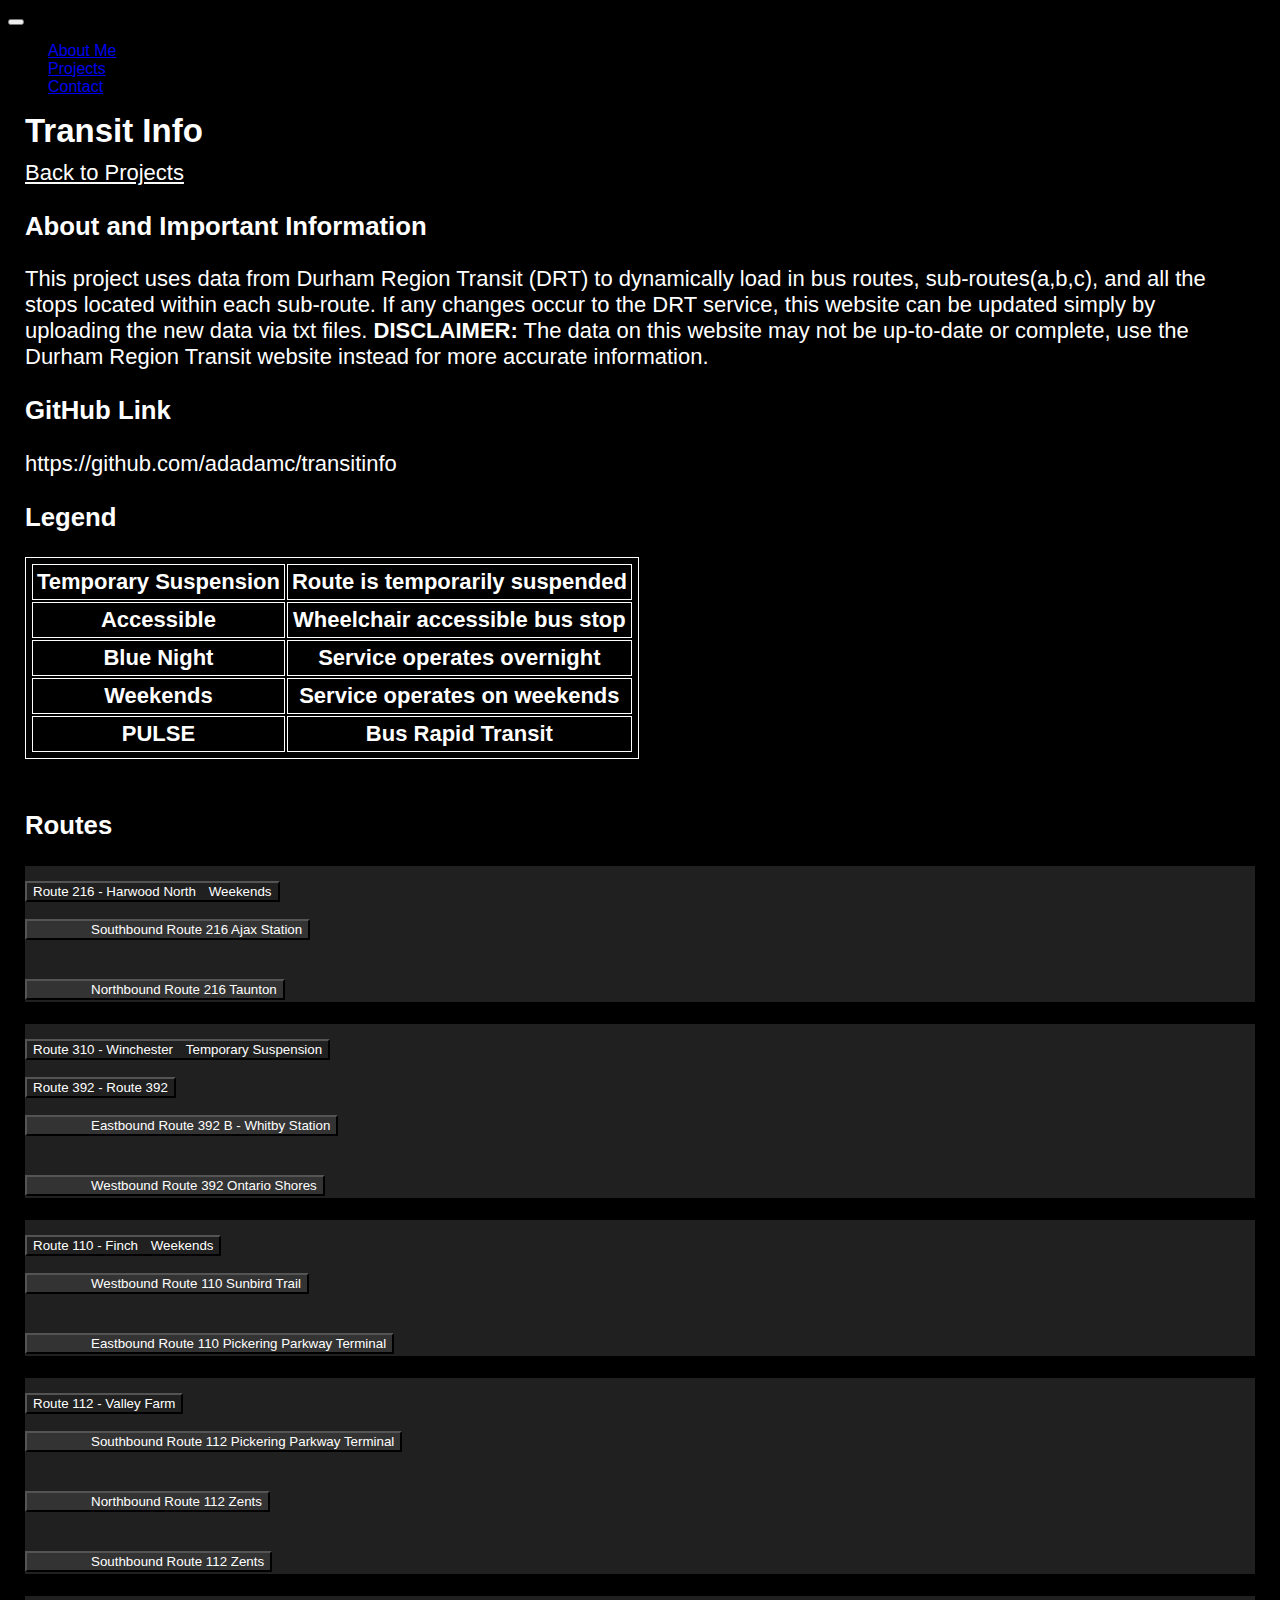
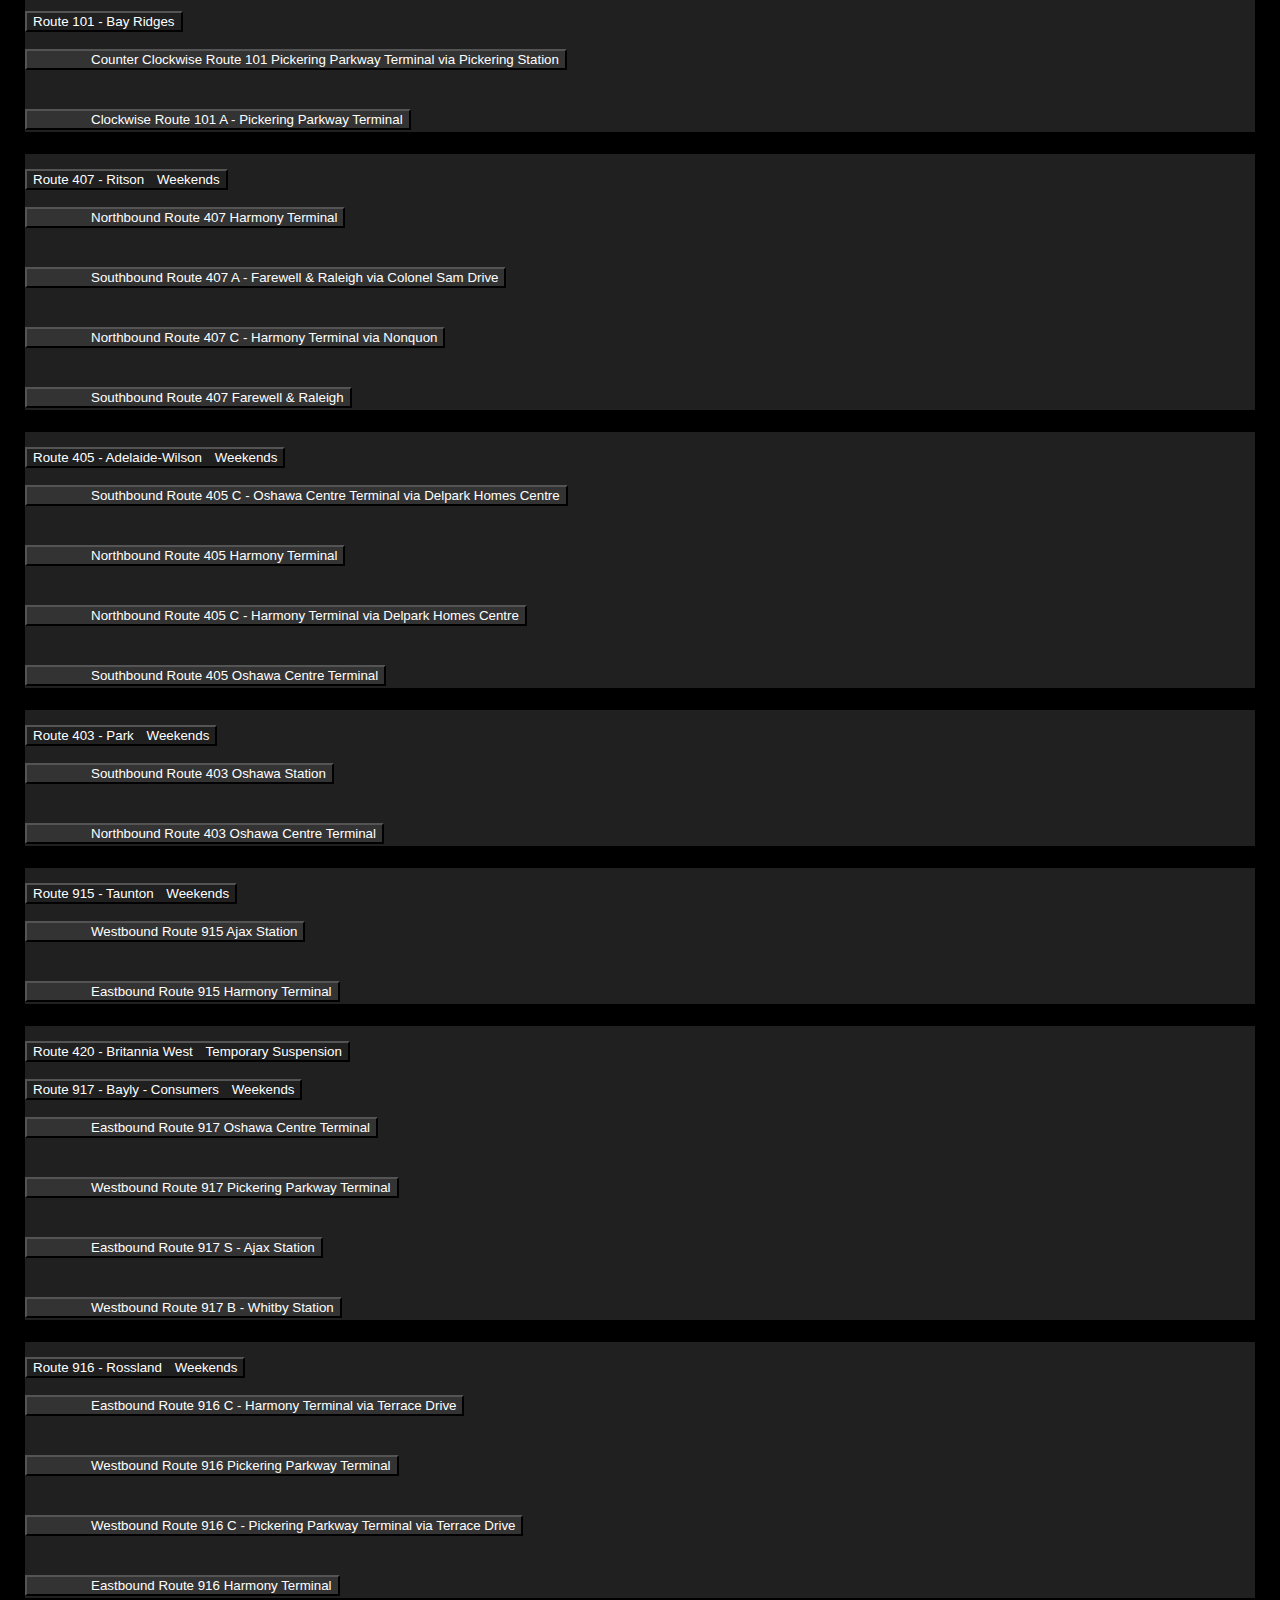
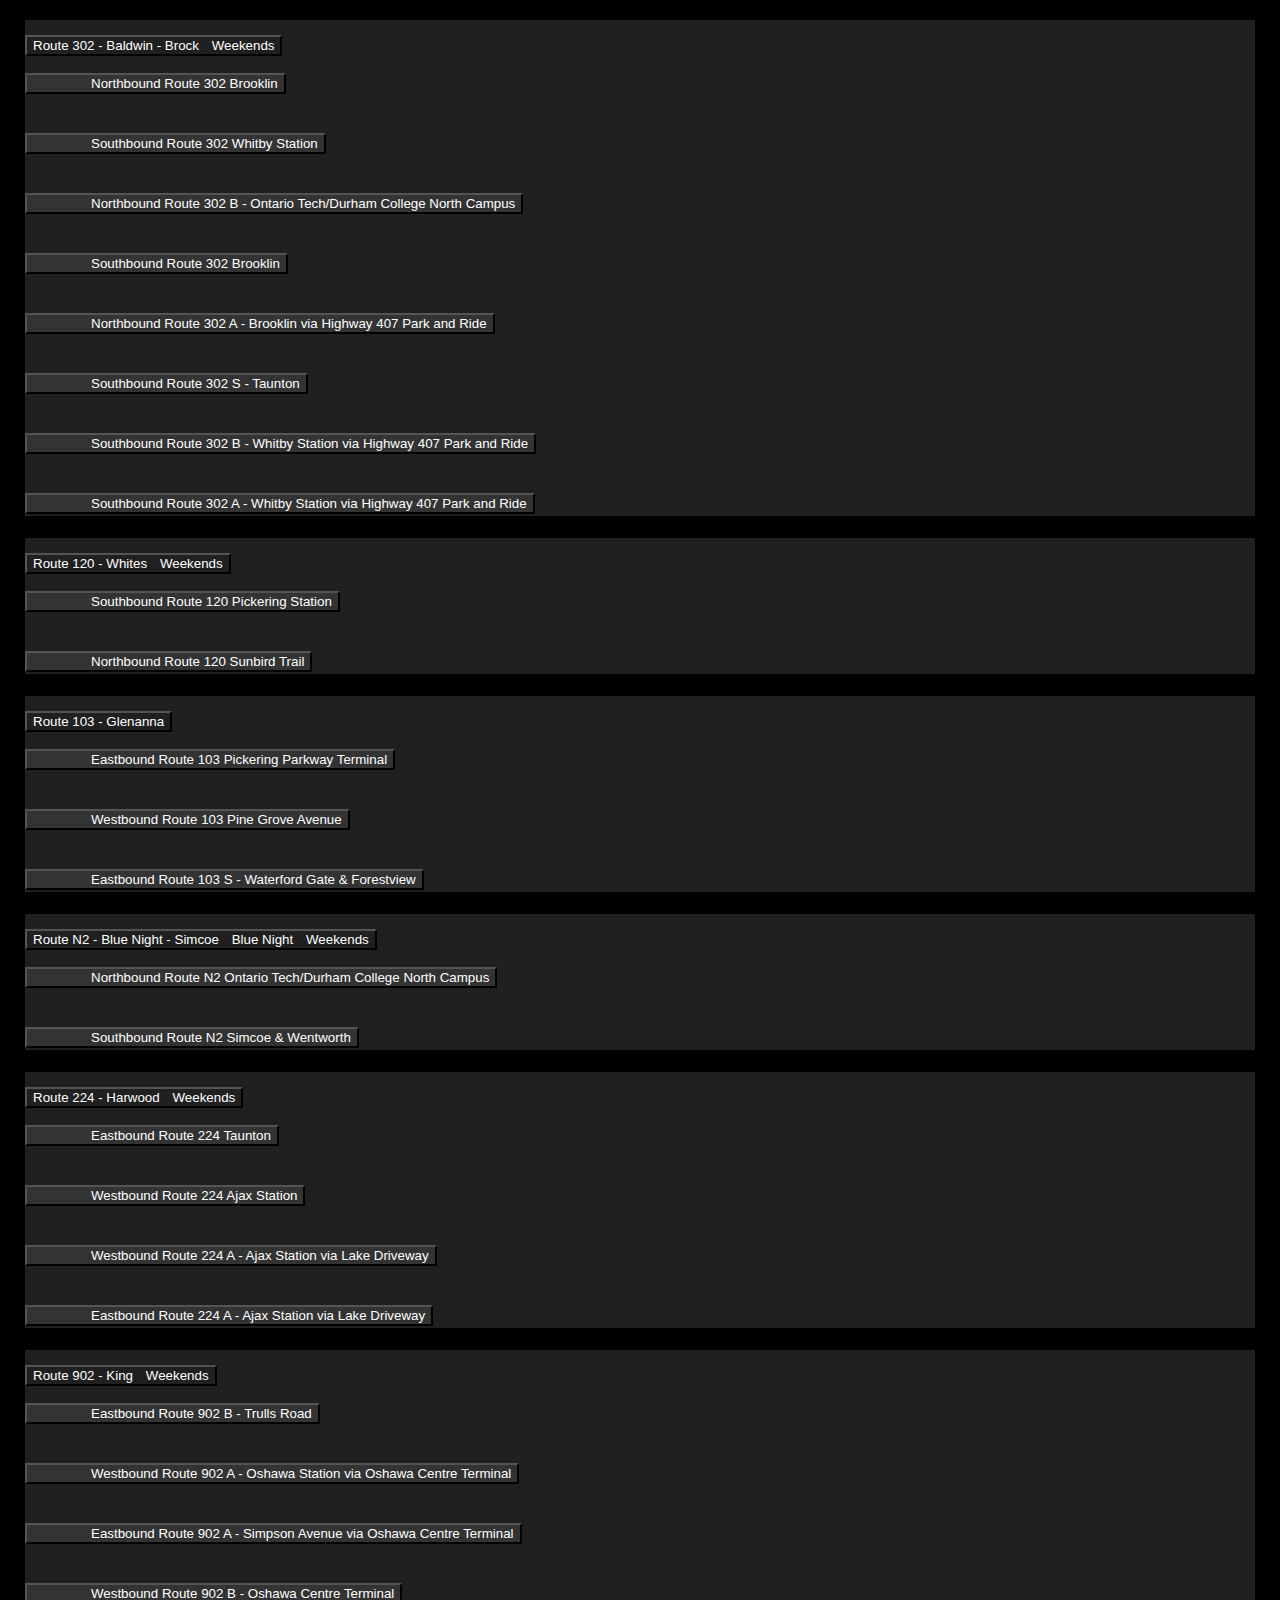
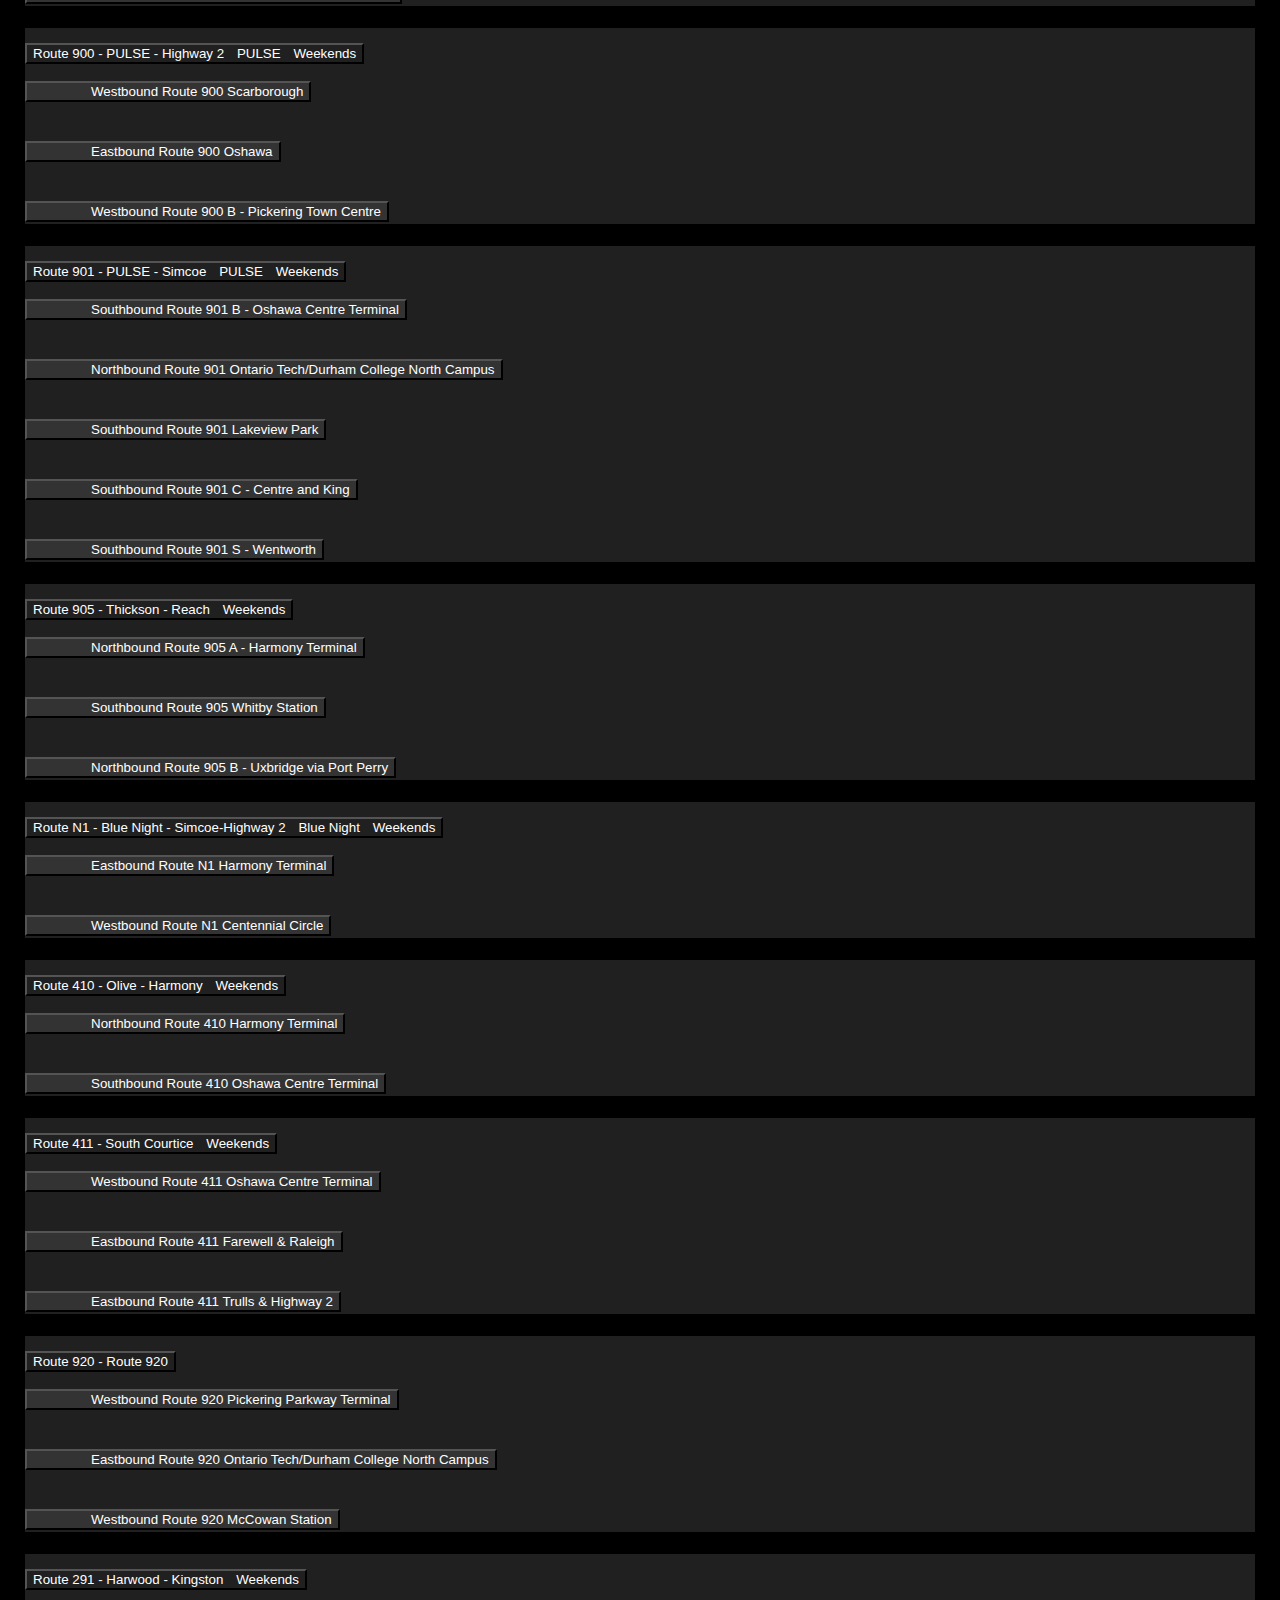
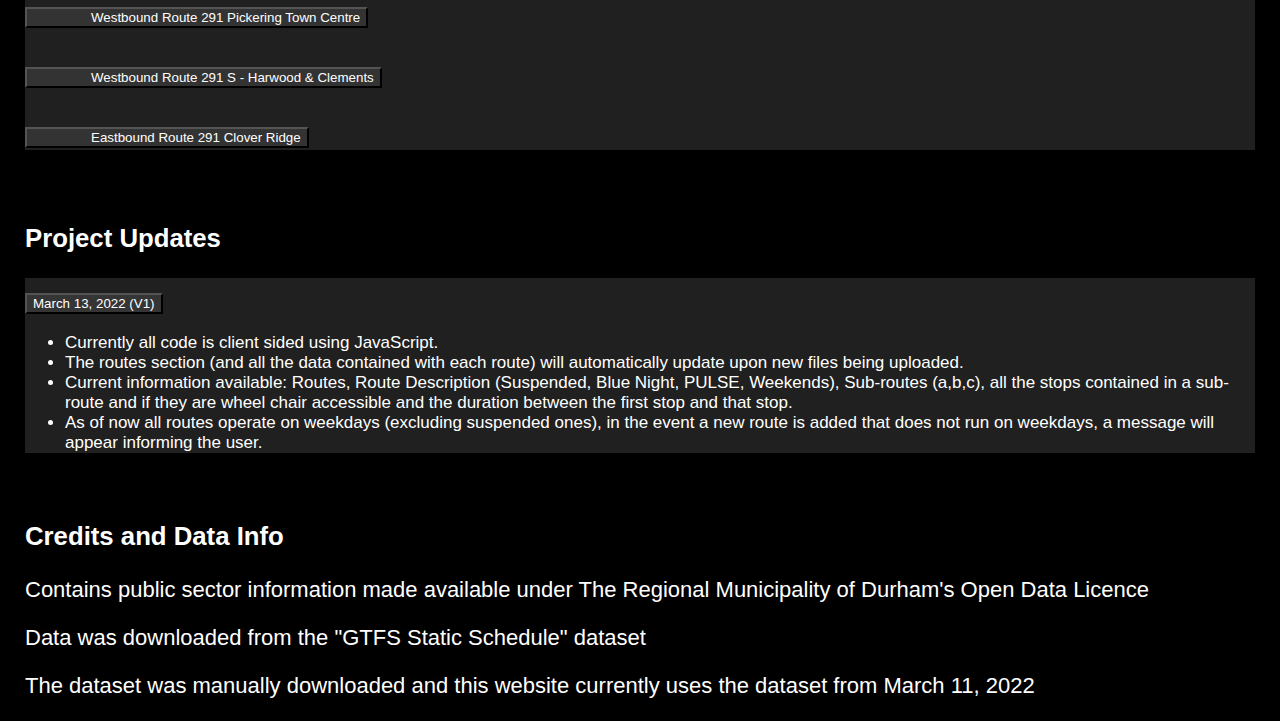
==== html/busProject.html @ e588ae8f "Now contains README" ====
<!DOCTYPE html>
<html lang="en">
<head>
    <meta charset="UTF-8">
    <meta http-equiv="X-UA-Compatible" content="IE=edge">
    <meta name="viewport" content="width=device-width, initial-scale=1.0">
    <title>Transit Info</title>
    <link href="https://cdn.jsdelivr.net/npm/bootstrap@5.1.3/dist/css/bootstrap.min.css" rel="stylesheet" integrity="sha384-1BmE4kWBq78iYhFldvKuhfTAU6auU8tT94WrHftjDbrCEXSU1oBoqyl2QvZ6jIW3" crossorigin="anonymous">
    <link rel="stylesheet" href="../styles/transit.css" type="text/css"/>
    <script src="https://ajax.googleapis.com/ajax/libs/jquery/3.5.1/jquery.min.js"></script>


</head>


<svg xmlns="http://www.w3.org/2000/svg" style="display: none;">
  <symbol id="exclamation-triangle-fill" fill="currentColor" viewBox="0 0 16 16">
    <path d="M8.982 1.566a1.13 1.13 0 0 0-1.96 0L.165 13.233c-.457.778.091 1.767.98 1.767h13.713c.889 0 1.438-.99.98-1.767L8.982 1.566zM8 5c.535 0 .954.462.9.995l-.35 3.507a.552.552 0 0 1-1.1 0L7.1 5.995A.905.905 0 0 1 8 5zm.002 6a1 1 0 1 1 0 2 1 1 0 0 1 0-2z"/>
  </symbol>
</svg>


<nav class="navbar navbar-expand-lg navbar-dark bg-dark">
    <div class="container-fluid">
      <button class="navbar-toggler" type="button" data-bs-toggle="collapse" data-bs-target="#navbarNav" aria-controls="navbarNav" aria-expanded="false" aria-label="Toggle navigation">
        <span class="navbar-toggler-icon"></span>
      </button>
      <div class="collapse navbar-collapse" id="navbarNav">
        <ul class="navbar-nav">
          <li class="nav-item">
            <a class="nav-link active" aria-current="page" href="../index.html">About Me</a>
          </li>
          <li class="nav-item">
            <a class="nav-link" href="projects.html">Projects</a>
          </li>
          <li class="nav-item">
            <a class="nav-link" href="contact.html">Contact</a>
          </li>
        </ul>
      </div>
    </div>
  </nav>



<body>

  <div class="transitproject">
    <div class="row" id="row">
      <div class="col"><h2>Transit Info</h2></div>
      <a class="col" id="returnproj" href="../html/projects.html">Back to Projects</a>
    </div>
  
      <h3>About and Important Information</h3>
      <p>This project uses data from Durham Region Transit (DRT) to dynamically load in bus routes, sub-routes(a,b,c), and all the stops located within each sub-route. If any changes occur to the DRT service, this website can be updated simply by uploading the new data via txt files. <b>DISCLAIMER:</b> The data on this website
        may not be up-to-date or complete, use the <a href="https://www.durhamregiontransit.com/" id="linkDRT">Durham Region Transit</a> website instead for more accurate information.
      </p>

      <h3>GitHub Link</h3>
      <p><a id="linkGitHubTransit" href="https://github.com/adadamc/transitinfo">https://github.com/adadamc/transitinfo</a></p>
      

      <h3>Legend</h3>

      <table id="projecttable">
        <tr>
            <th><span class="badge bg-danger">Temporary Suspension</span></th>
            <th>Route is temporarily suspended</th>
        </tr>
        <tr>
            <th><span class="badge bg-success">Accessible</span></th>
            <th>Wheelchair accessible bus stop</th>
        </tr>
        <tr>
            <th><span class="badge bg-primary">Blue Night</span></th>
            <th>Service operates overnight</th>
        </tr>
        <tr>
          <th><span class="badge bg-secondary">Weekends</span></th>
          <th>Service operates on weekends</th>
      </tr>
        <tr>
            <th><span class="badge bg-warning text-dark">PULSE</span></th>
            <th>Bus Rapid Transit</th>
        </tr>
      </table>
      
      <br>


      <h3>Routes</h3>

      <h5 id="loadingnotice">Please allow around 5-15 seconds for data to load.</h5>

      <div class="d-flex justify-content-center" id="loadingspinner">
        <div class="spinner-border" role="status">
          <span class="visually-hidden">Loading...</span>
        </div>
      </div>

      <div class="accordion accordion-flush" id="routeacc">
        <!-- Dynamically loaded in busproject.js -->
      </div>


    <br>

      <h3>Project Updates</h3>

      <div class="accordion" id="accordionExampleBus" id="accr">


        <div class="accordion-item" id="accr">
          <h2 class="accordion-header" id="headingOne">
            <button class="accordion-button" type="button" data-bs-toggle="collapse" data-bs-target="#collapseOne" aria-expanded="true" aria-controls="collapseOne" id="acr2">
              March 13, 2022 (V1)
            </button>
          </h2>
          <div id="collapseOne" class="accordion-collapse collapse show" aria-labelledby="headingOne" data-bs-parent="#accordionExampleBus">
            <div class="accordion-body">
              <ul>
                <li>Currently all code is client sided using JavaScript.</li>
                <li>The routes section (and all the data contained with each route) will automatically update upon new files being uploaded.</li>
                <li>Current information available: Routes, Route Description (Suspended, Blue Night, PULSE, Weekends), Sub-routes (a,b,c), all the stops contained in a sub-route and if they are
                  wheel chair accessible and the duration between the first stop and that stop.
                </li>
                <li>As of now all routes operate on weekdays (excluding suspended ones), in the event a new route is added that does not run on weekdays, a message will appear informing the user.</li>
            </ul>
            </div>
          </div>
        </div>


    </div>

    <Br>

      <h3>Credits and Data Info</h3>
      <p>Contains public sector information made available under The Regional Municipality of Durham's Open Data Licence</p>
      <p>Data was downloaded from the "GTFS Static Schedule" dataset</p>
      <p>The dataset was manually downloaded and this website currently uses the dataset from March 11, 2022</p>
  </div>
  <script src="../scripts/busproject.js" type="module"></script>
  <script src="https://cdn.jsdelivr.net/npm/bootstrap@5.1.3/dist/js/bootstrap.bundle.min.js" integrity="sha384-ka7Sk0Gln4gmtz2MlQnikT1wXgYsOg+OMhuP+IlRH9sENBO0LRn5q+8nbTov4+1p" crossorigin="anonymous"></script>
</body>
</html>
---- styles/transit.css ----
.main{
    margin-left: 17px;
    margin-right: 17px;
    font-size: 22px;
    color: white;
    font-family: Arial, Helvetica, sans-serif;
}

body{
    font-family: Arial, Helvetica, sans-serif;
}

.accordion-body{
    font-size: 17px;
    padding-bottom: 0px;
}

.accordion-button:after{
    background-image: url("data:image/svg+xml,<svg xmlns='http://www.w3.org/2000/svg' viewBox='0 0 16 16' fill='%23ffffff'><path fill-rule='evenodd' d='M1.646 4.646a.5.5 0 0 1 .708 0L8 10.293l5.646-5.647a.5.5 0 0 1 .708.708l-6 6a.5.5 0 0 1-.708 0l-6-6a.5.5 0 0 1 0-.708z'/></svg>") !important;
}

h2{
    margin: 10px 0px;
    font-family: Arial, Helvetica, sans-serif;
}

[id^=accr] h2{
    margin: 0px 0px;
    font-family: Arial, Helvetica, sans-serif;
}

/* id starts with accr*/
[id^=accr]{
    background-color: #202020;
    width: 100%;
}

[id^=Badge_]{
    margin-left: 1vw;
}

[id^=acButtonRoute]{
    background-color: #202020;
    color: white;
}

[id^=acButtonRoute]:hover{
    background-color: #292929;
    color: white;
}

[id^=acButtonRoute]:not(.collapsed){
    background-color: #202020;
    color: white;
}

[id^=acButtonRoute]:focus{
    background-color: #292929 !important;
    outline: 0 !important;
    border-radius: 0px !important;
    color: white;
}


[id^=bcButtonRoute]{
    background-color: #333333;
    color: white;
    padding-left: 5vw;
}

[id^=bcButtonRoute]:hover{
    background-color: #292929;
    color: white;
}

[id^=bcButtonRoute]:not(.collapsed){
    background-color: #333333;
    color: white;
}

[id^=bcButtonRoute]:focus{
    background-color: #292929 !important;
    outline: 0 !important;
    border-radius: 0px !important;
    color: white;
}

[id^=busStopInnerList]{
    background-color: #444444;
    color: white;
    font-family: Arial, Helvetica, sans-serif;
    font-size: 17px;
}

[id^=stopGroup]{
    background-color: #444444;
    color: white;
    font-family: Arial, Helvetica, sans-serif;
    font-size: 17px;
}

[id^=subText]{
    background-color: #444444;
    color: rgb(219, 219, 219);
    font-family: Arial, Helvetica, sans-serif;
    font-size: 13px;
}


#acr2{
    background-color: #353535;
    color: white;
}

#row{
    width: 100%;
}

#returnproj{
    font-family: Arial, Helvetica, sans-serif;
    margin: 10px 0px;
    text-decoration: underline;
    text-align: right;
}

#returnproj:hover{
    color: rgb(198, 228, 255);
}


.transitproject{
    margin-left: 17px;
    margin-right: 17px;
    font-size: 22px;
    color: white;
    font-family: Arial, Helvetica, sans-serif;
}

.transitproject a{
    color: white;
    font-family: Arial, Helvetica, sans-serif;
    text-decoration: none;
}

[id^=link]:hover{
    color: rgb(198, 228, 255);
}

[id^=link]{
    text-decoration: underline;
    color: white;
}

#projecttable, #projecttable th{
    border: 1px solid;
    padding: 4px;
}

body{
    background-color: black;
}
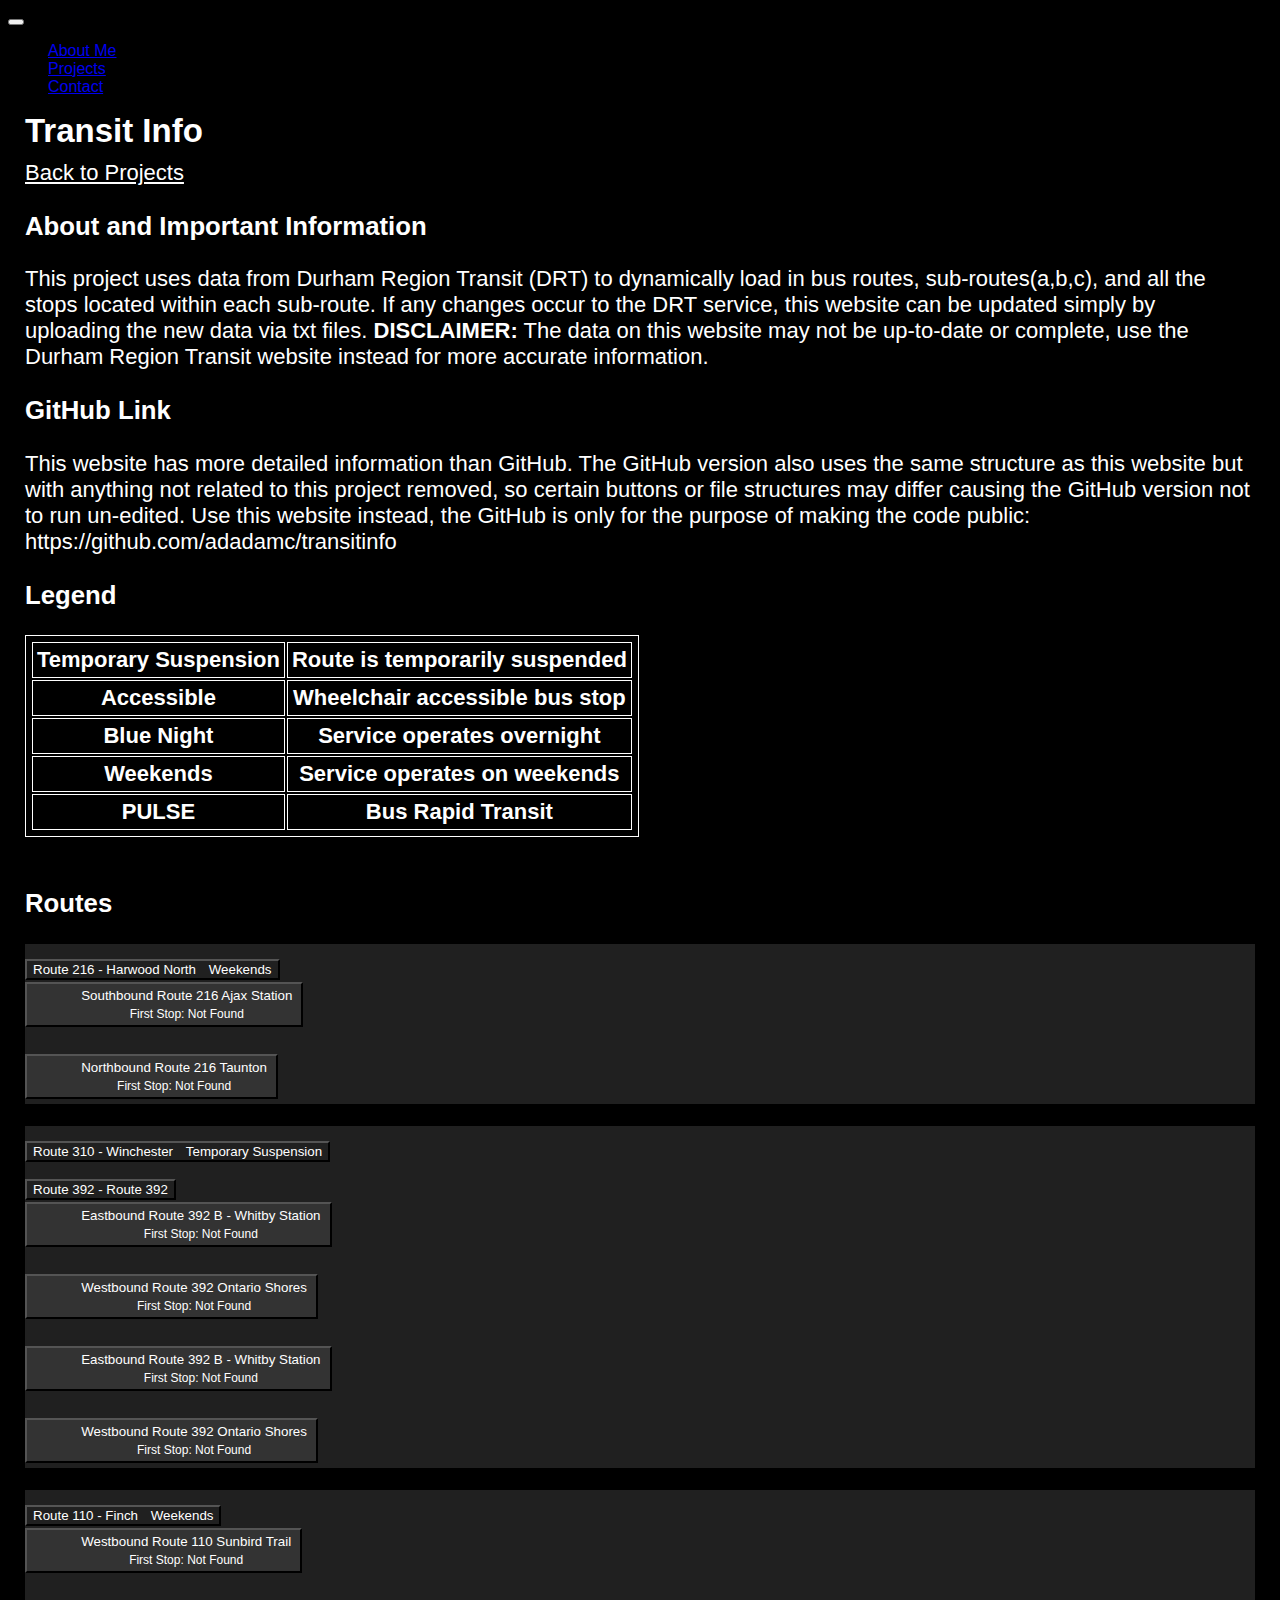
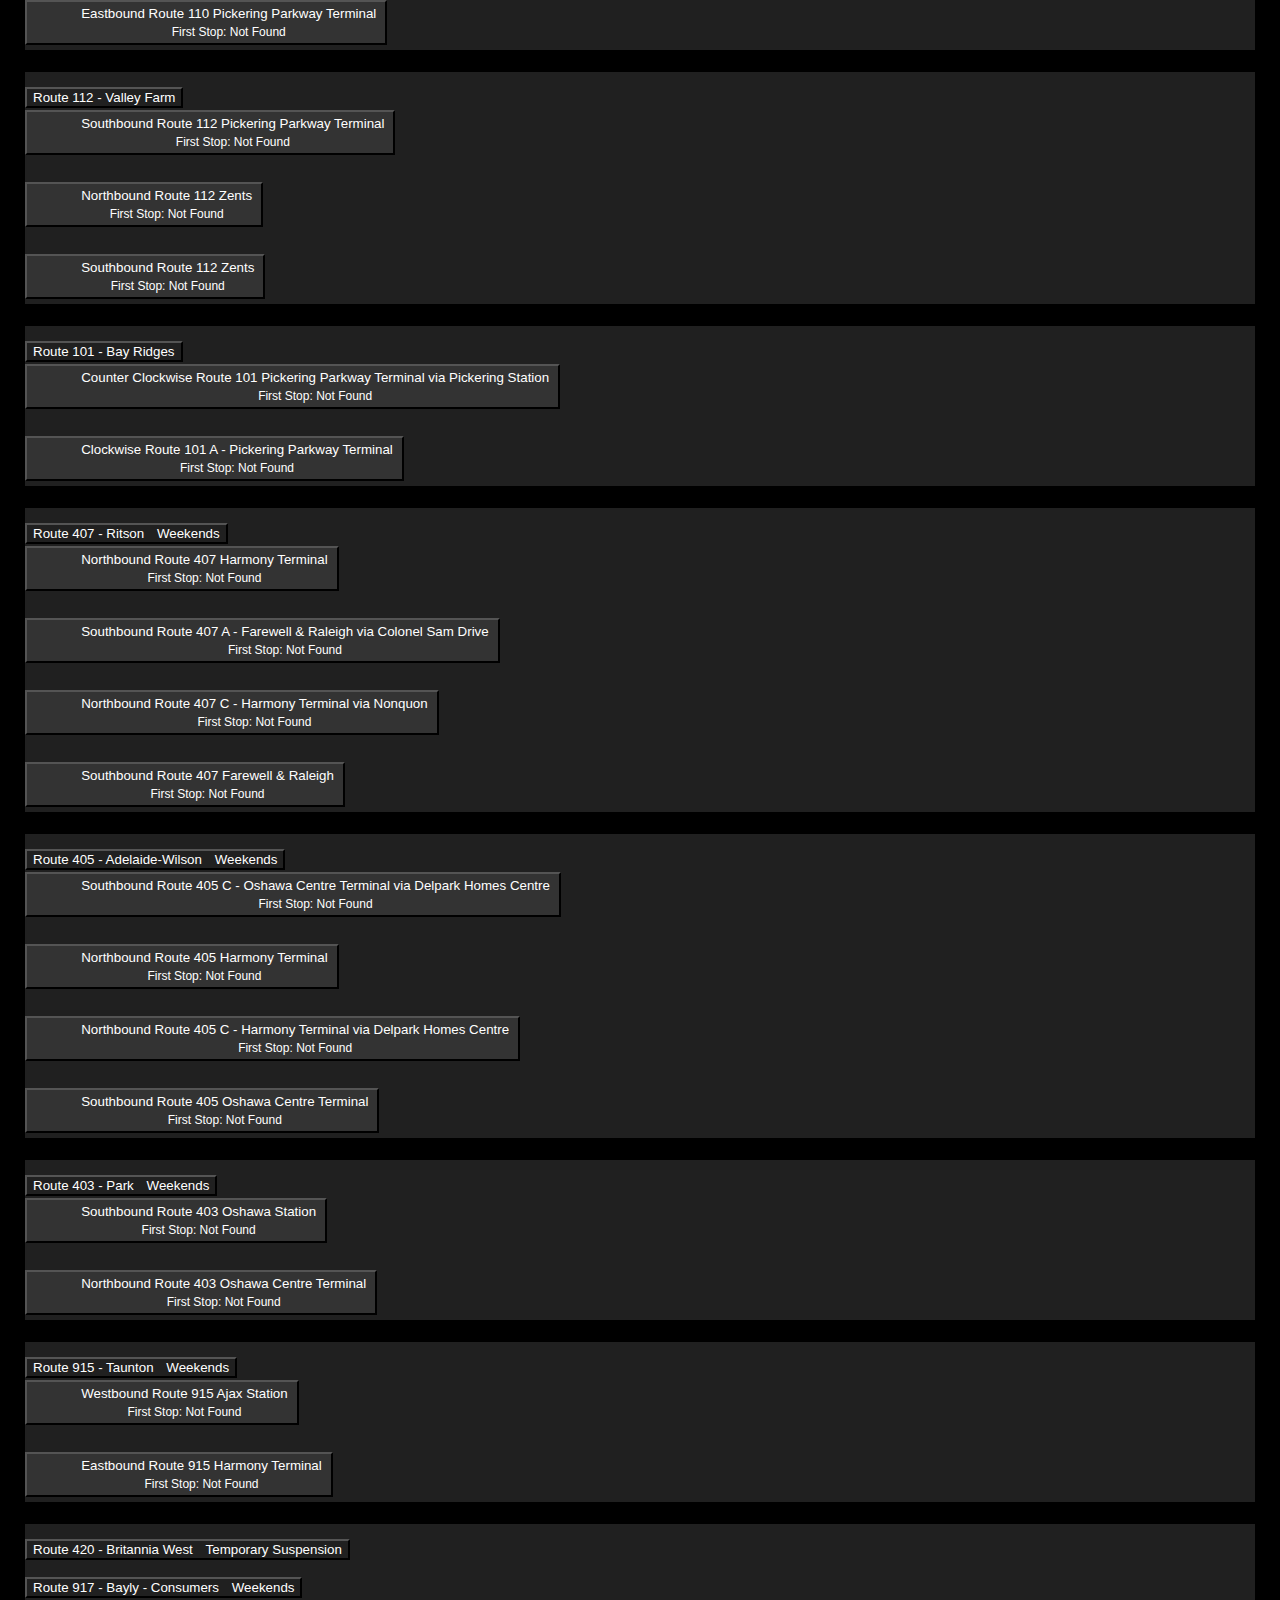
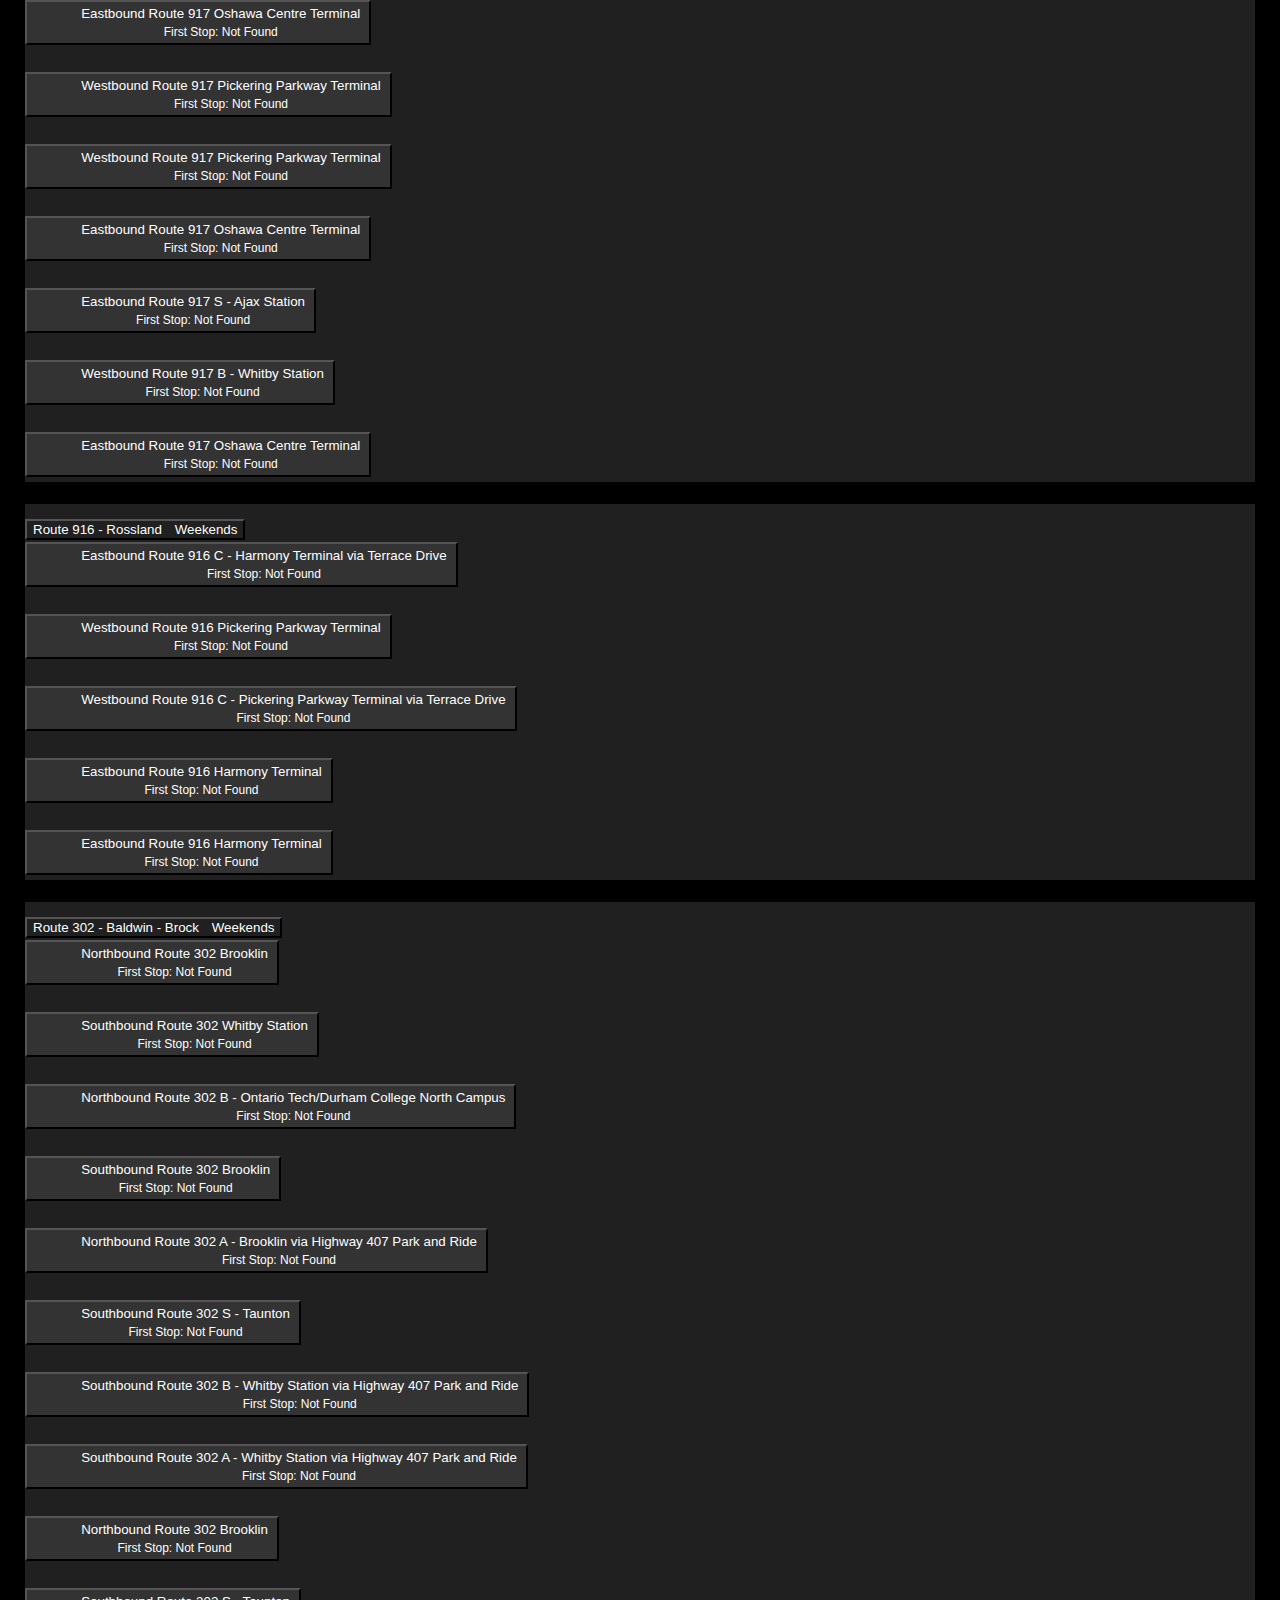
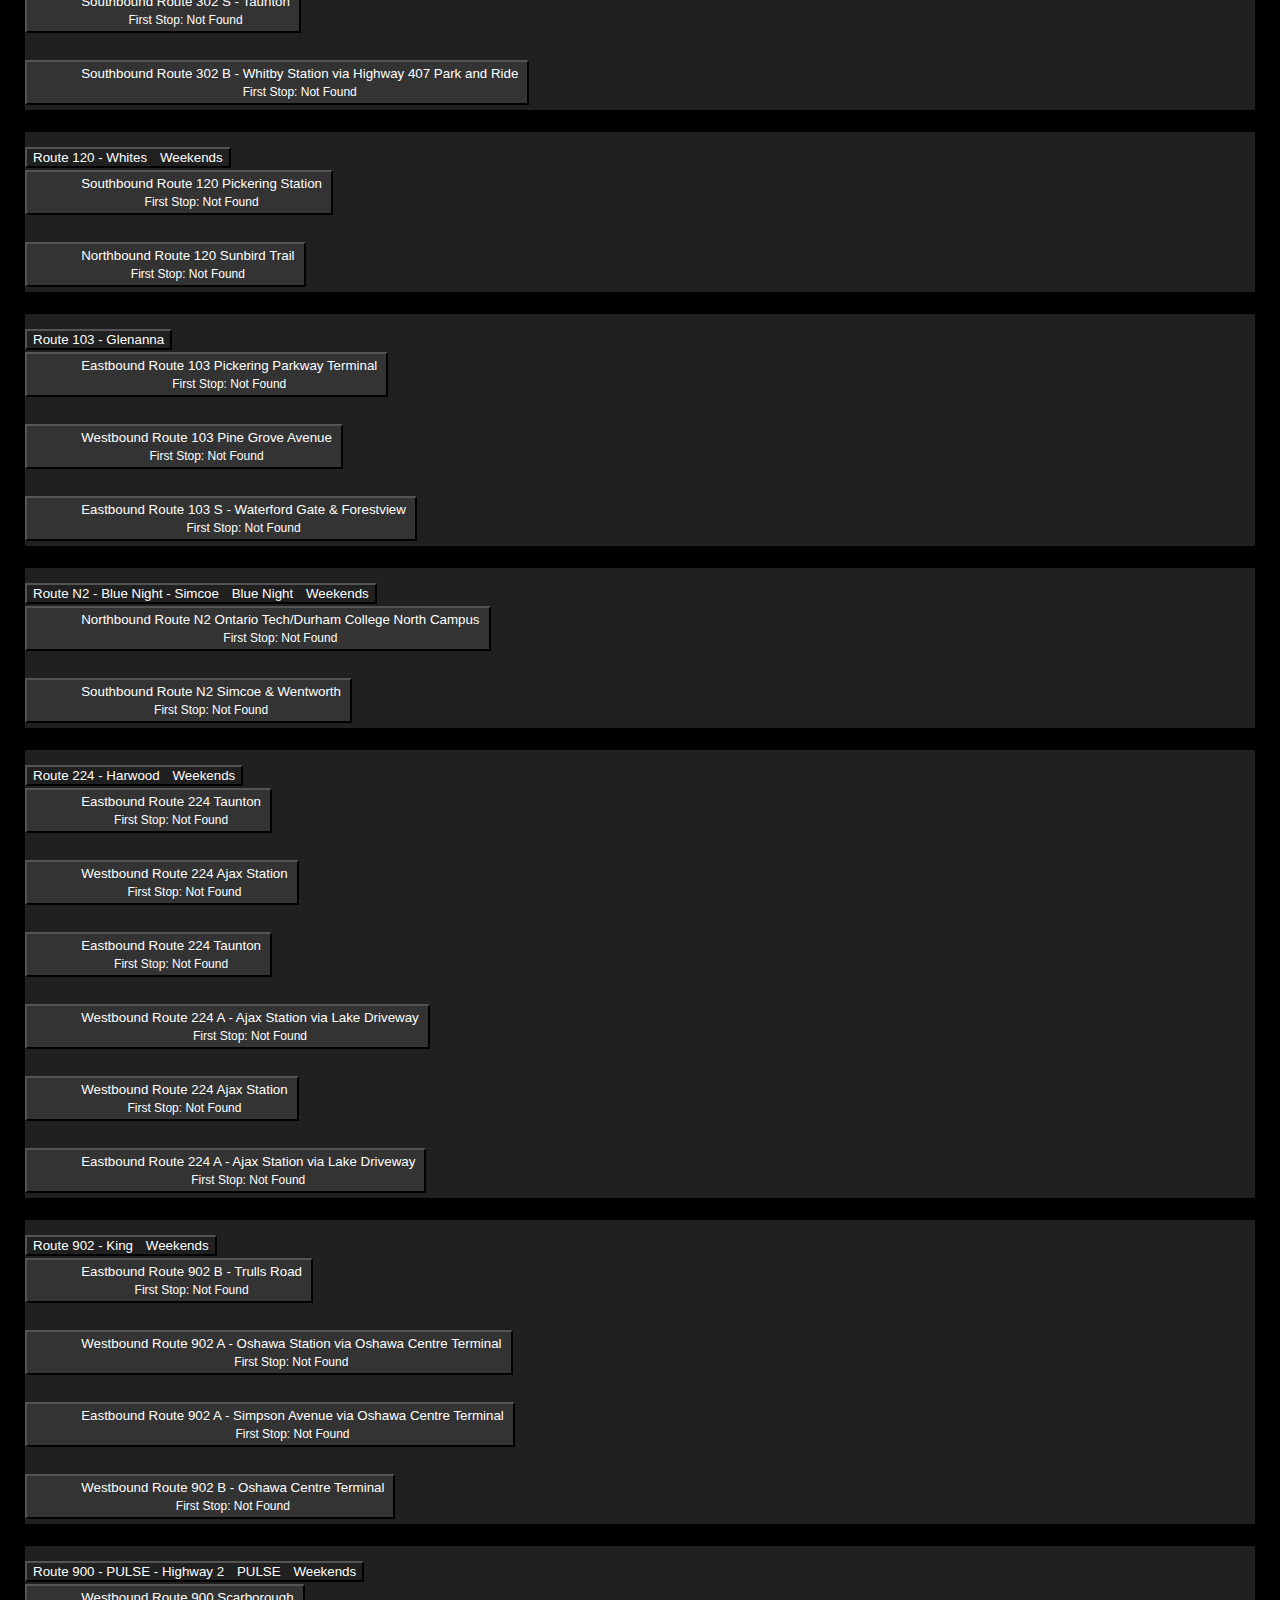
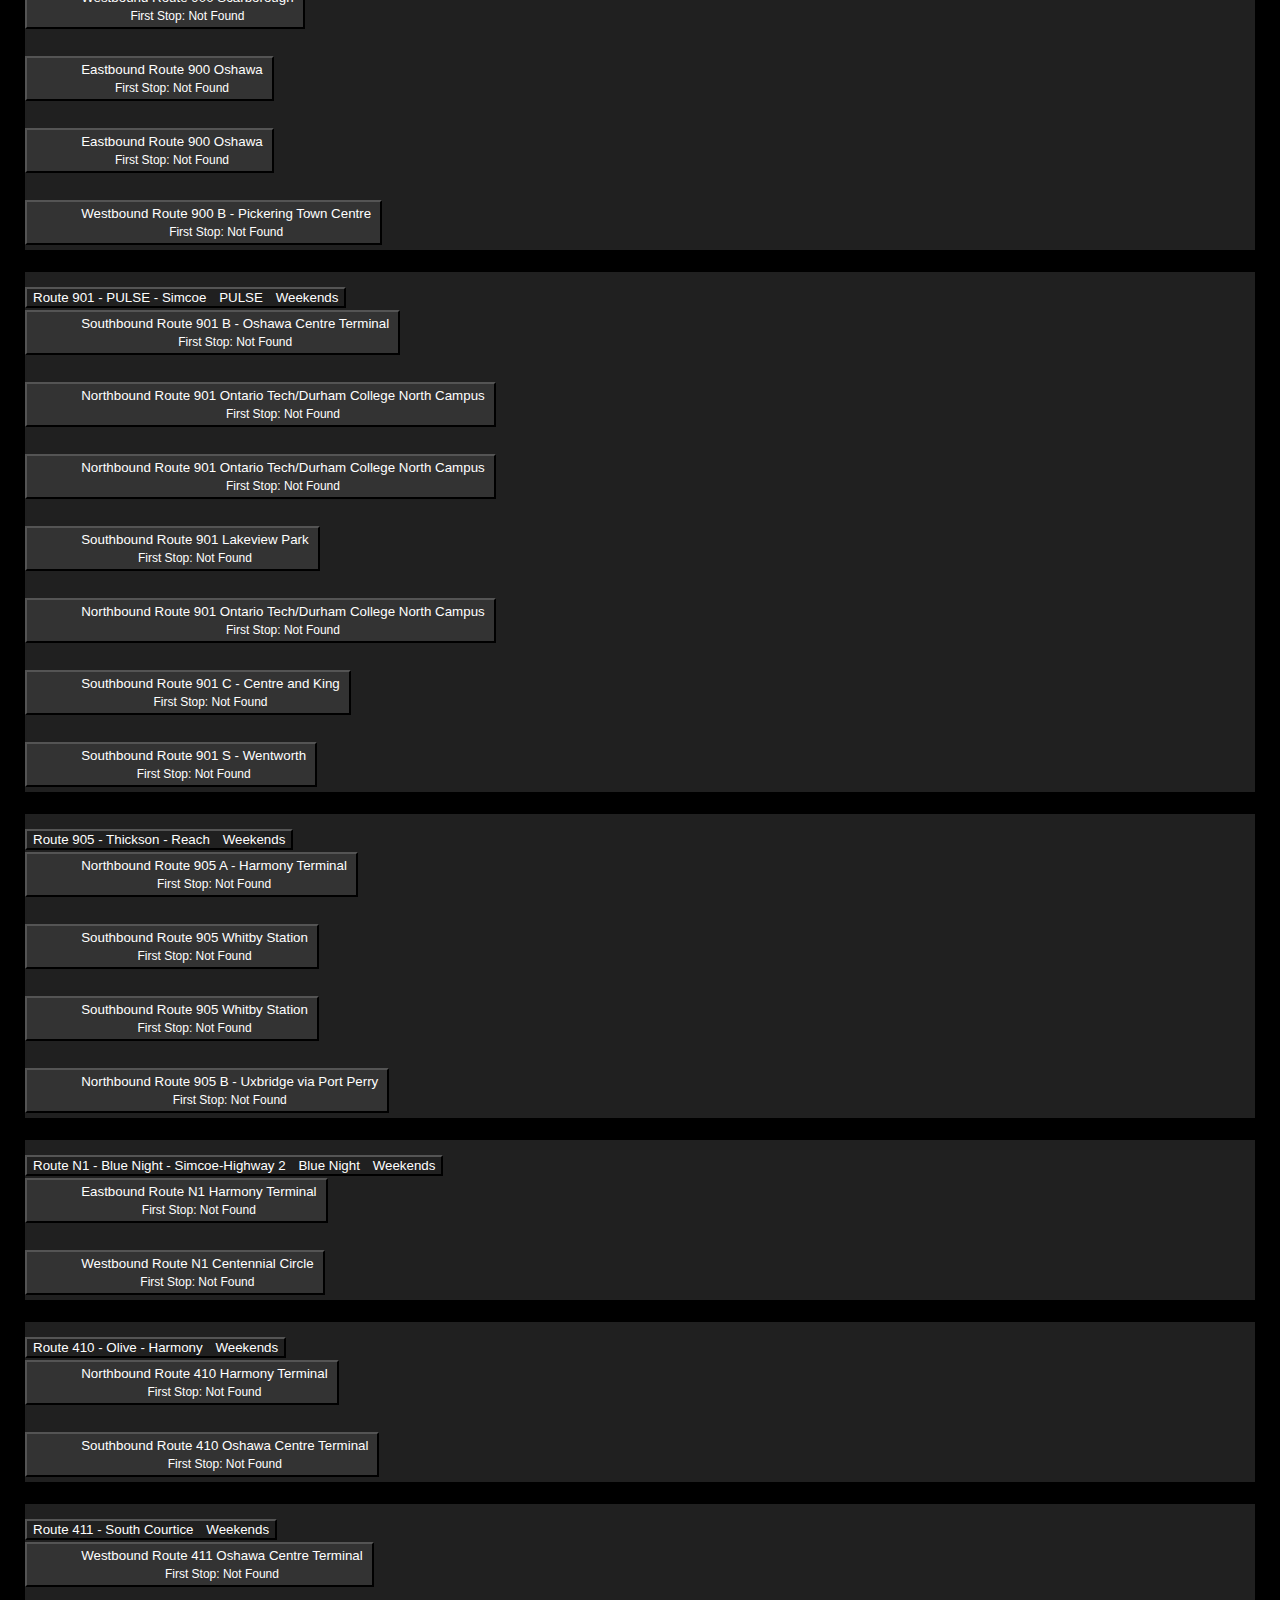
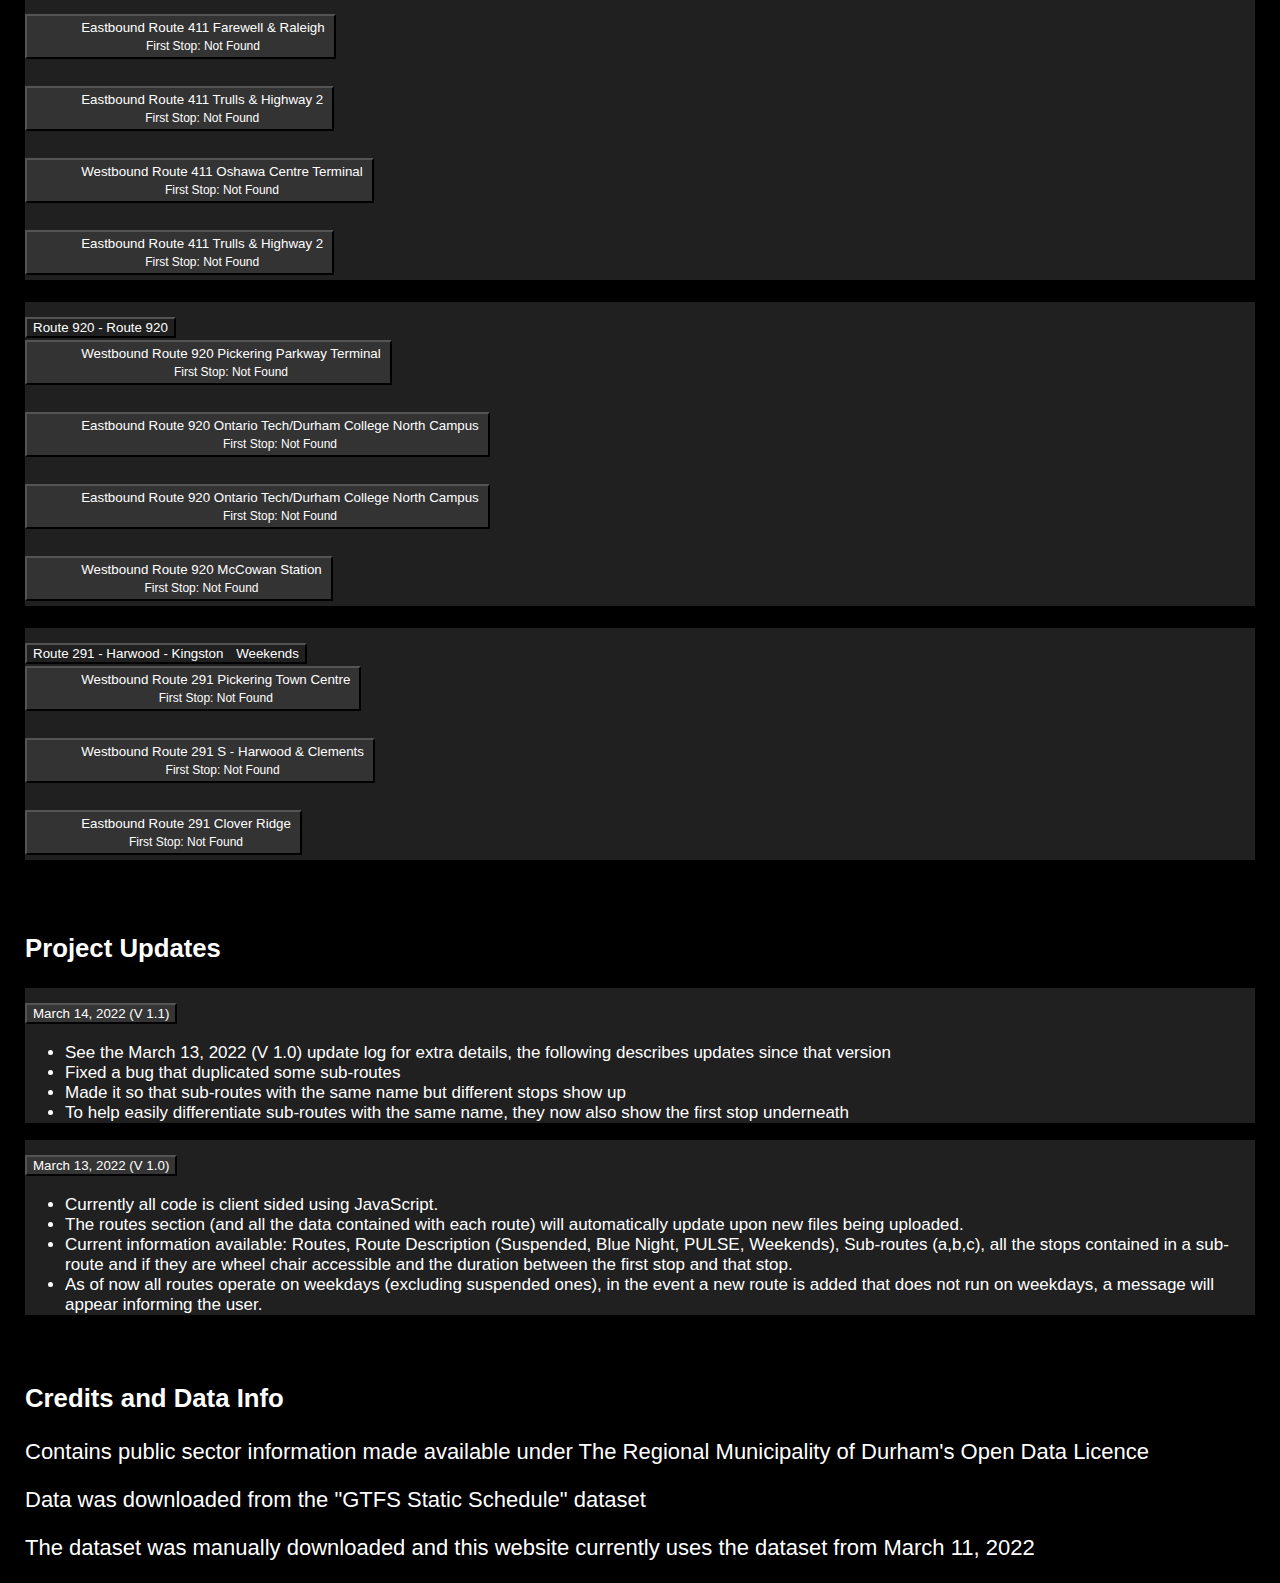
==== commit 481c0406: "V 1.1 bug fixes and visual" ====
--- a/html/busProject.html
+++ b/html/busProject.html
@@ -7,7 +7,6 @@
     <title>Transit Info</title>
     <link href="https://cdn.jsdelivr.net/npm/bootstrap@5.1.3/dist/css/bootstrap.min.css" rel="stylesheet" integrity="sha384-1BmE4kWBq78iYhFldvKuhfTAU6auU8tT94WrHftjDbrCEXSU1oBoqyl2QvZ6jIW3" crossorigin="anonymous">
     <link rel="stylesheet" href="../styles/transit.css" type="text/css"/>
-    <script src="https://ajax.googleapis.com/ajax/libs/jquery/3.5.1/jquery.min.js"></script>
 
 
 </head>
@@ -57,7 +56,9 @@
       </p>
 
       <h3>GitHub Link</h3>
-      <p><a id="linkGitHubTransit" href="https://github.com/adadamc/transitinfo">https://github.com/adadamc/transitinfo</a></p>
+      <p>This website has more detailed information than GitHub. The GitHub version also uses the same structure as this website but with anything not related
+        to this project removed, so certain buttons or file structures may differ causing the GitHub version not to run un-edited. Use this website instead, the
+        GitHub is only for the purpose of making the code public: <a id="linkGitHubTransit" href="https://github.com/adadamc/transitinfo">https://github.com/adadamc/transitinfo</a></p>
       
 
       <h3>Legend</h3>
@@ -112,11 +113,30 @@
 
         <div class="accordion-item" id="accr">
           <h2 class="accordion-header" id="headingOne">
-            <button class="accordion-button" type="button" data-bs-toggle="collapse" data-bs-target="#collapseOne" aria-expanded="true" aria-controls="collapseOne" id="acr2">
-              March 13, 2022 (V1)
+            <button class="accordion-button collapsed" type="button" data-bs-toggle="collapse" data-bs-target="#collapseOne" aria-expanded="true" aria-controls="collapseOne" id="acr2">
+              March 14, 2022 (V 1.1)
             </button>
           </h2>
-          <div id="collapseOne" class="accordion-collapse collapse show" aria-labelledby="headingOne" data-bs-parent="#accordionExampleBus">
+          <div id="collapseOne" class="accordion-collapse collapse" aria-labelledby="headingOne" data-bs-parent="#accordionExampleBus">
+            <div class="accordion-body">
+              <ul>
+                <li>See the March 13, 2022 (V 1.0) update log for extra details, the following describes updates since that version</li>
+                <li>Fixed a bug that duplicated some sub-routes</li>
+                <li>Made it so that sub-routes with the same name but different stops show up
+                </li>
+                <li>To help easily differentiate sub-routes with the same name, they now also show the first stop underneath</li>
+            </ul>
+            </div>
+          </div>
+        </div>
+
+        <div class="accordion-item" id="accr">
+          <h2 class="accordion-header" id="headingTwo">
+            <button class="accordion-button collapsed" type="button" data-bs-toggle="collapse" data-bs-target="#collapseTwo" aria-expanded="true" aria-controls="collapseTwo" id="acr3">
+              March 13, 2022 (V 1.0)
+            </button>
+          </h2>
+          <div id="collapseTwo" class="accordion-collapse collapse" aria-labelledby="headingTwo" data-bs-parent="#accordionExampleBus">
             <div class="accordion-body">
               <ul>
                 <li>Currently all code is client sided using JavaScript.</li>
--- a/styles/transit.css
+++ b/styles/transit.css
@@ -27,6 +27,11 @@
 [id^=accr] h2{
     margin: 0px 0px;
     font-family: Arial, Helvetica, sans-serif;
+}
+
+[id^=FirstStop]{
+    font-family: Arial, Helvetica, sans-serif;
+    font-size: 12px;
 }
 
 /* id starts with accr*/
@@ -65,7 +70,7 @@
 [id^=bcButtonRoute]{
     background-color: #333333;
     color: white;
-    padding-left: 5vw;
+    padding-left: 4vw;
 }
 
 [id^=bcButtonRoute]:hover{
@@ -108,6 +113,11 @@
 
 
 #acr2{
+    background-color: #353535;
+    color: white;
+}
+
+#acr3{
     background-color: #353535;
     color: white;
 }
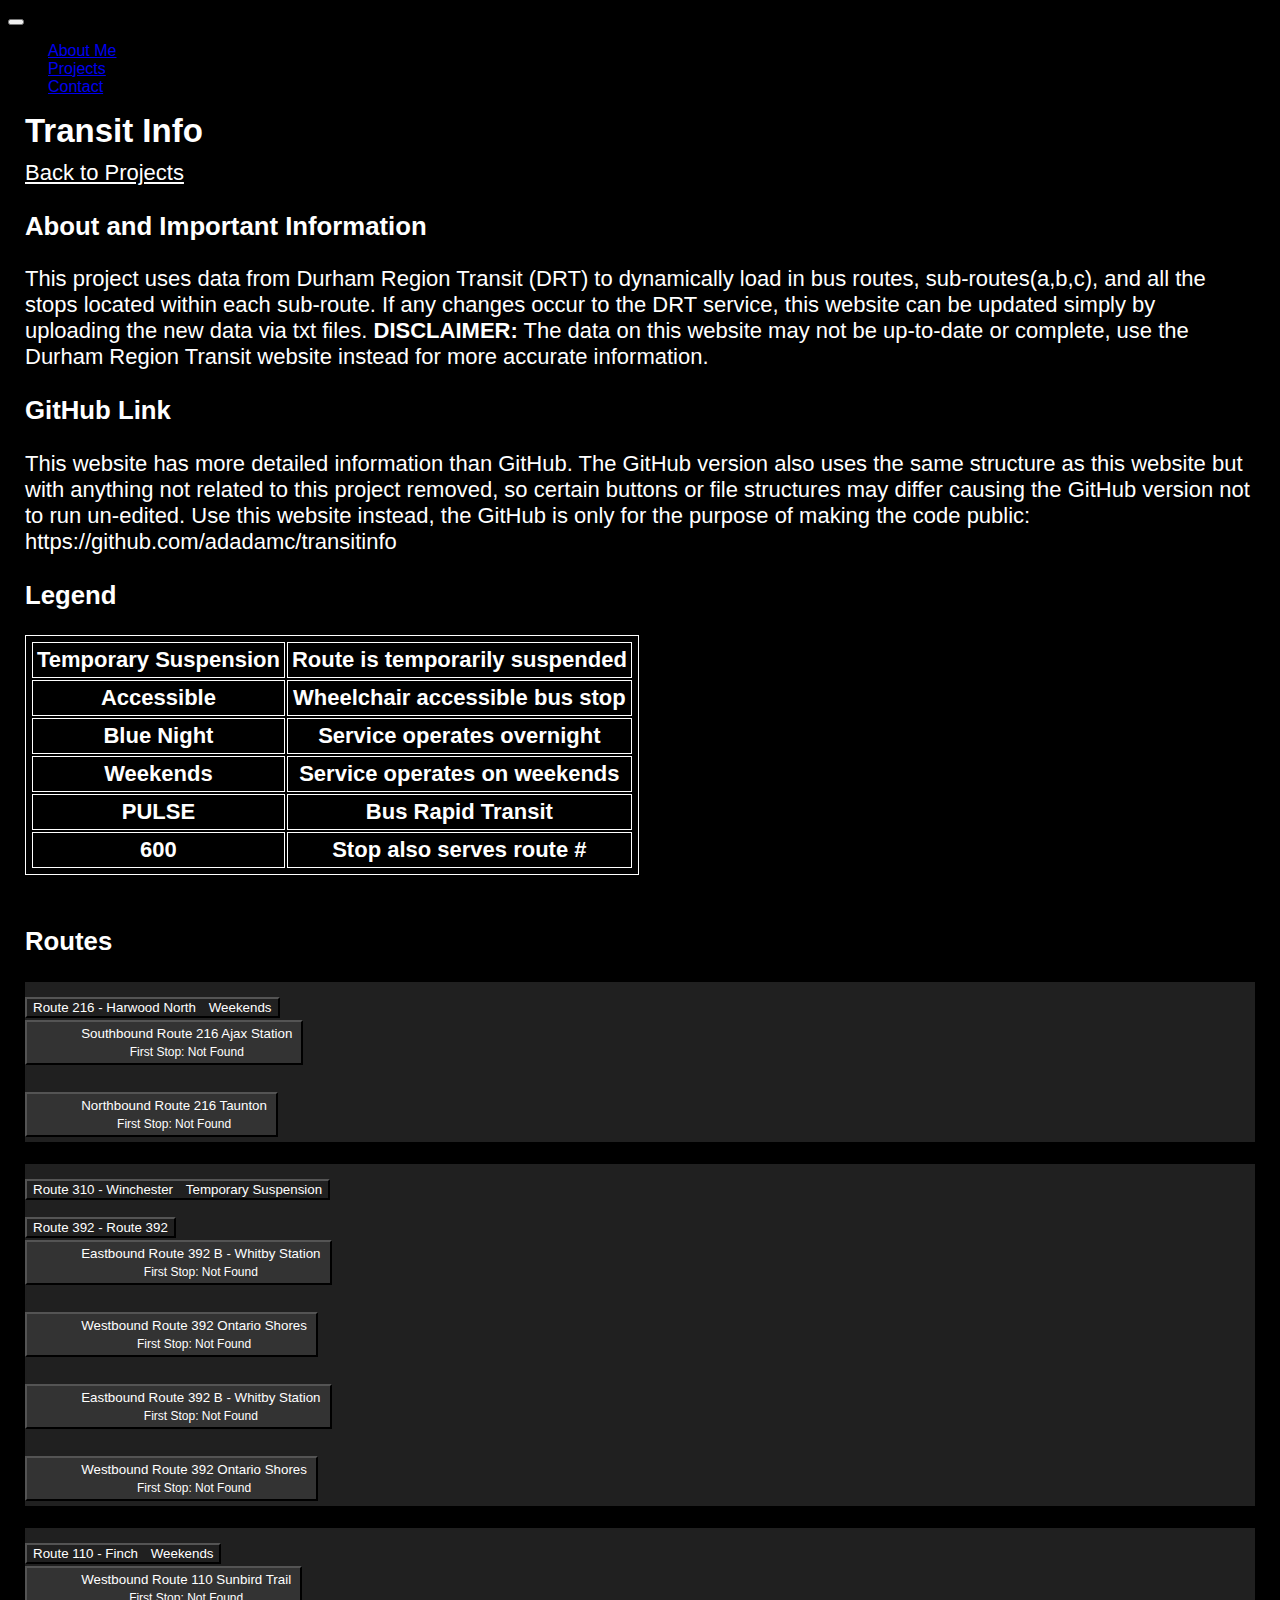
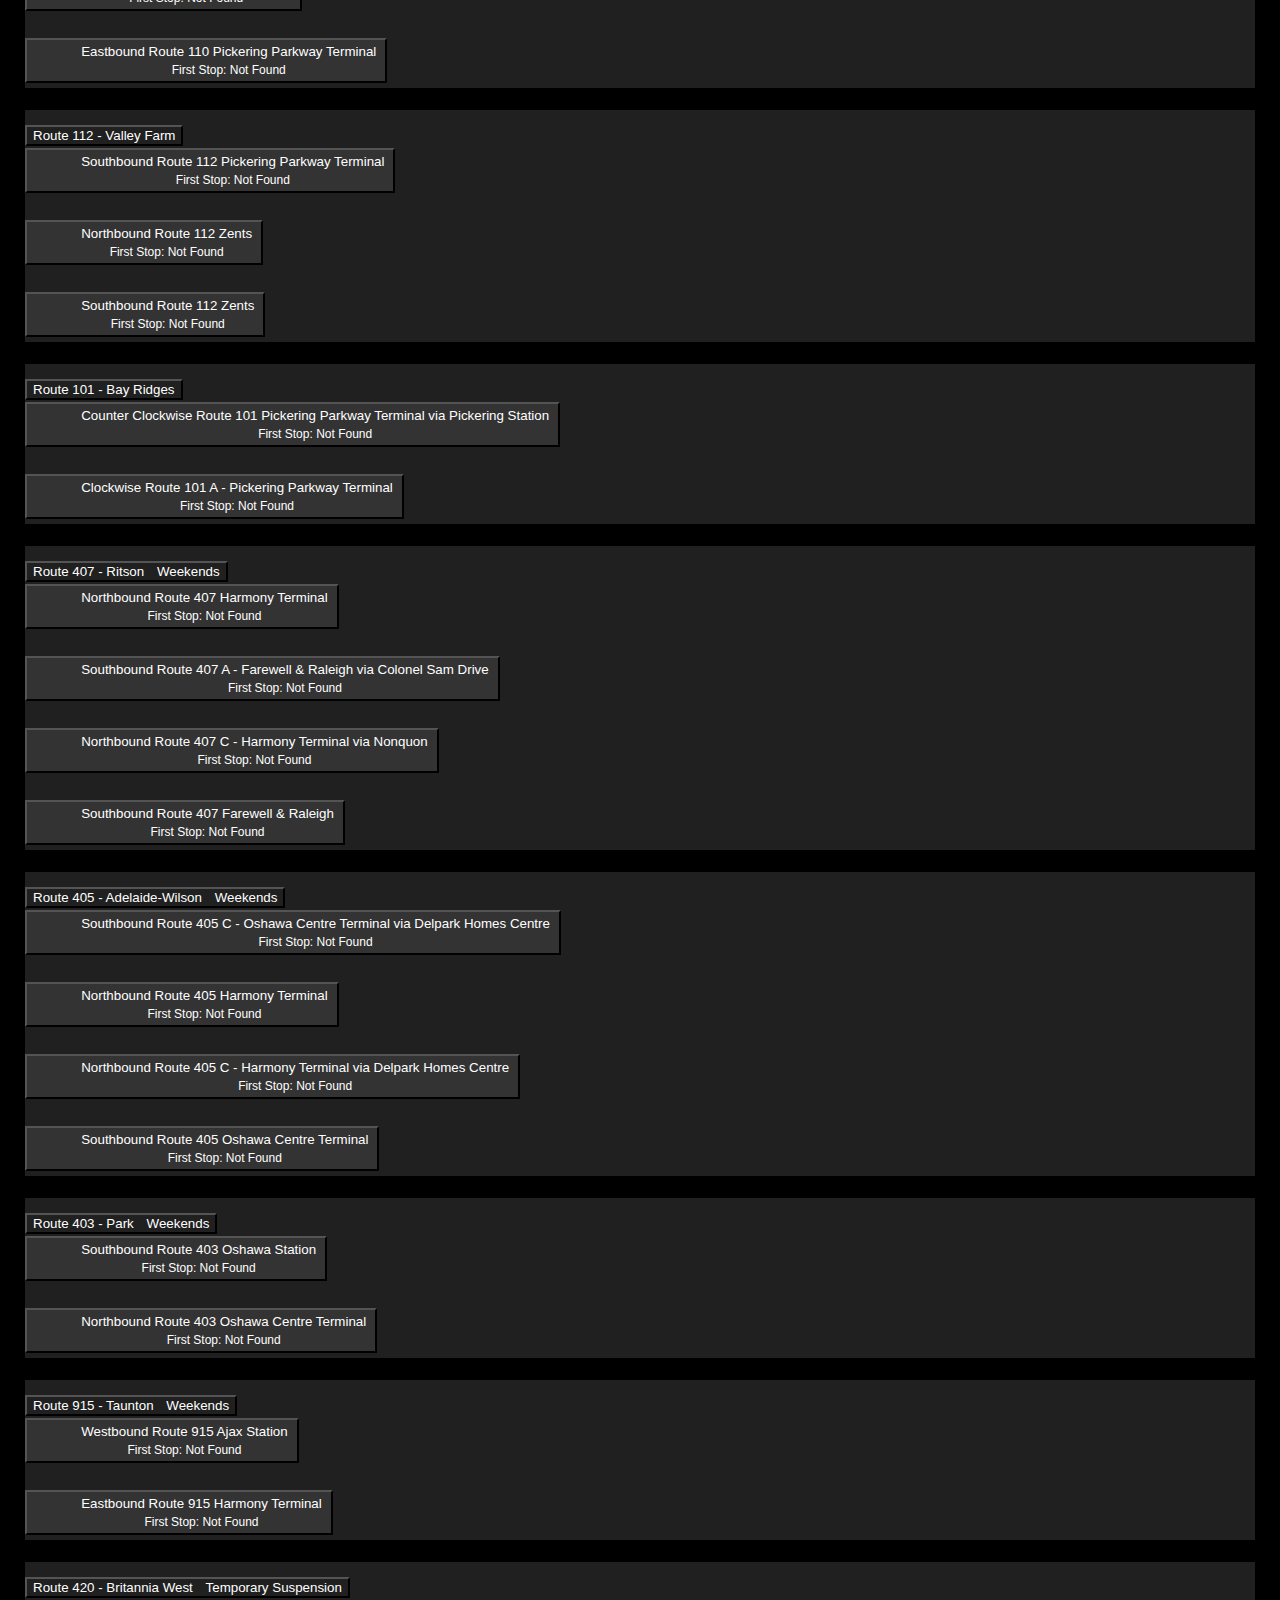
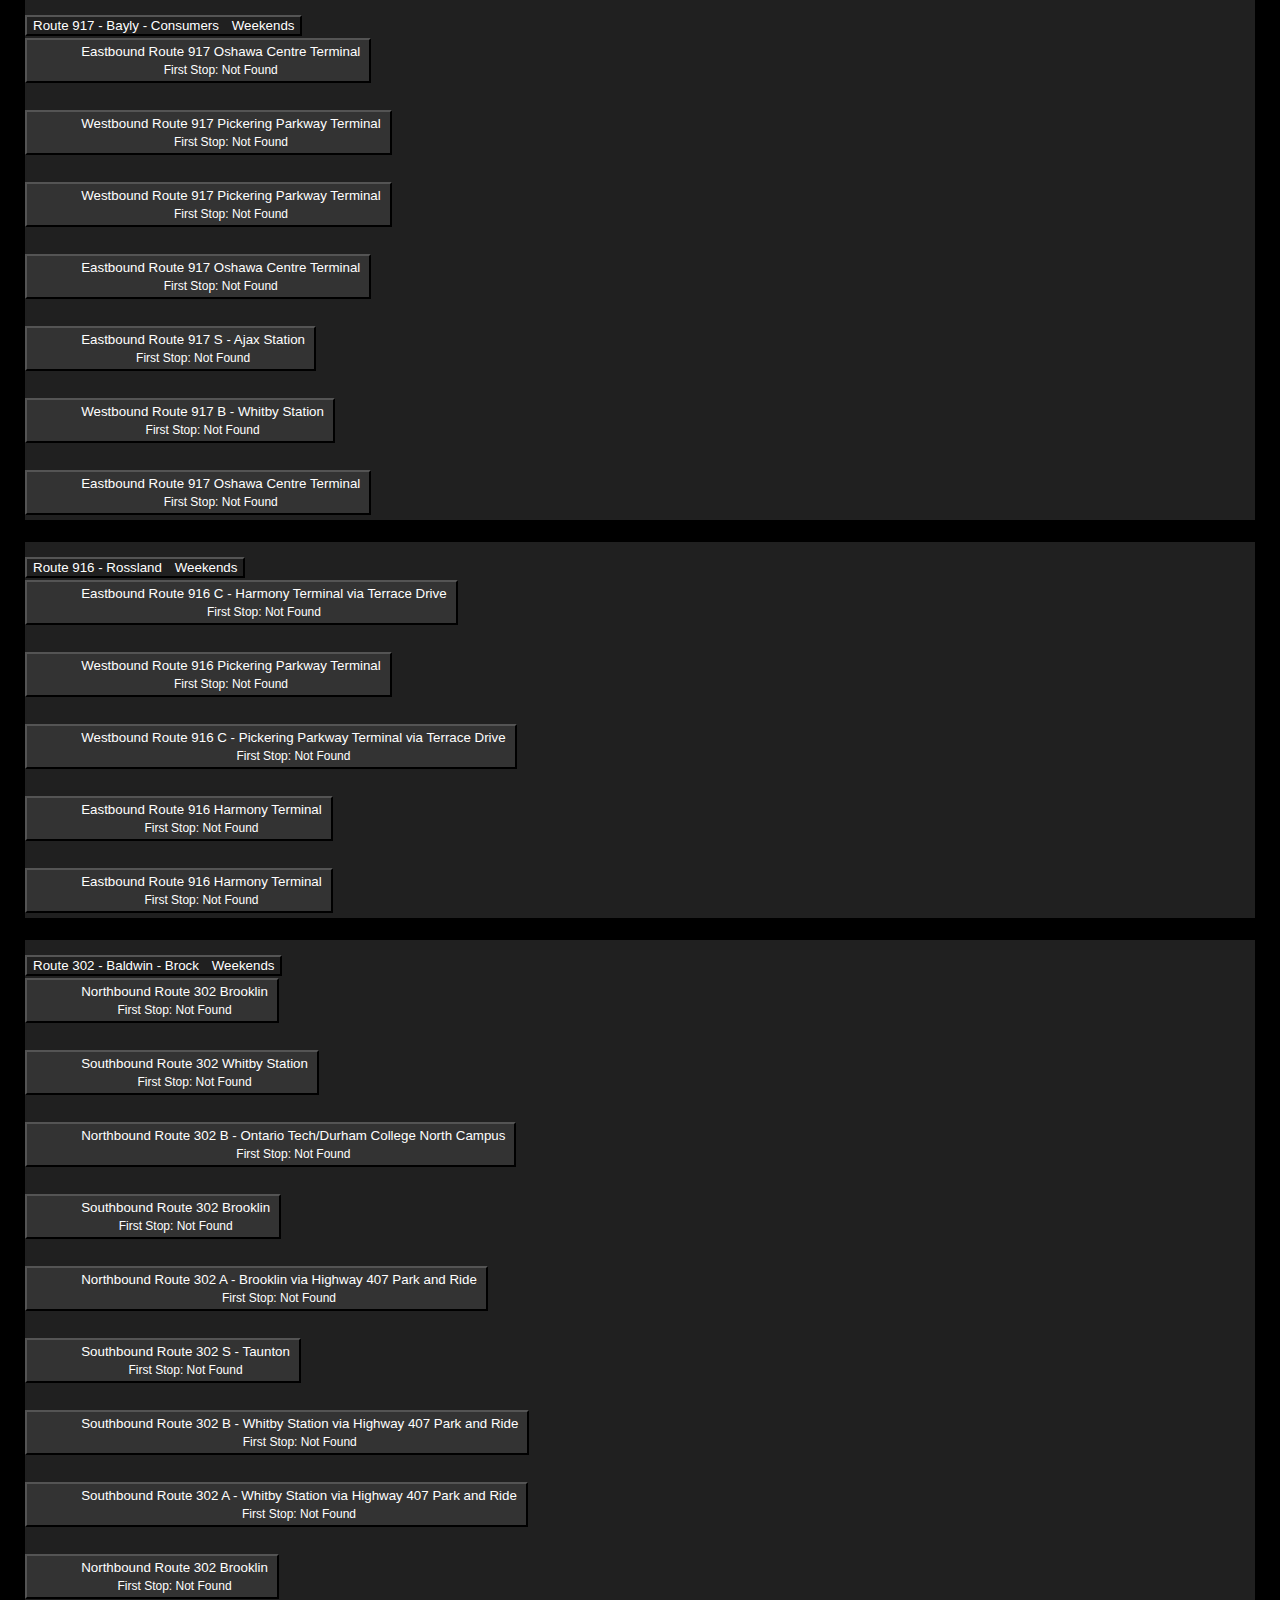
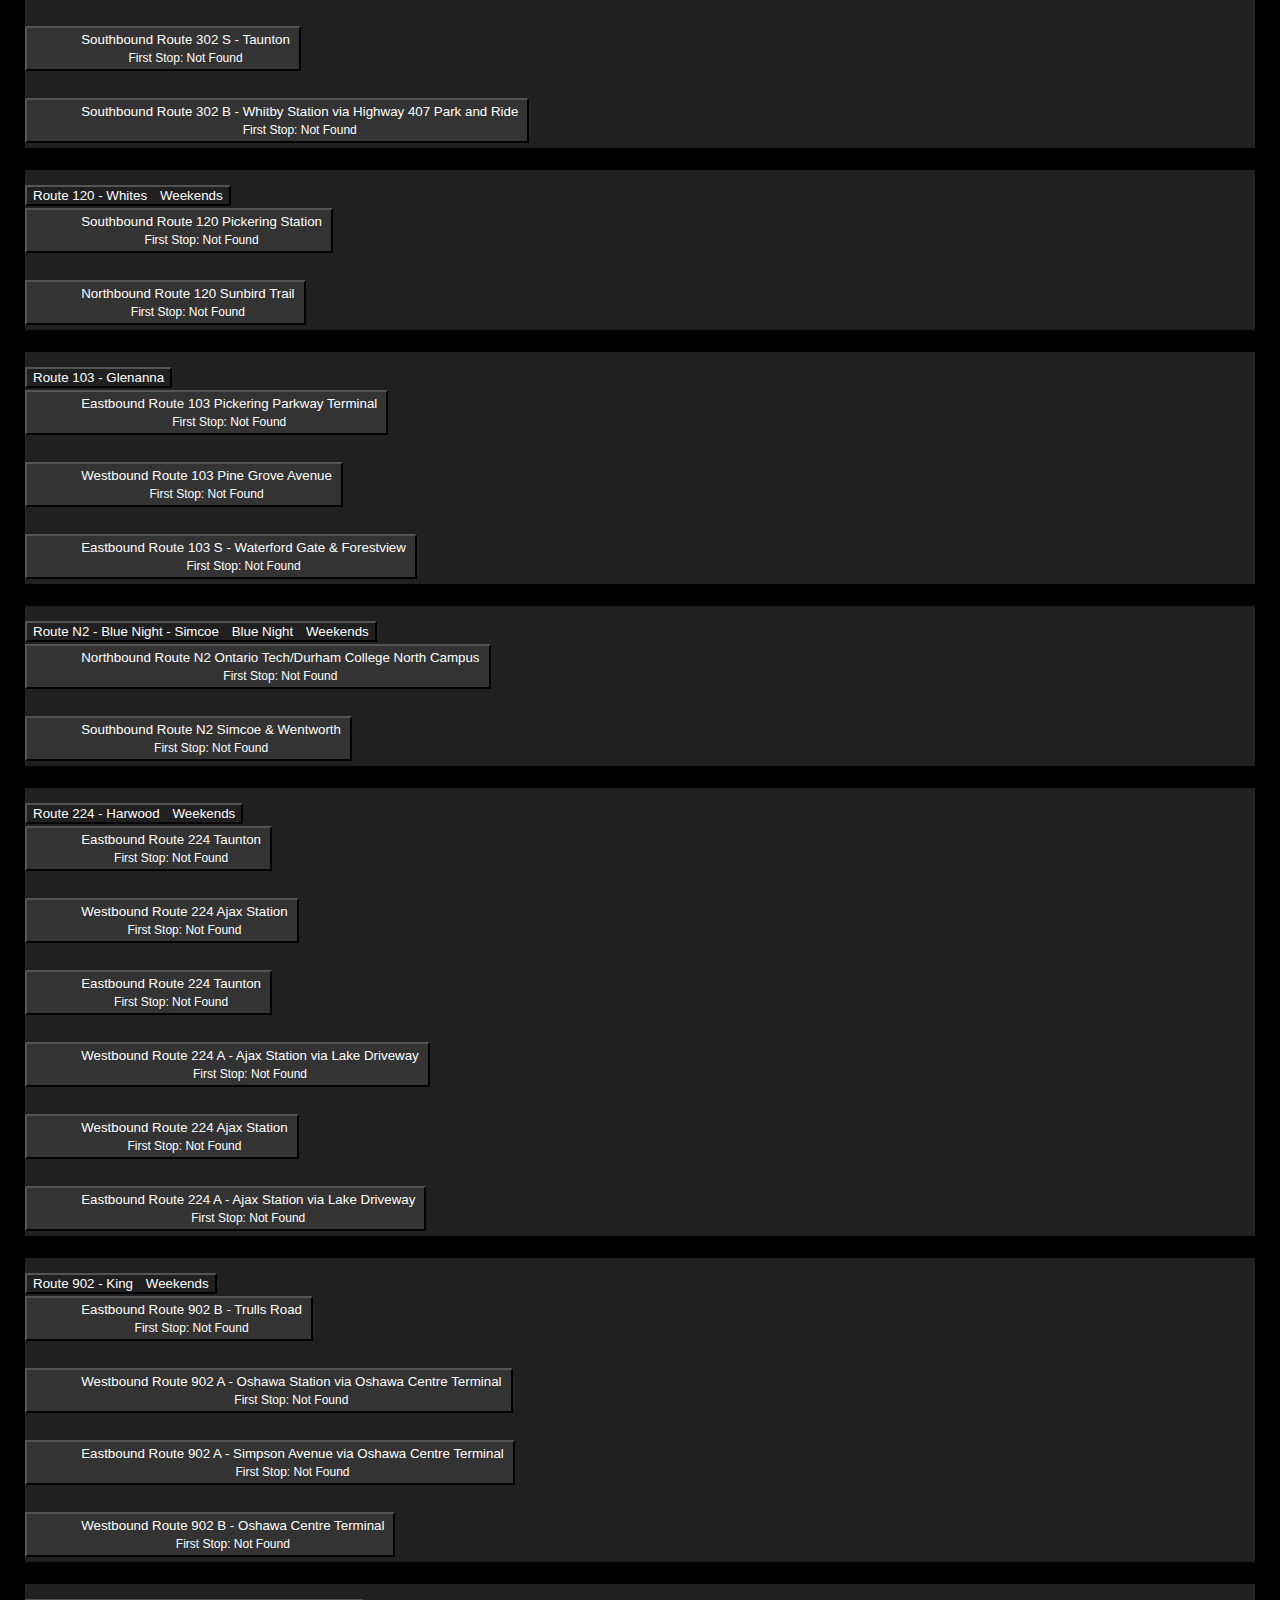
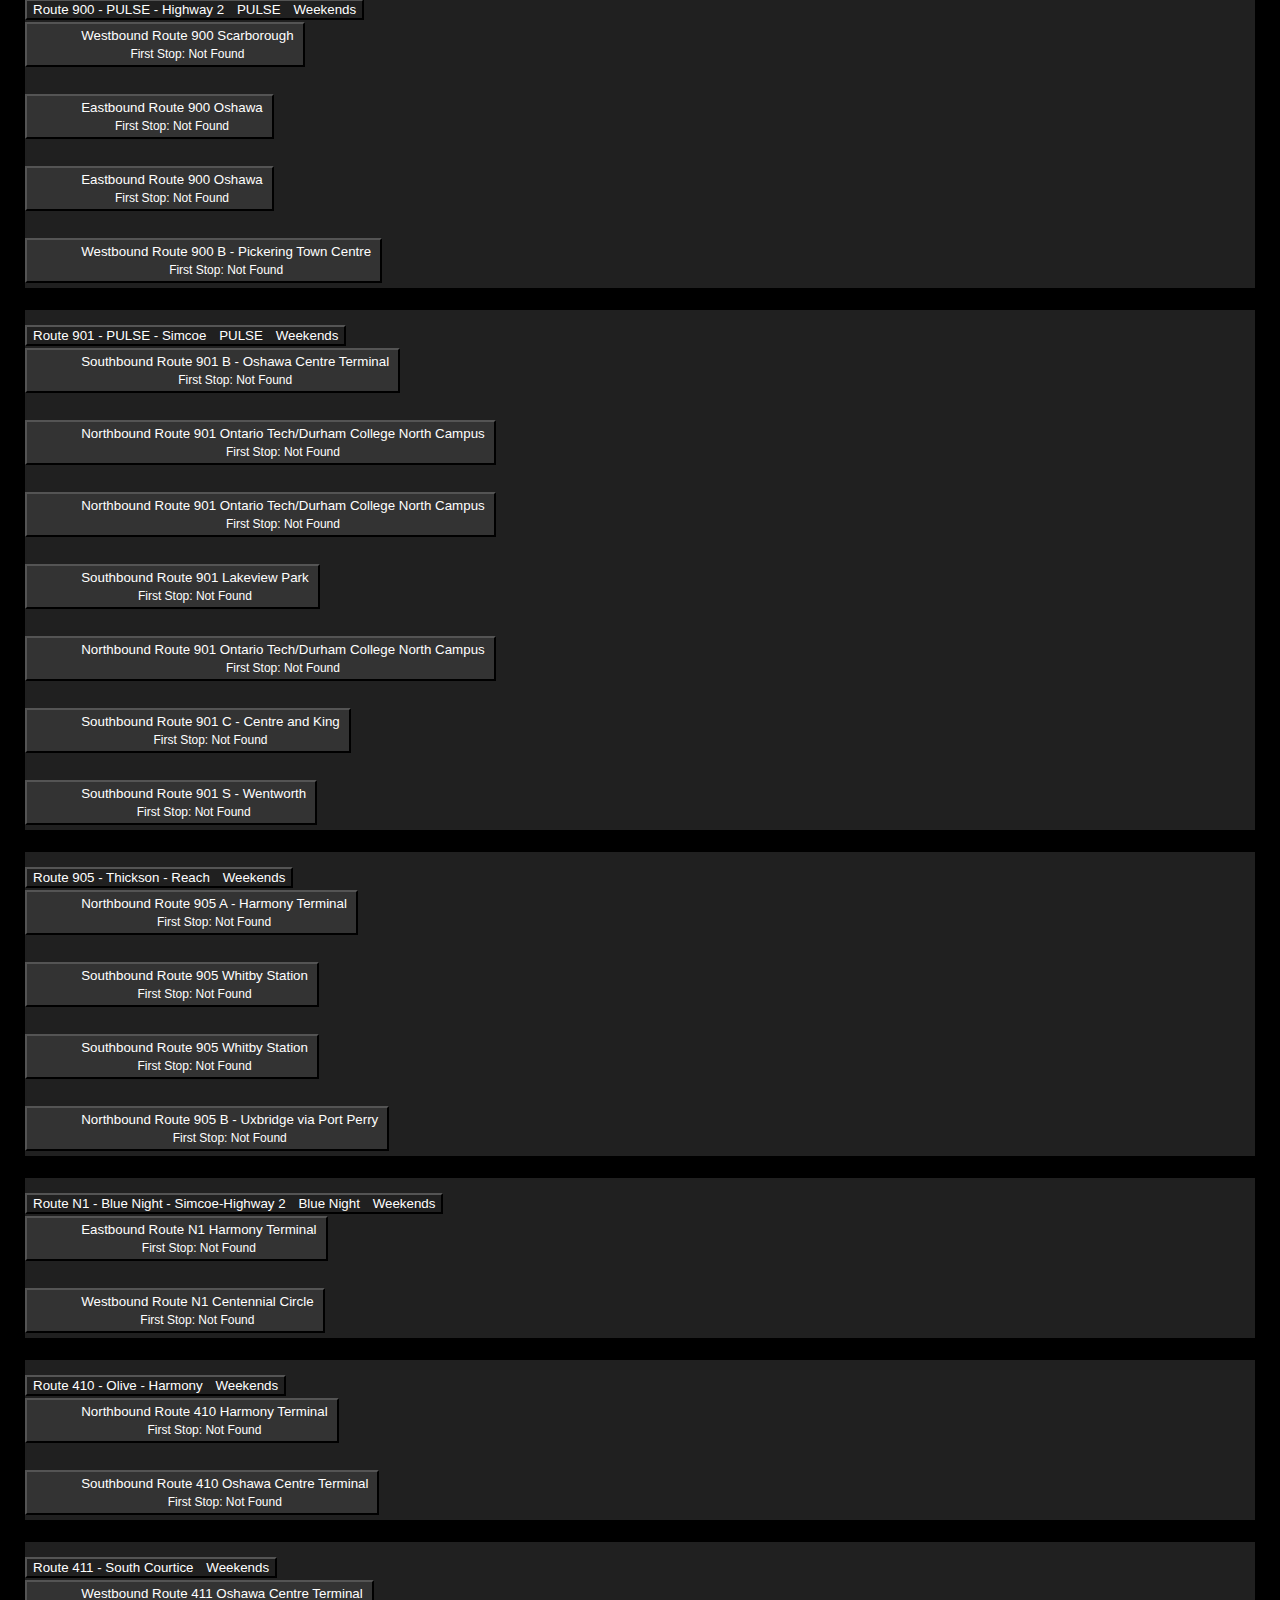
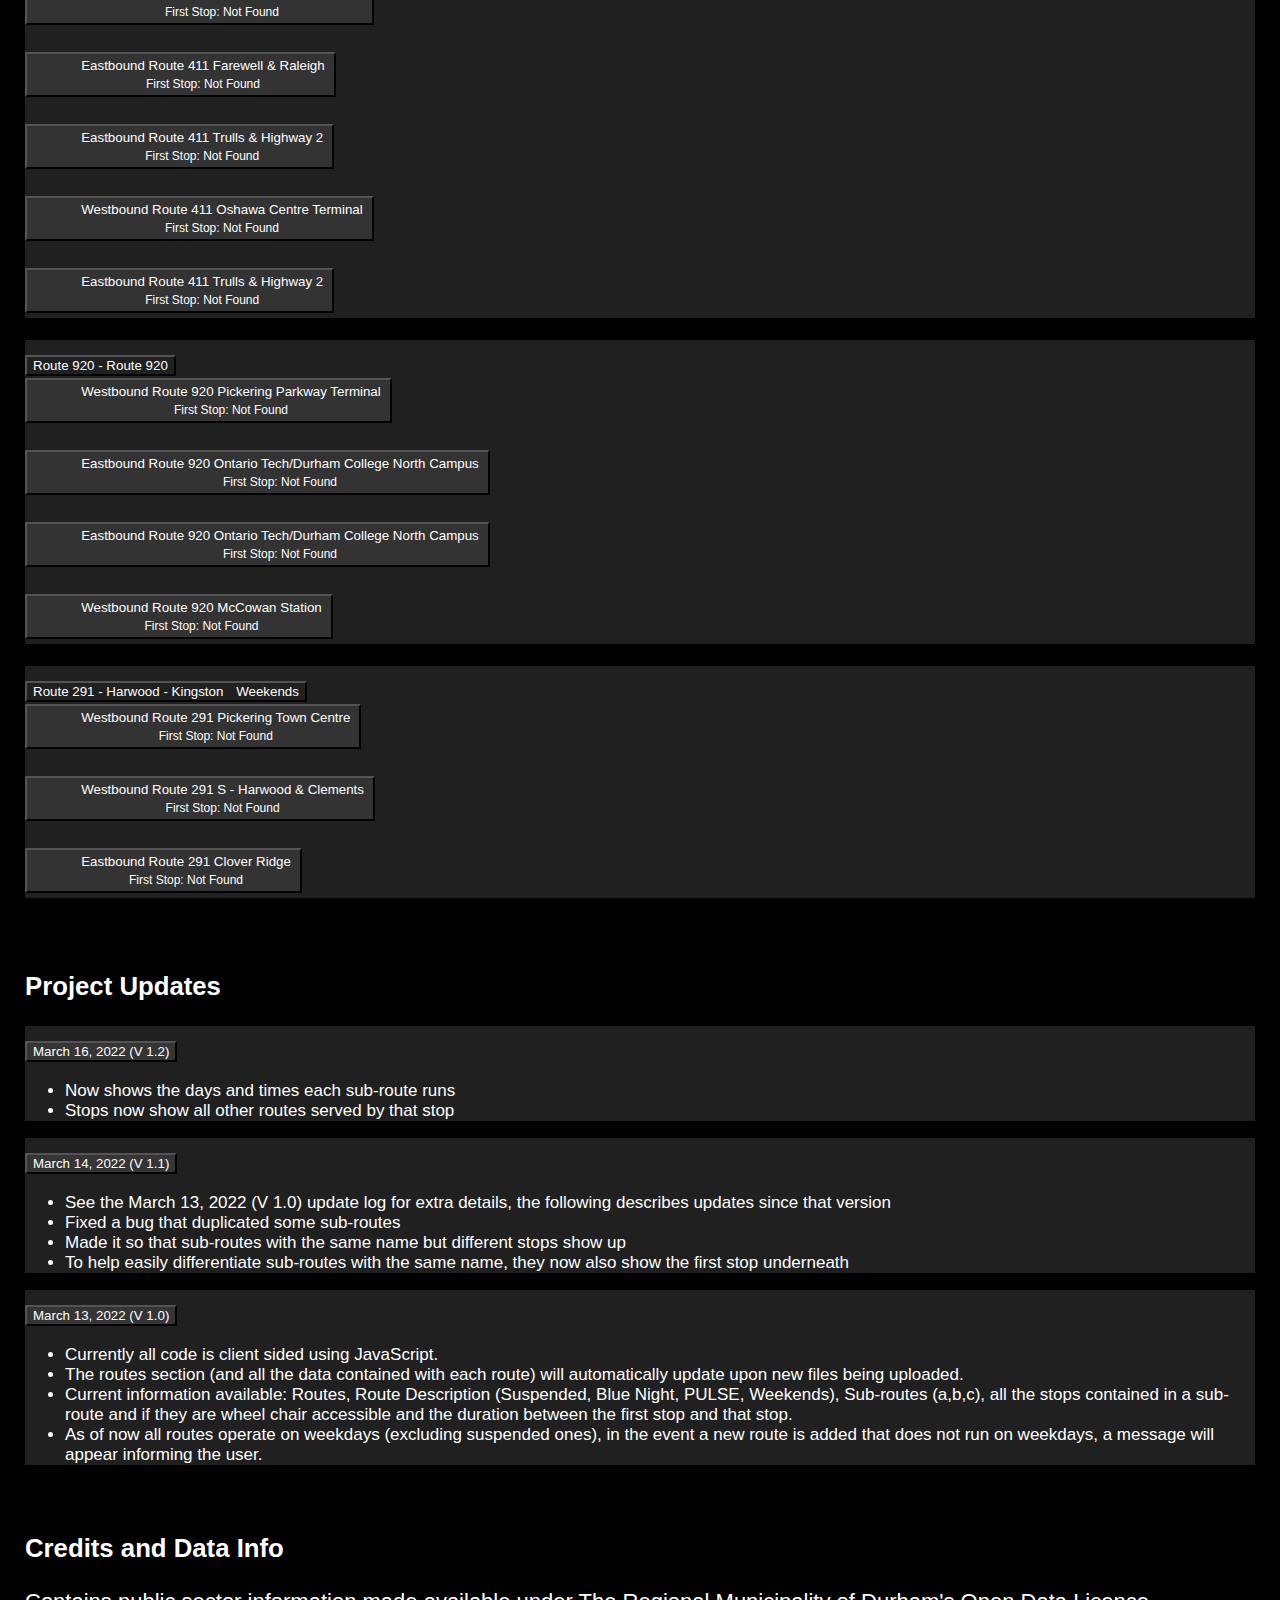
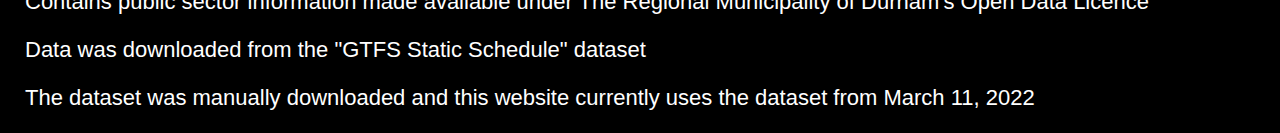
==== commit a9871111: "Now shows sub-route times and connections" ====
--- a/html/busProject.html
+++ b/html/busProject.html
@@ -84,6 +84,10 @@
             <th><span class="badge bg-warning text-dark">PULSE</span></th>
             <th>Bus Rapid Transit</th>
         </tr>
+        <tr>
+          <th><span class="badge bg-light text-dark">600</span></th>
+          <th>Stop also serves route #</th>
+      </tr>
       </table>
       
       <br>
@@ -91,7 +95,7 @@
 
       <h3>Routes</h3>
 
-      <h5 id="loadingnotice">Please allow around 5-15 seconds for data to load.</h5>
+      <h5 id="loadingnotice">Please allow around 10-20 seconds for data to load.</h5>
 
       <div class="d-flex justify-content-center" id="loadingspinner">
         <div class="spinner-border" role="status">
@@ -110,14 +114,30 @@
 
       <div class="accordion" id="accordionExampleBus" id="accr">
 
+        <div class="accordion-item" id="accr">
+          <h2 class="accordion-header" id="headingThree">
+            <button class="accordion-button collapsed" type="button" data-bs-toggle="collapse" data-bs-target="#collapseThree" aria-expanded="true" aria-controls="collapseThree" id="acr3">
+              March 16, 2022 (V 1.2)
+            </button>
+          </h2>
+          <div id="collapseThree" class="accordion-collapse collapse" aria-labelledby="headingThree" data-bs-parent="#accordionExampleBus">
+            <div class="accordion-body">
+              <ul>
+                <li>Now shows the days and times each sub-route runs</li>
+                <li>Stops now show all other routes served by that stop
+                </li>
+            </ul>
+            </div>
+          </div>
+        </div>
 
         <div class="accordion-item" id="accr">
-          <h2 class="accordion-header" id="headingOne">
-            <button class="accordion-button collapsed" type="button" data-bs-toggle="collapse" data-bs-target="#collapseOne" aria-expanded="true" aria-controls="collapseOne" id="acr2">
+          <h2 class="accordion-header" id="headingTwo">
+            <button class="accordion-button collapsed" type="button" data-bs-toggle="collapse" data-bs-target="#collapseTwo" aria-expanded="true" aria-controls="collapseTwo" id="acr2">
               March 14, 2022 (V 1.1)
             </button>
           </h2>
-          <div id="collapseOne" class="accordion-collapse collapse" aria-labelledby="headingOne" data-bs-parent="#accordionExampleBus">
+          <div id="collapseTwo" class="accordion-collapse collapse" aria-labelledby="headingTwo" data-bs-parent="#accordionExampleBus">
             <div class="accordion-body">
               <ul>
                 <li>See the March 13, 2022 (V 1.0) update log for extra details, the following describes updates since that version</li>
@@ -131,12 +151,12 @@
         </div>
 
         <div class="accordion-item" id="accr">
-          <h2 class="accordion-header" id="headingTwo">
-            <button class="accordion-button collapsed" type="button" data-bs-toggle="collapse" data-bs-target="#collapseTwo" aria-expanded="true" aria-controls="collapseTwo" id="acr3">
+          <h2 class="accordion-header" id="headingOne">
+            <button class="accordion-button collapsed" type="button" data-bs-toggle="collapse" data-bs-target="#collapseOne" aria-expanded="true" aria-controls="collapseOne" id="acr1">
               March 13, 2022 (V 1.0)
             </button>
           </h2>
-          <div id="collapseTwo" class="accordion-collapse collapse" aria-labelledby="headingTwo" data-bs-parent="#accordionExampleBus">
+          <div id="collapseOne" class="accordion-collapse collapse" aria-labelledby="headingOne" data-bs-parent="#accordionExampleBus">
             <div class="accordion-body">
               <ul>
                 <li>Currently all code is client sided using JavaScript.</li>
--- a/styles/transit.css
+++ b/styles/transit.css
@@ -111,13 +111,7 @@
     font-size: 13px;
 }
 
-
-#acr2{
-    background-color: #353535;
-    color: white;
-}
-
-#acr3{
+[id^=acr]{
     background-color: #353535;
     color: white;
 }
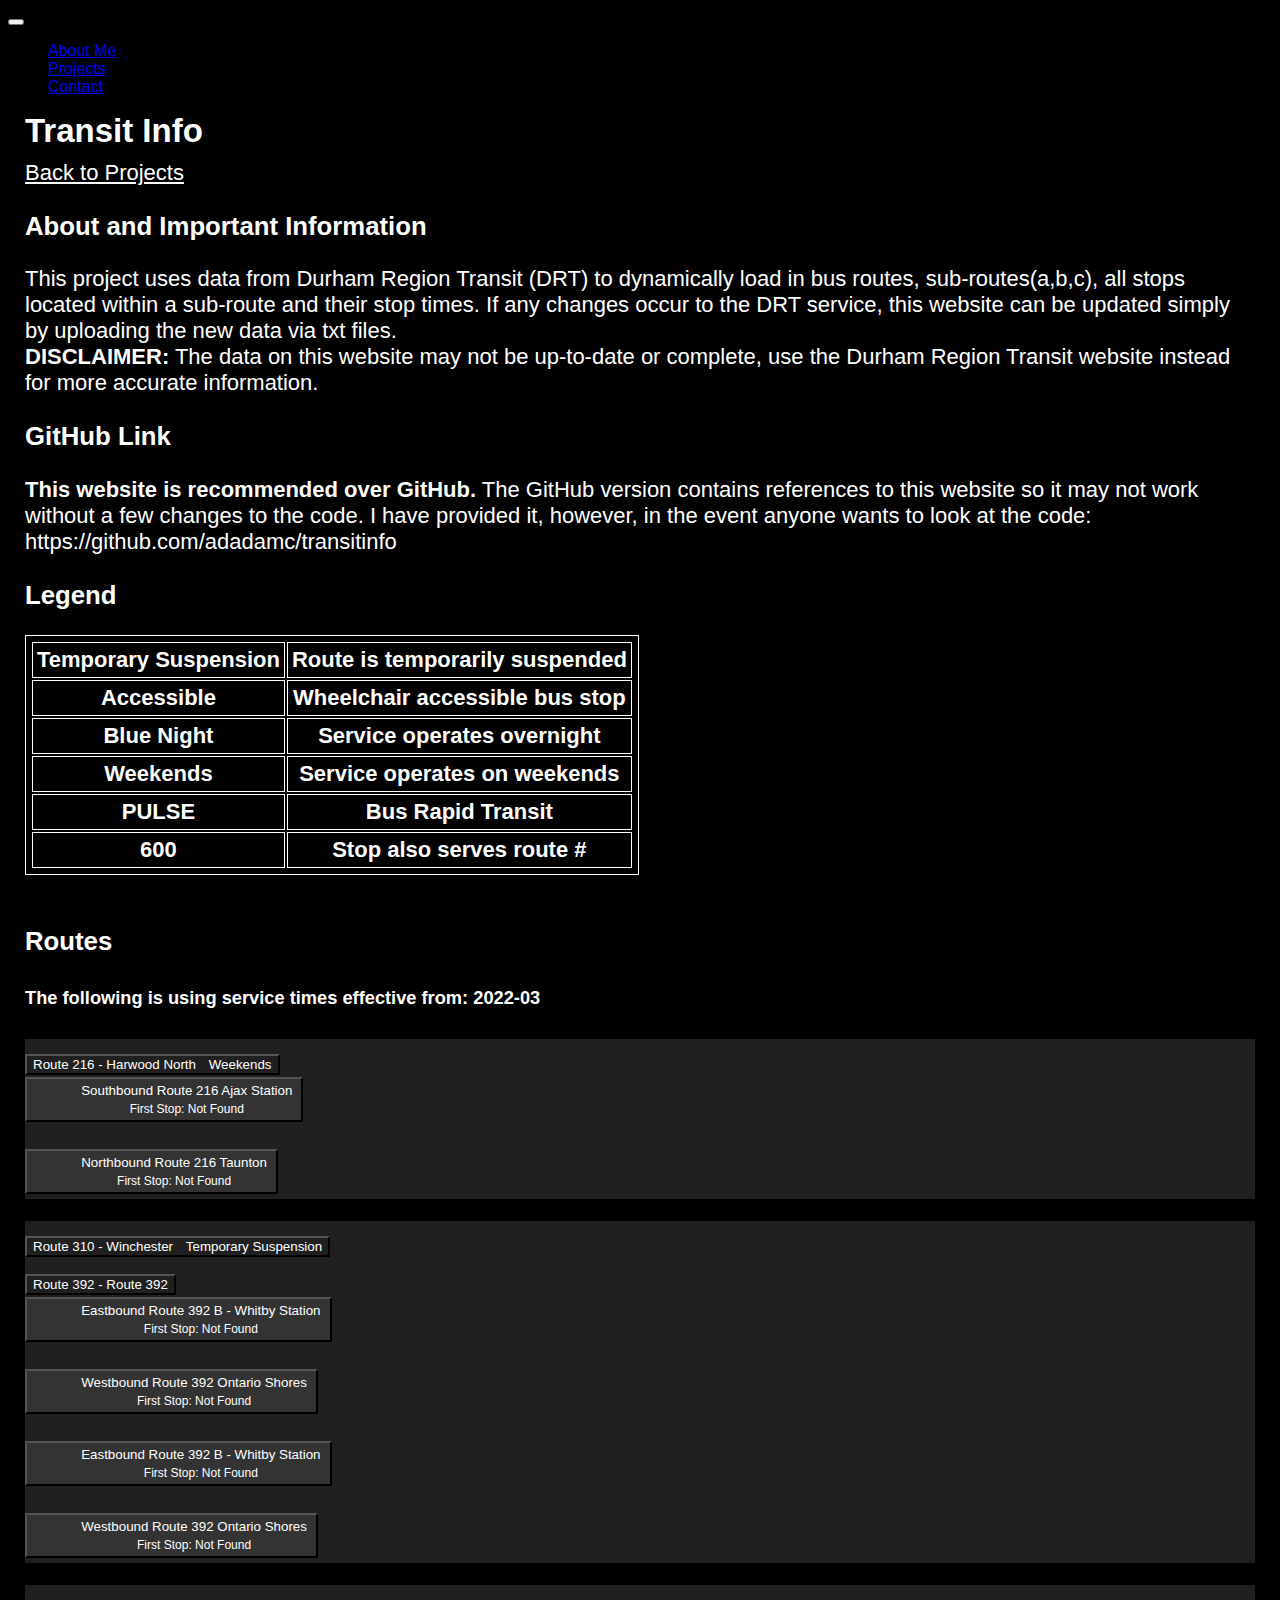
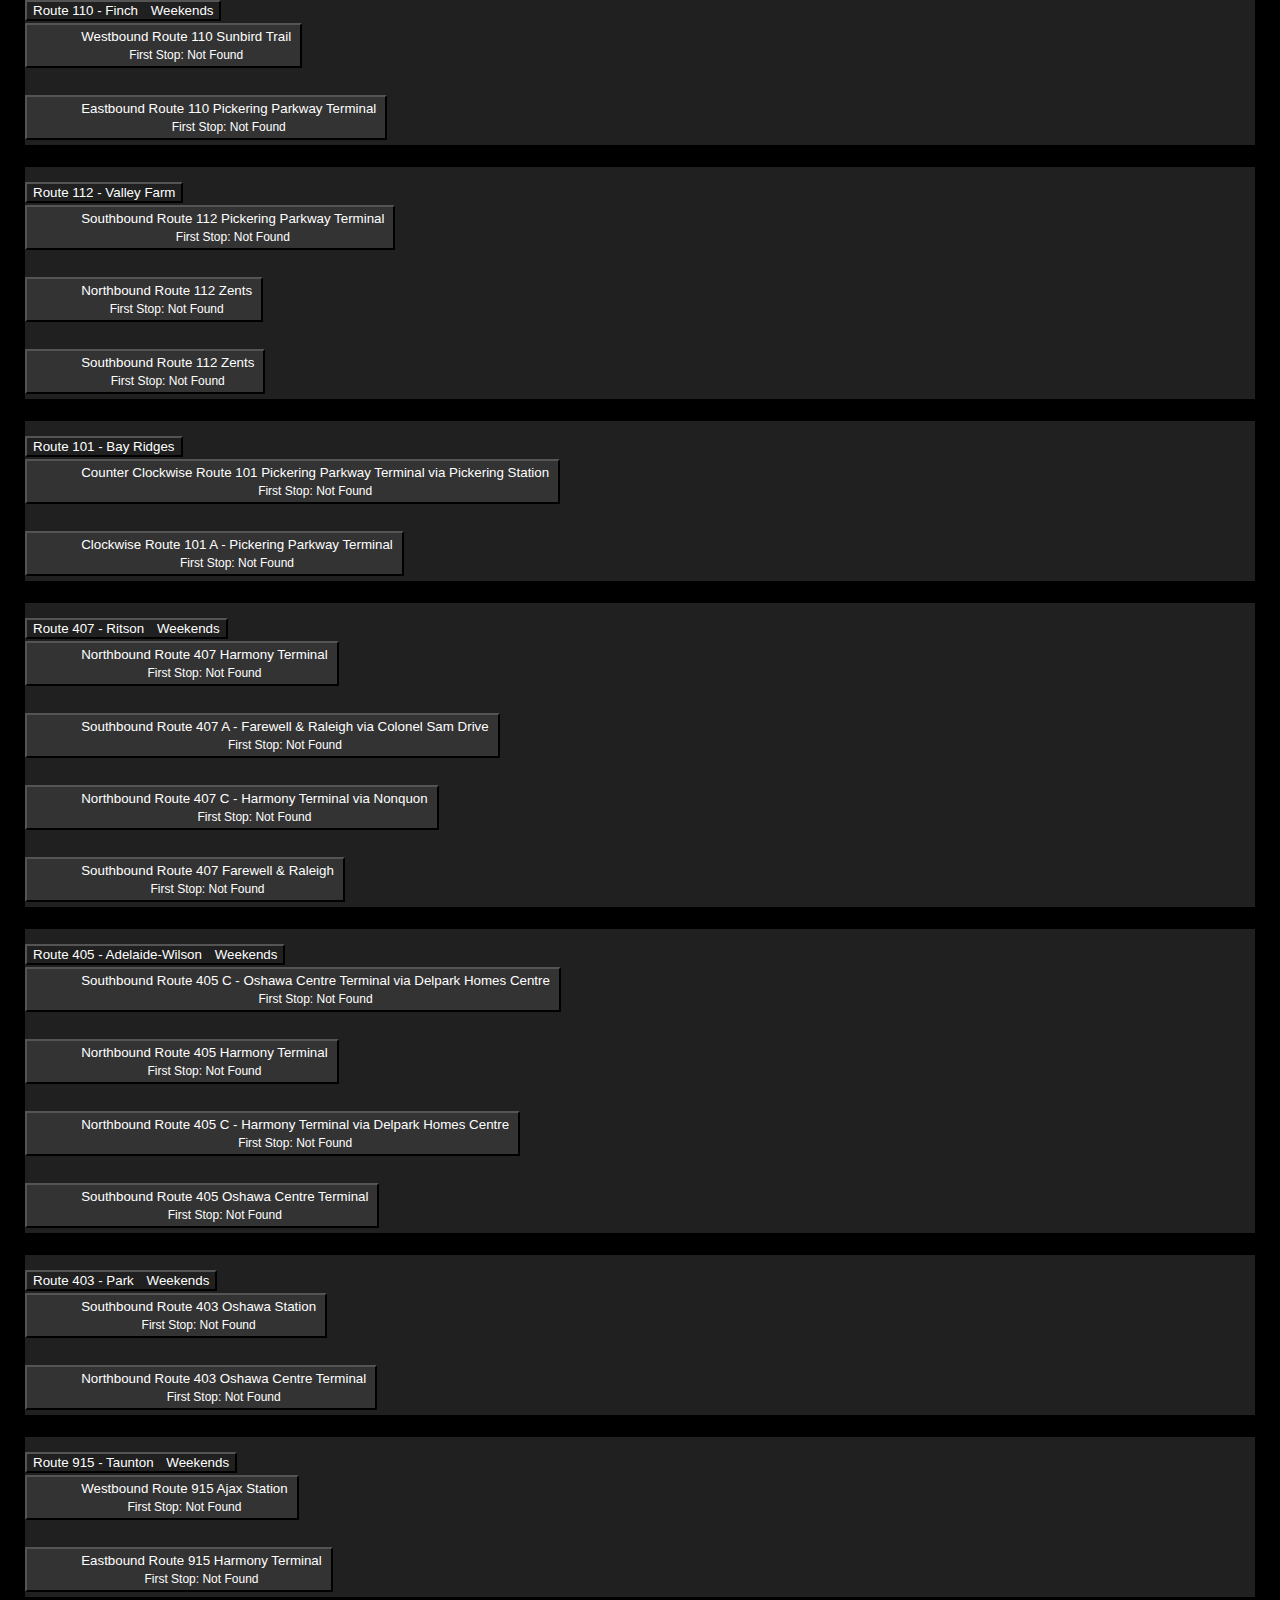
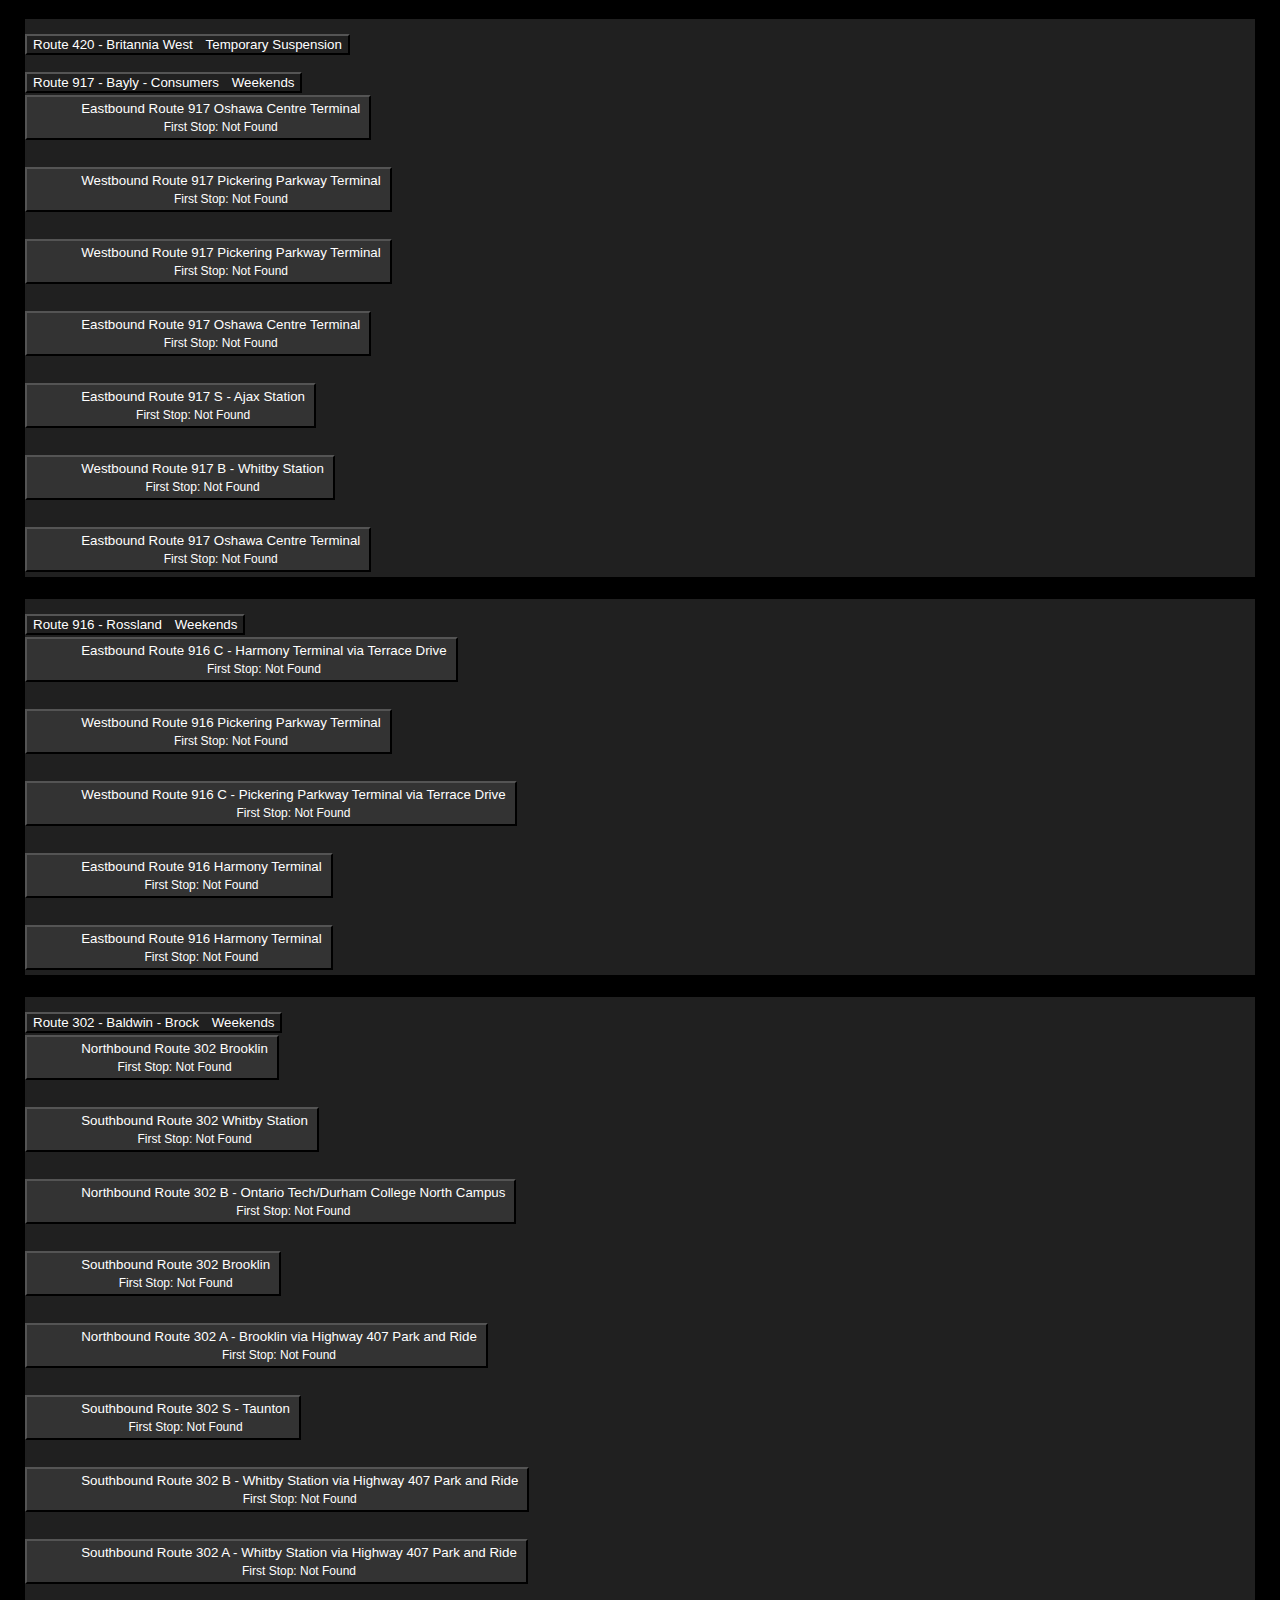
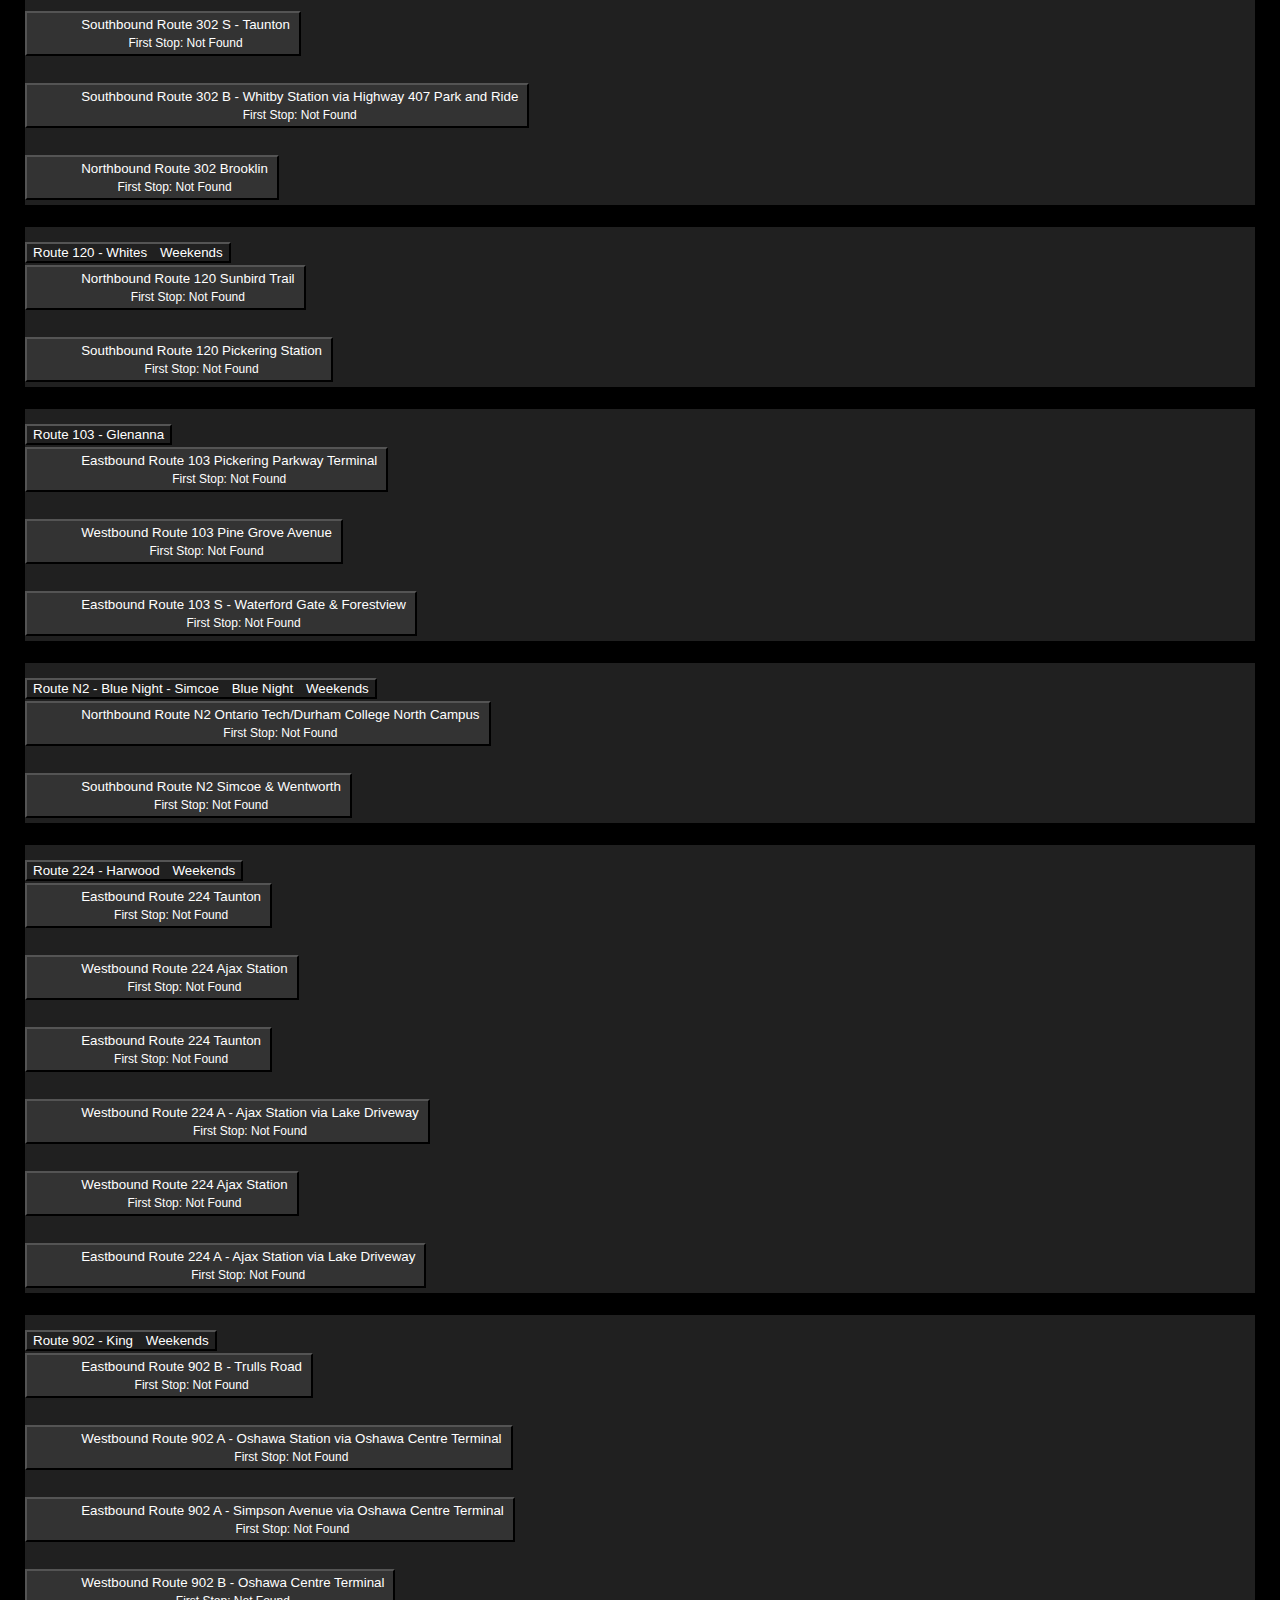
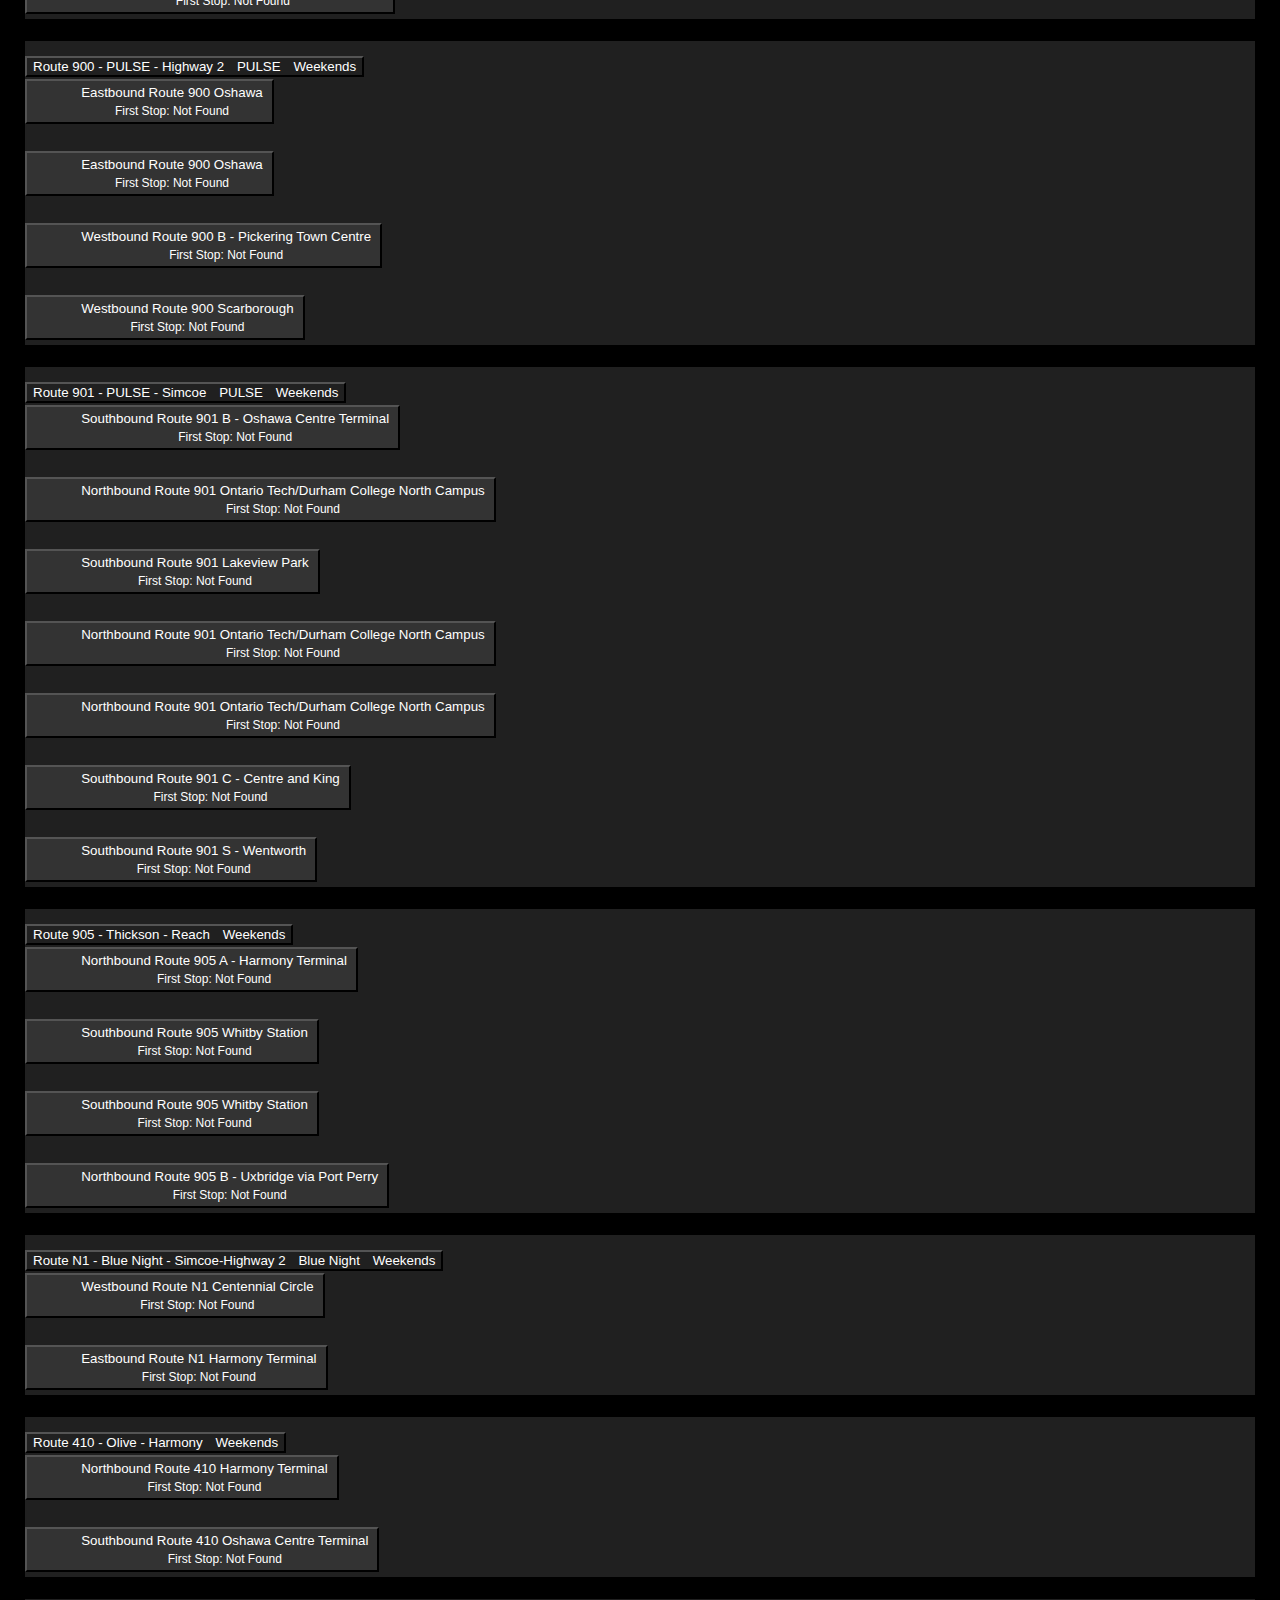
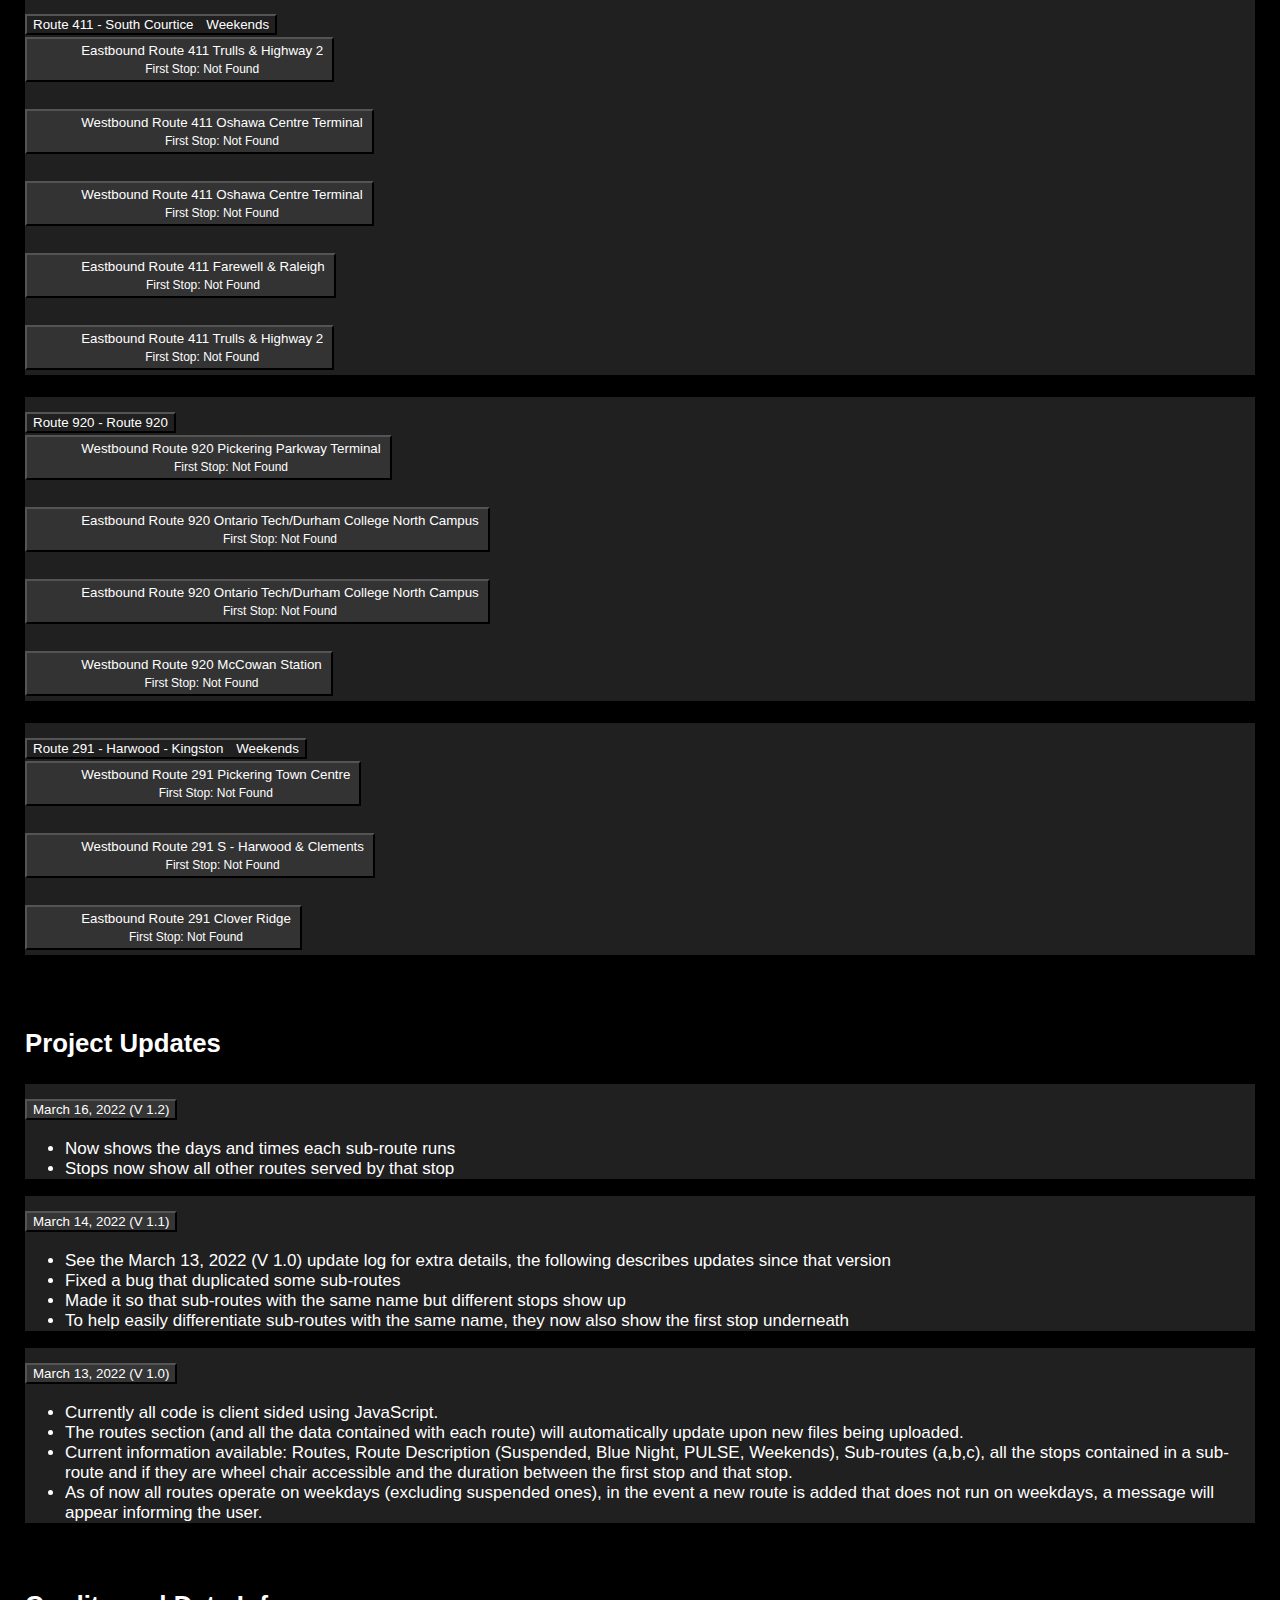
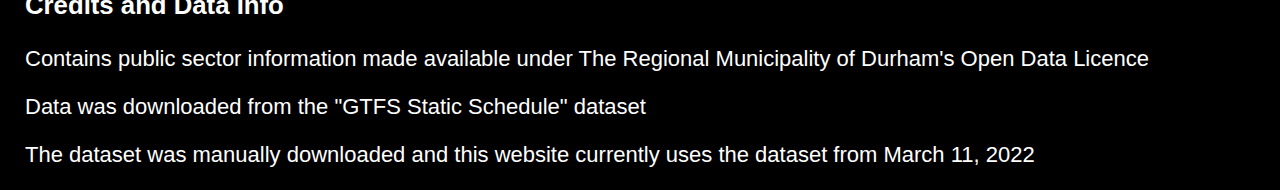
==== commit 4fa28943: "Fixed bug that showed incorrect times for routes that had recent service changes" ====
--- a/html/busProject.html
+++ b/html/busProject.html
@@ -51,14 +51,13 @@
     </div>
   
       <h3>About and Important Information</h3>
-      <p>This project uses data from Durham Region Transit (DRT) to dynamically load in bus routes, sub-routes(a,b,c), and all the stops located within each sub-route. If any changes occur to the DRT service, this website can be updated simply by uploading the new data via txt files. <b>DISCLAIMER:</b> The data on this website
+      <p>This project uses data from Durham Region Transit (DRT) to dynamically load in bus routes, sub-routes(a,b,c), all stops located within a sub-route and their stop times. If any changes occur to the DRT service, this website can be updated simply by uploading the new data via txt files. <br> <b>DISCLAIMER:</b> The data on this website
         may not be up-to-date or complete, use the <a href="https://www.durhamregiontransit.com/" id="linkDRT">Durham Region Transit</a> website instead for more accurate information.
       </p>
 
       <h3>GitHub Link</h3>
-      <p>This website has more detailed information than GitHub. The GitHub version also uses the same structure as this website but with anything not related
-        to this project removed, so certain buttons or file structures may differ causing the GitHub version not to run un-edited. Use this website instead, the
-        GitHub is only for the purpose of making the code public: <a id="linkGitHubTransit" href="https://github.com/adadamc/transitinfo">https://github.com/adadamc/transitinfo</a></p>
+      <p><b>This website is recommended over GitHub.</b> The GitHub version contains references to this website so it may not work
+        without a few changes to the code. I have provided it, however, in the event anyone wants to look at the code: <a id="linkGitHubTransit" href="https://github.com/adadamc/transitinfo">https://github.com/adadamc/transitinfo</a></p>
       
 
       <h3>Legend</h3>
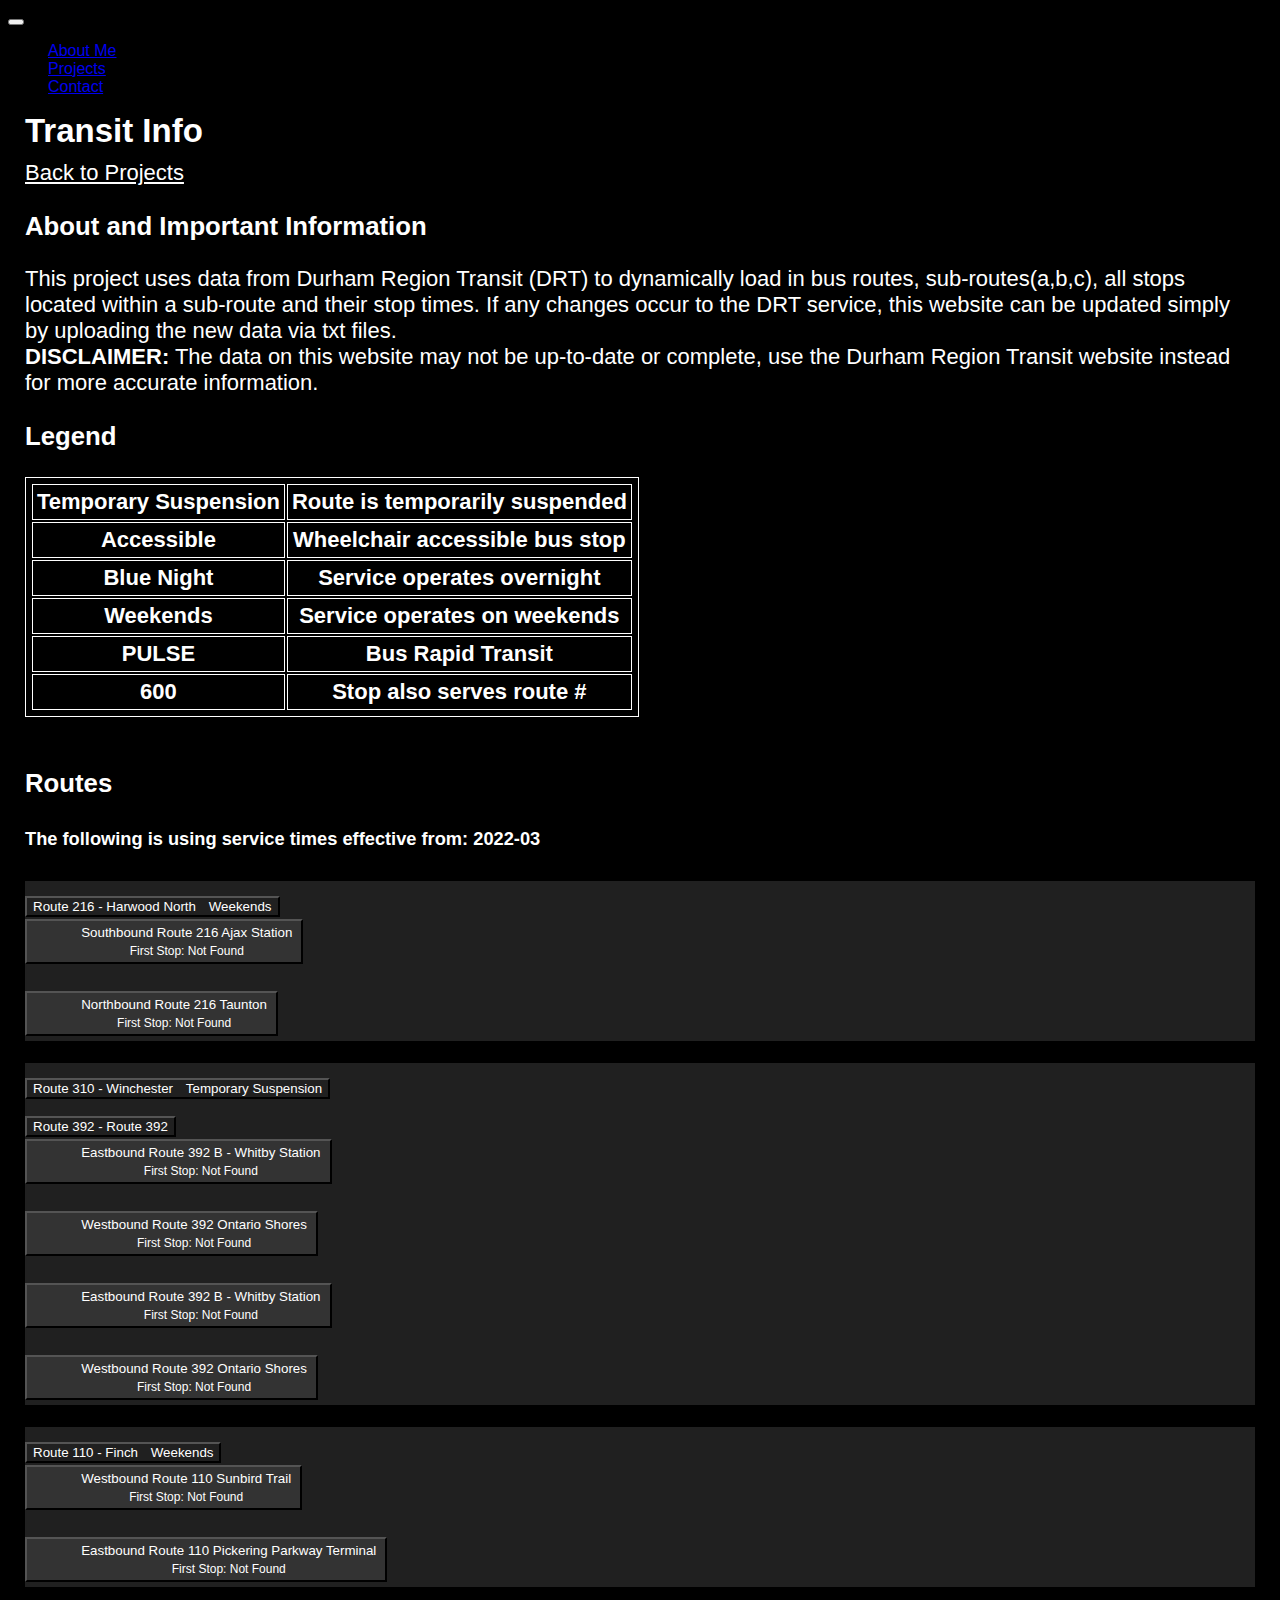
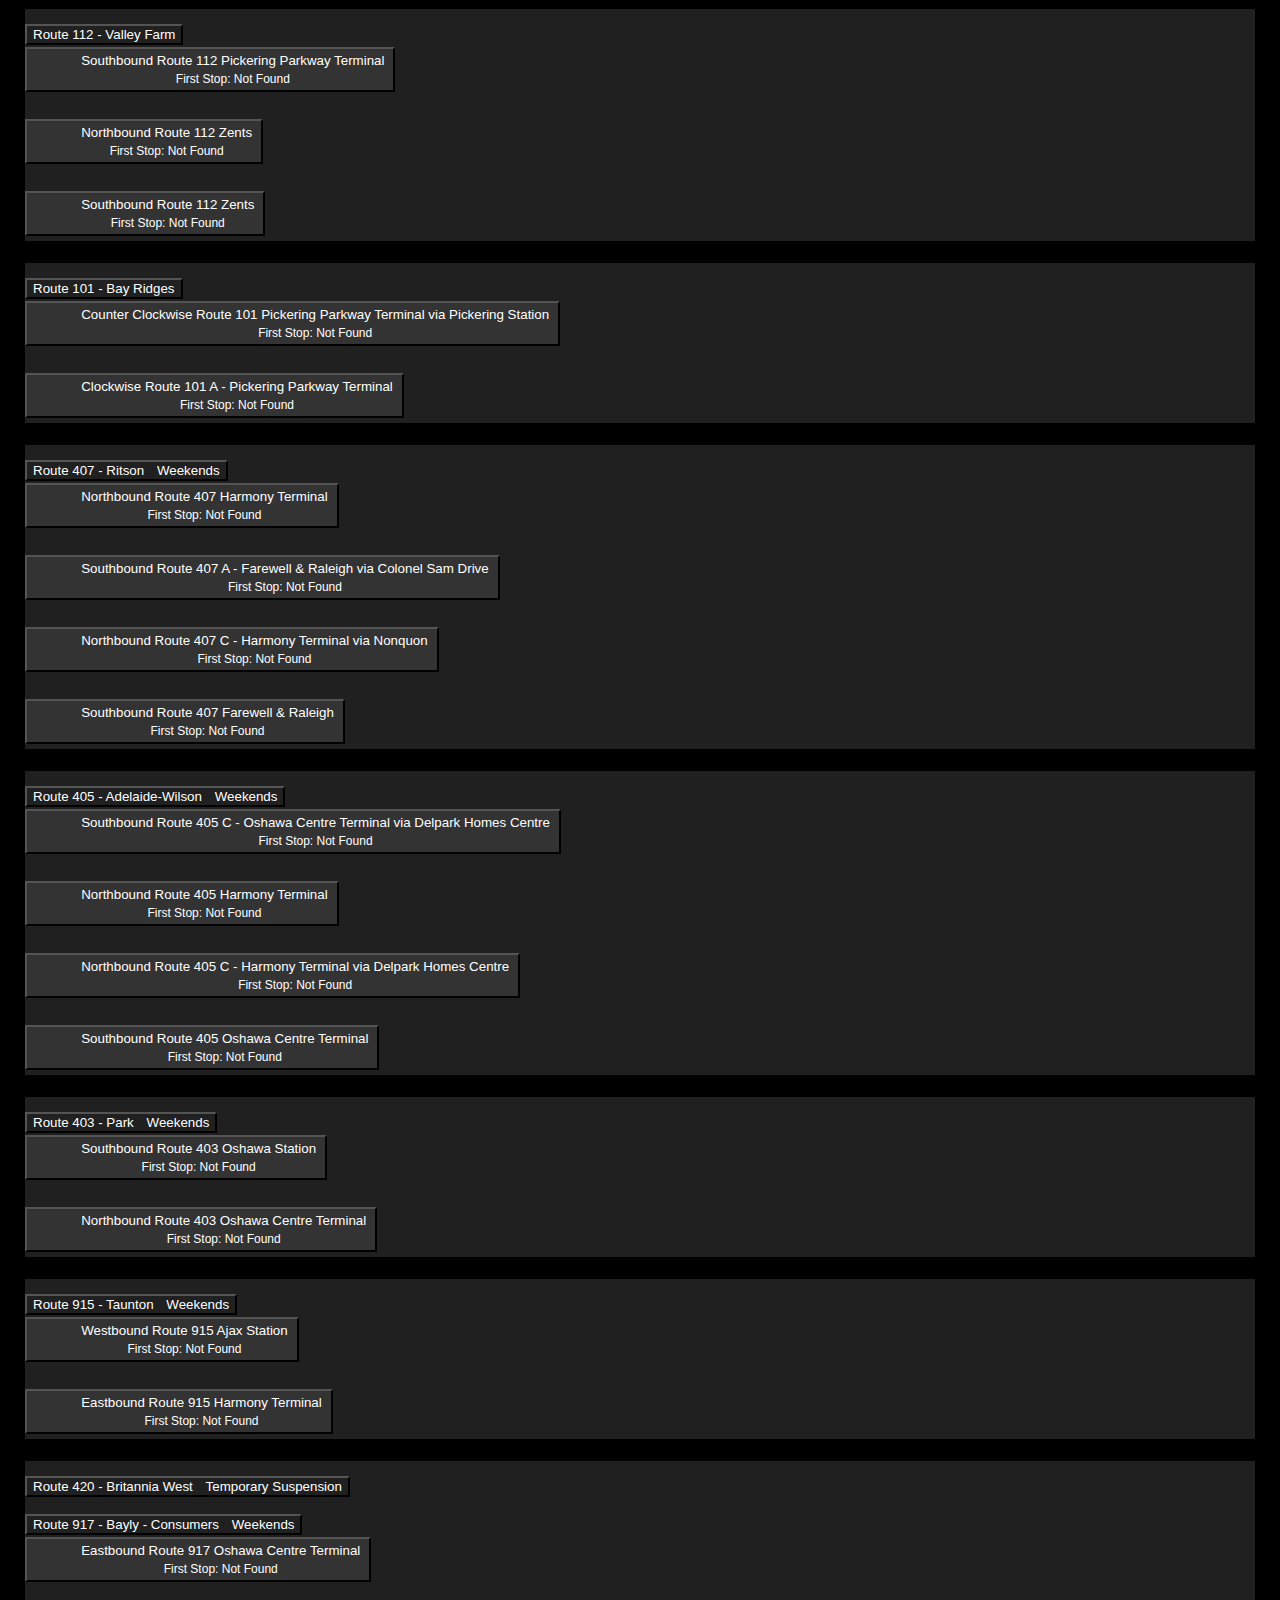
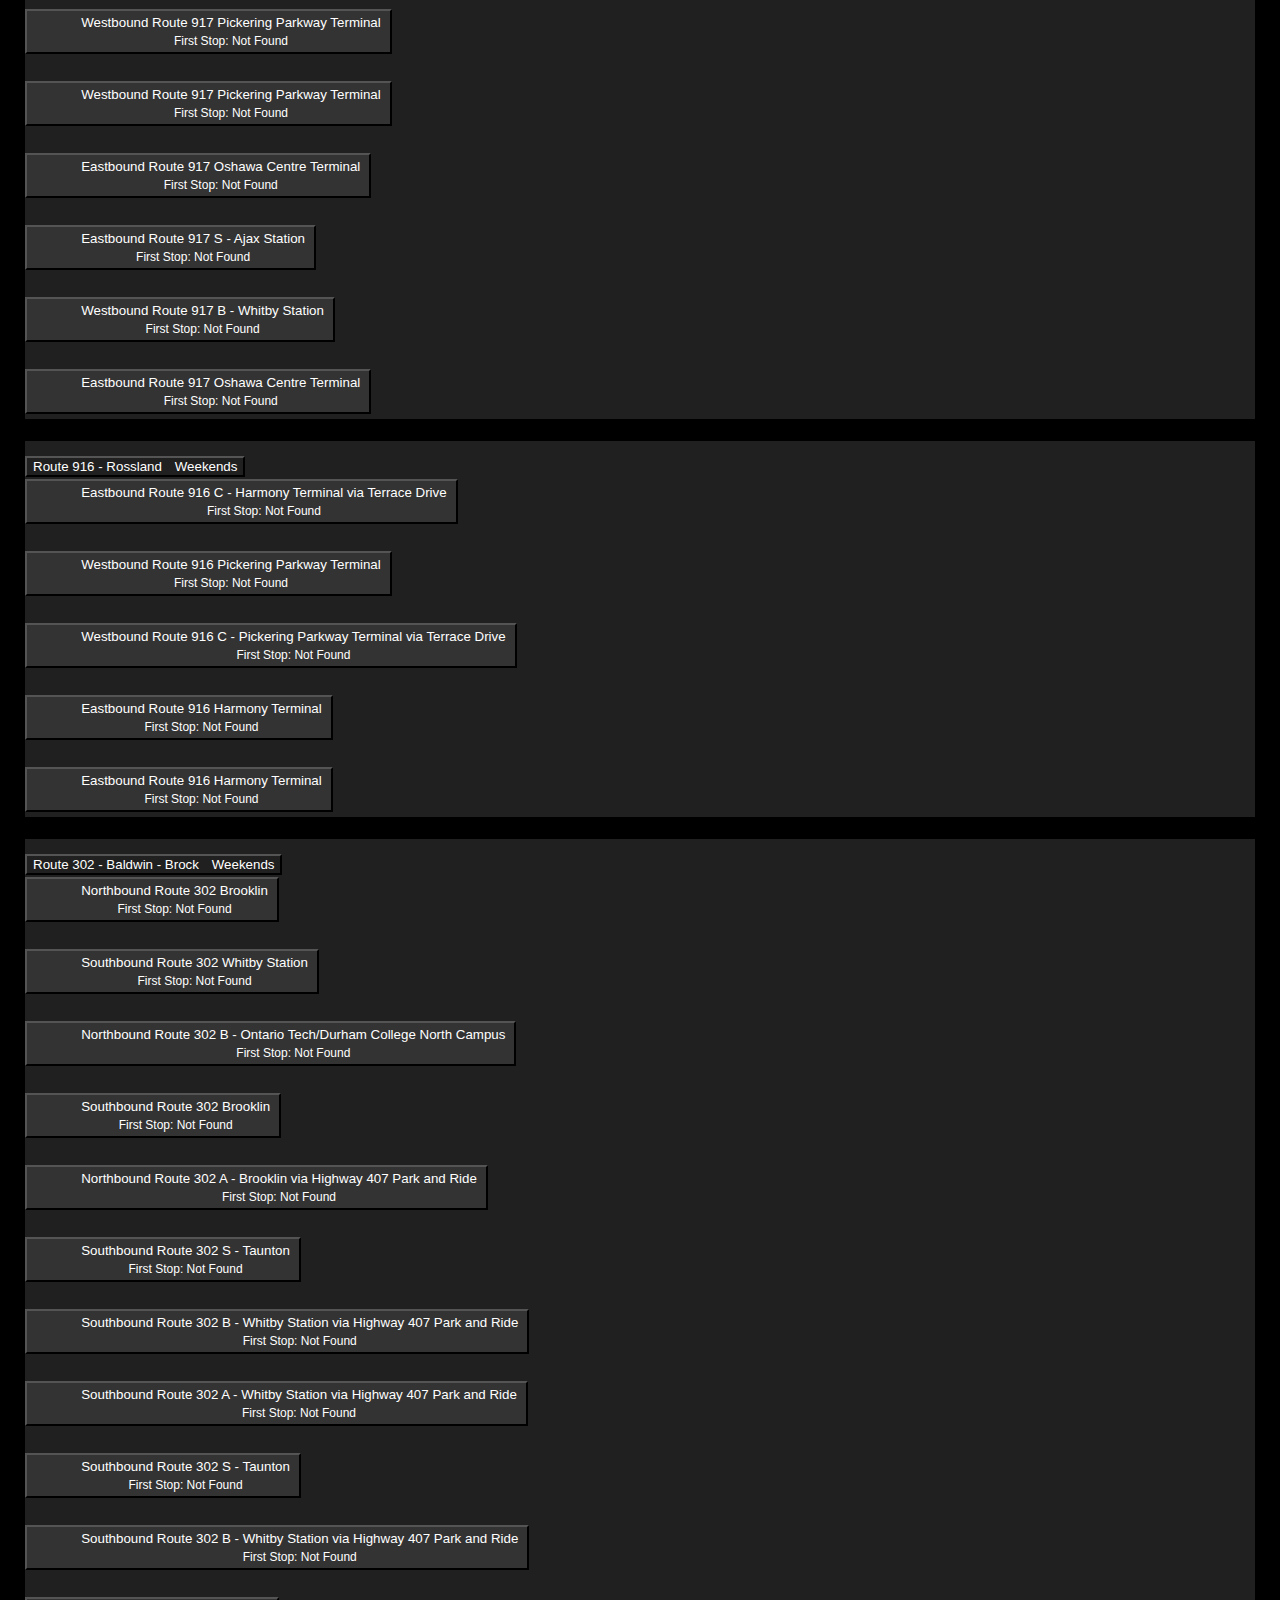
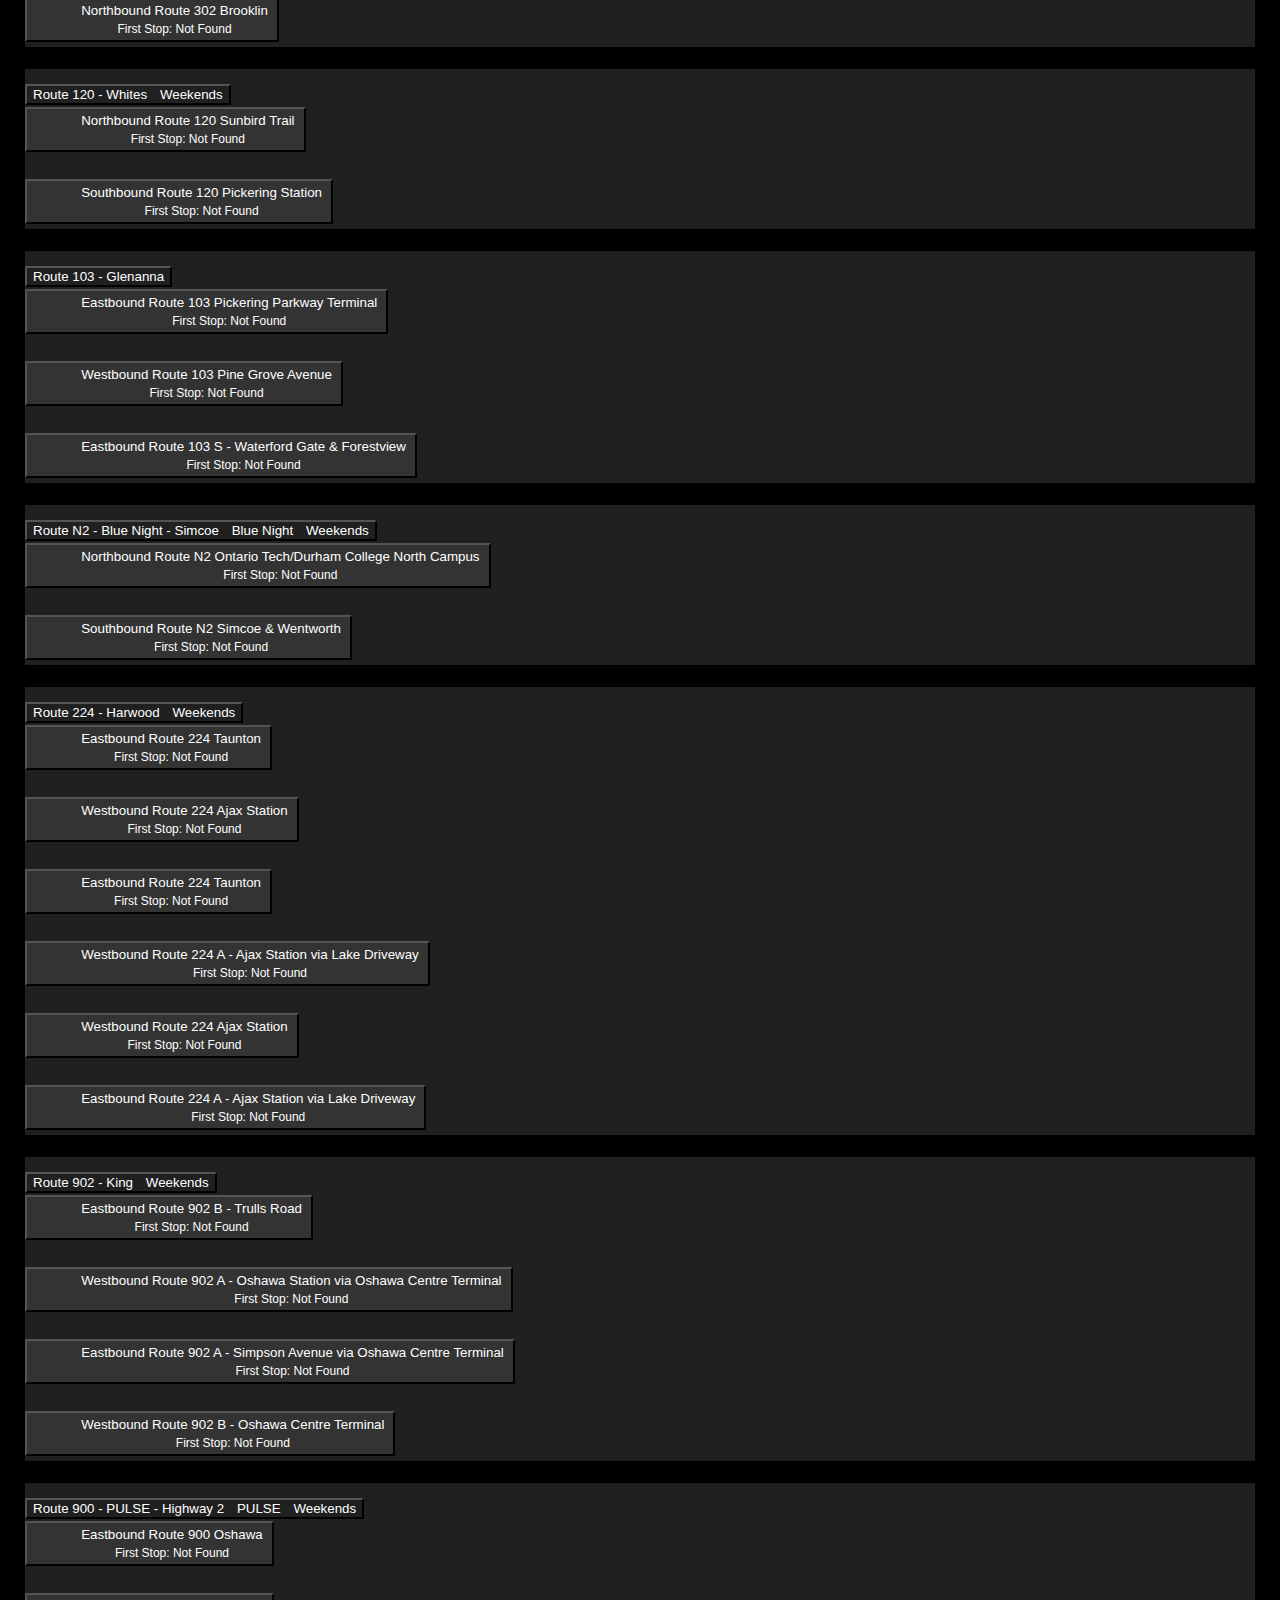
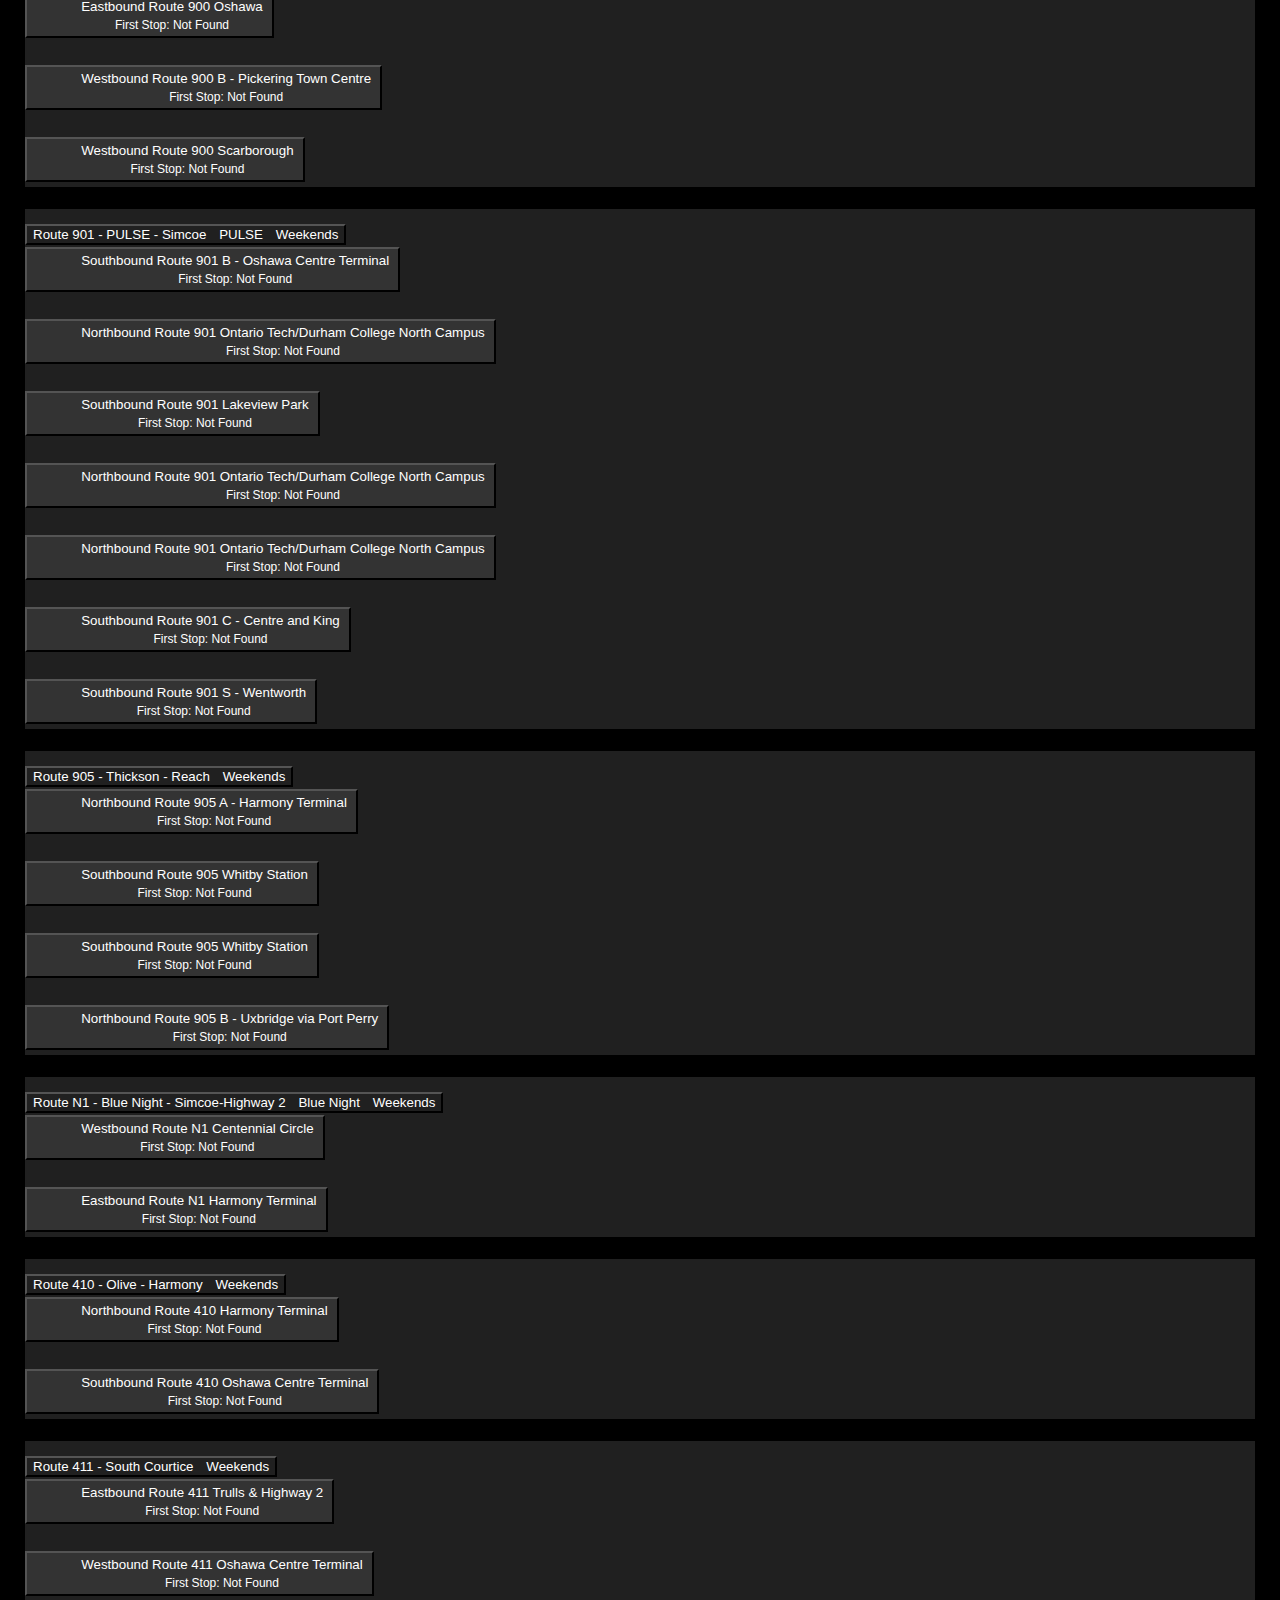
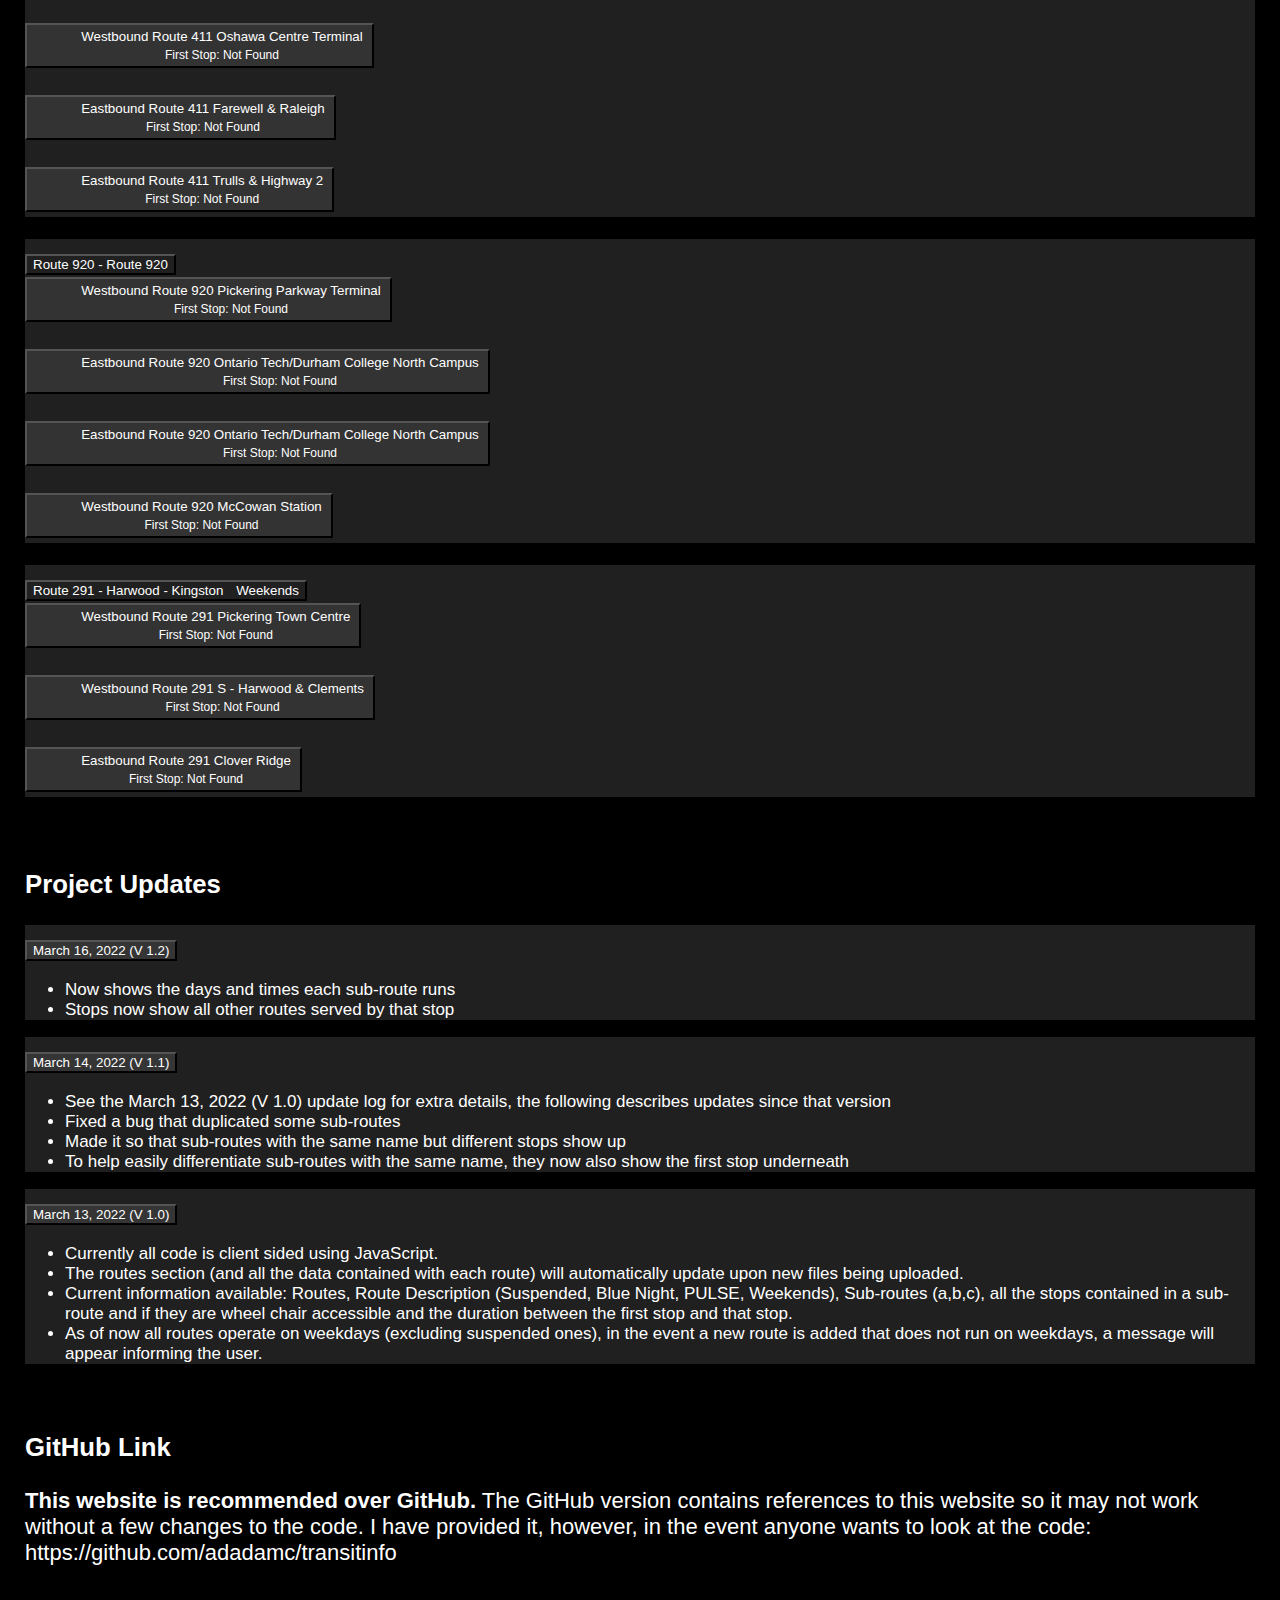
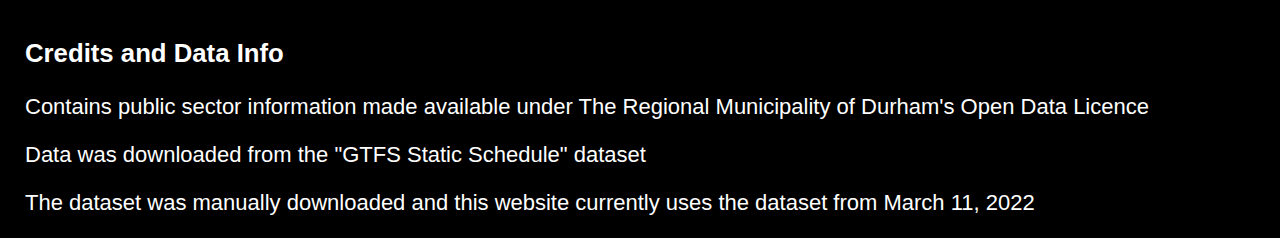
==== commit 99468b3c: "Added comments" ====
--- a/html/busProject.html
+++ b/html/busProject.html
@@ -54,10 +54,6 @@
       <p>This project uses data from Durham Region Transit (DRT) to dynamically load in bus routes, sub-routes(a,b,c), all stops located within a sub-route and their stop times. If any changes occur to the DRT service, this website can be updated simply by uploading the new data via txt files. <br> <b>DISCLAIMER:</b> The data on this website
         may not be up-to-date or complete, use the <a href="https://www.durhamregiontransit.com/" id="linkDRT">Durham Region Transit</a> website instead for more accurate information.
       </p>
-
-      <h3>GitHub Link</h3>
-      <p><b>This website is recommended over GitHub.</b> The GitHub version contains references to this website so it may not work
-        without a few changes to the code. I have provided it, however, in the event anyone wants to look at the code: <a id="linkGitHubTransit" href="https://github.com/adadamc/transitinfo">https://github.com/adadamc/transitinfo</a></p>
       
 
       <h3>Legend</h3>
@@ -174,6 +170,12 @@
 
     <Br>
 
+    <h3>GitHub Link</h3>
+      <p><b>This website is recommended over GitHub.</b> The GitHub version contains references to this website so it may not work
+        without a few changes to the code. I have provided it, however, in the event anyone wants to look at the code: <a id="linkGitHubTransit" href="https://github.com/adadamc/transitinfo">https://github.com/adadamc/transitinfo</a></p>
+
+    <Br>
+
       <h3>Credits and Data Info</h3>
       <p>Contains public sector information made available under The Regional Municipality of Durham's Open Data Licence</p>
       <p>Data was downloaded from the "GTFS Static Schedule" dataset</p>
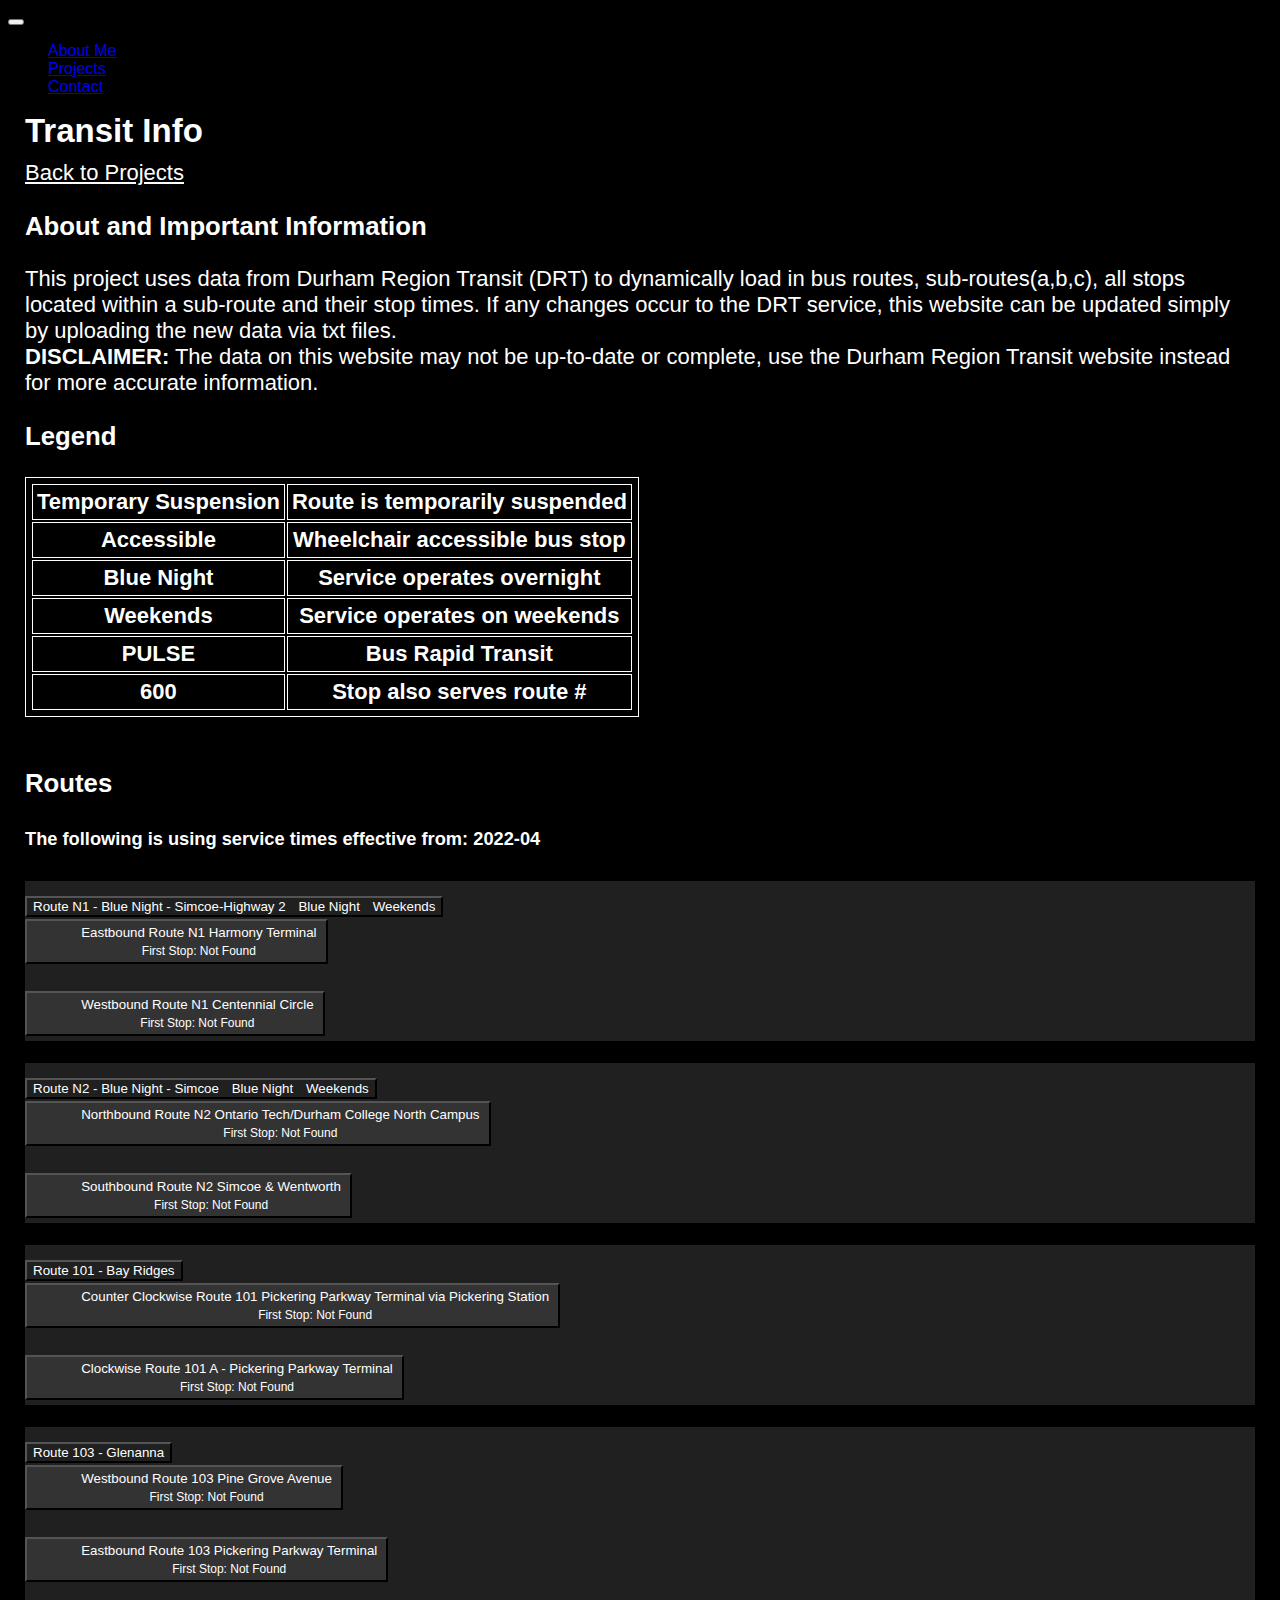
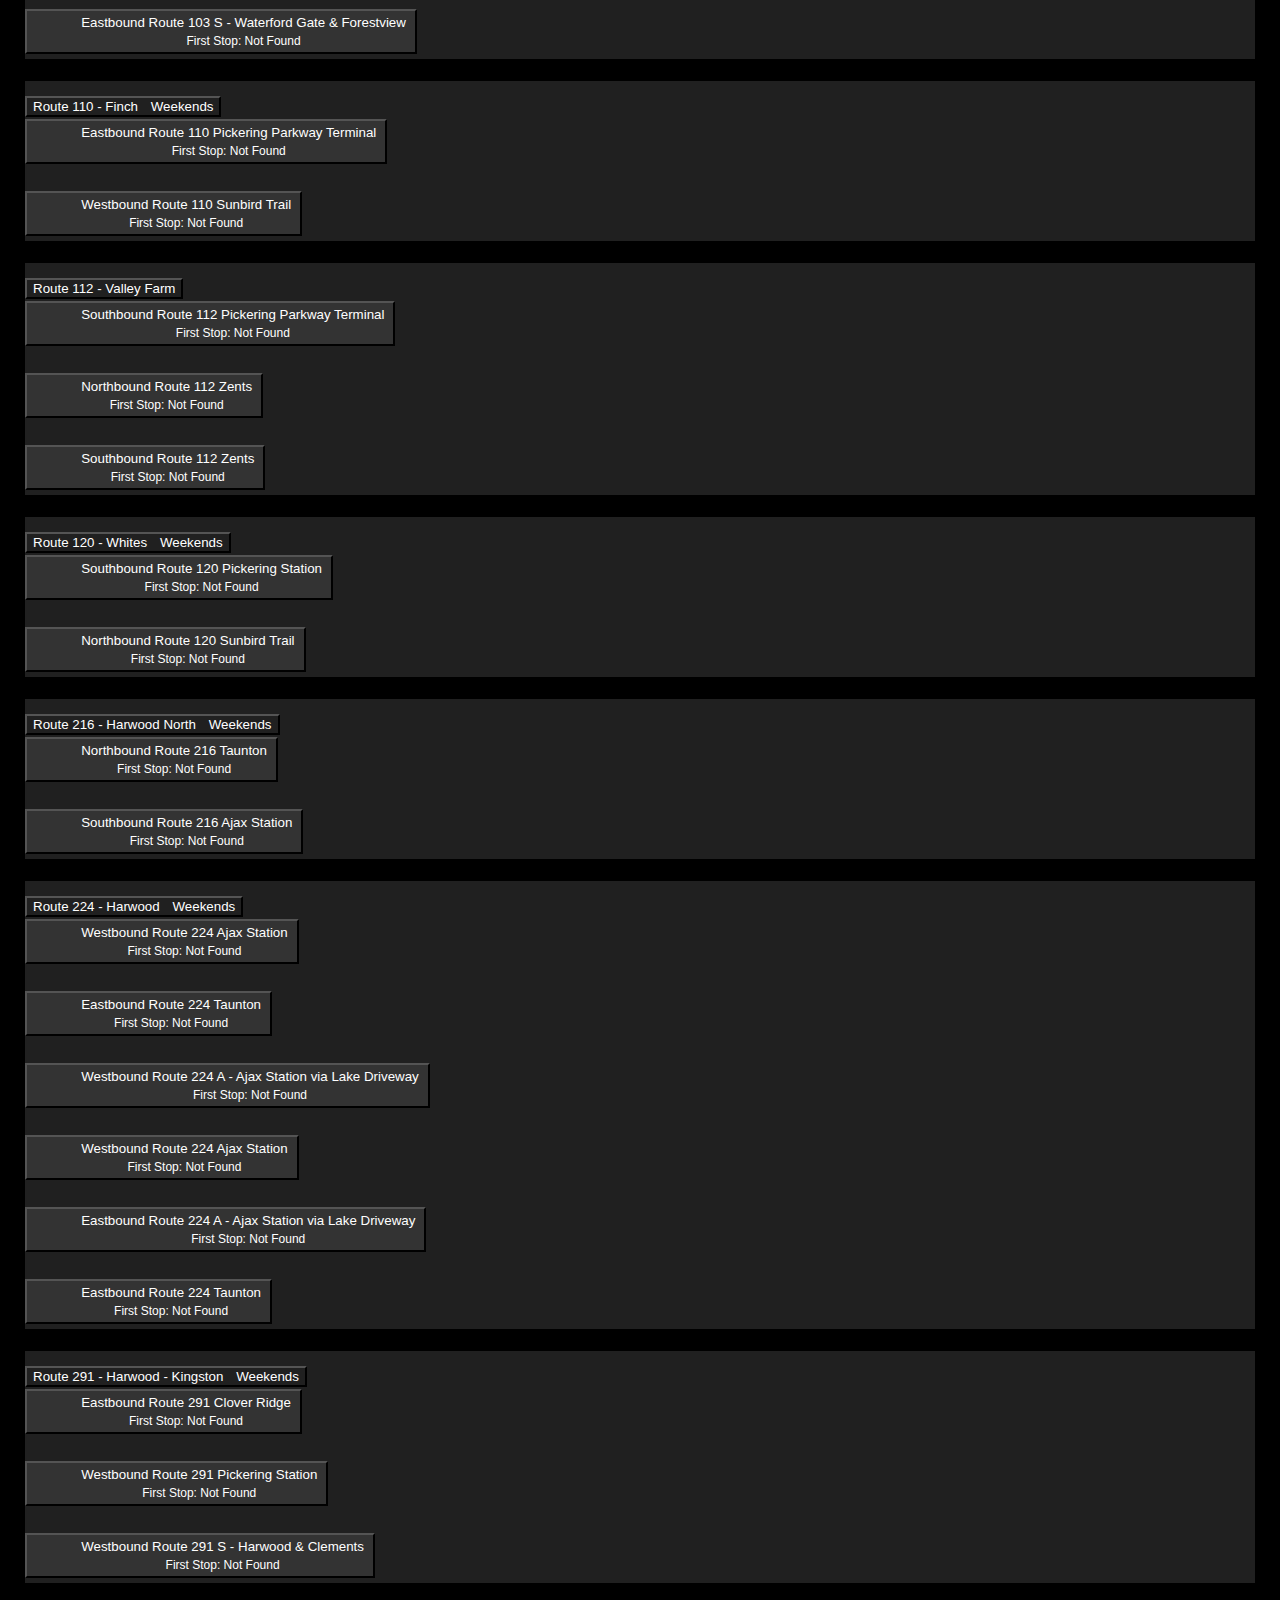
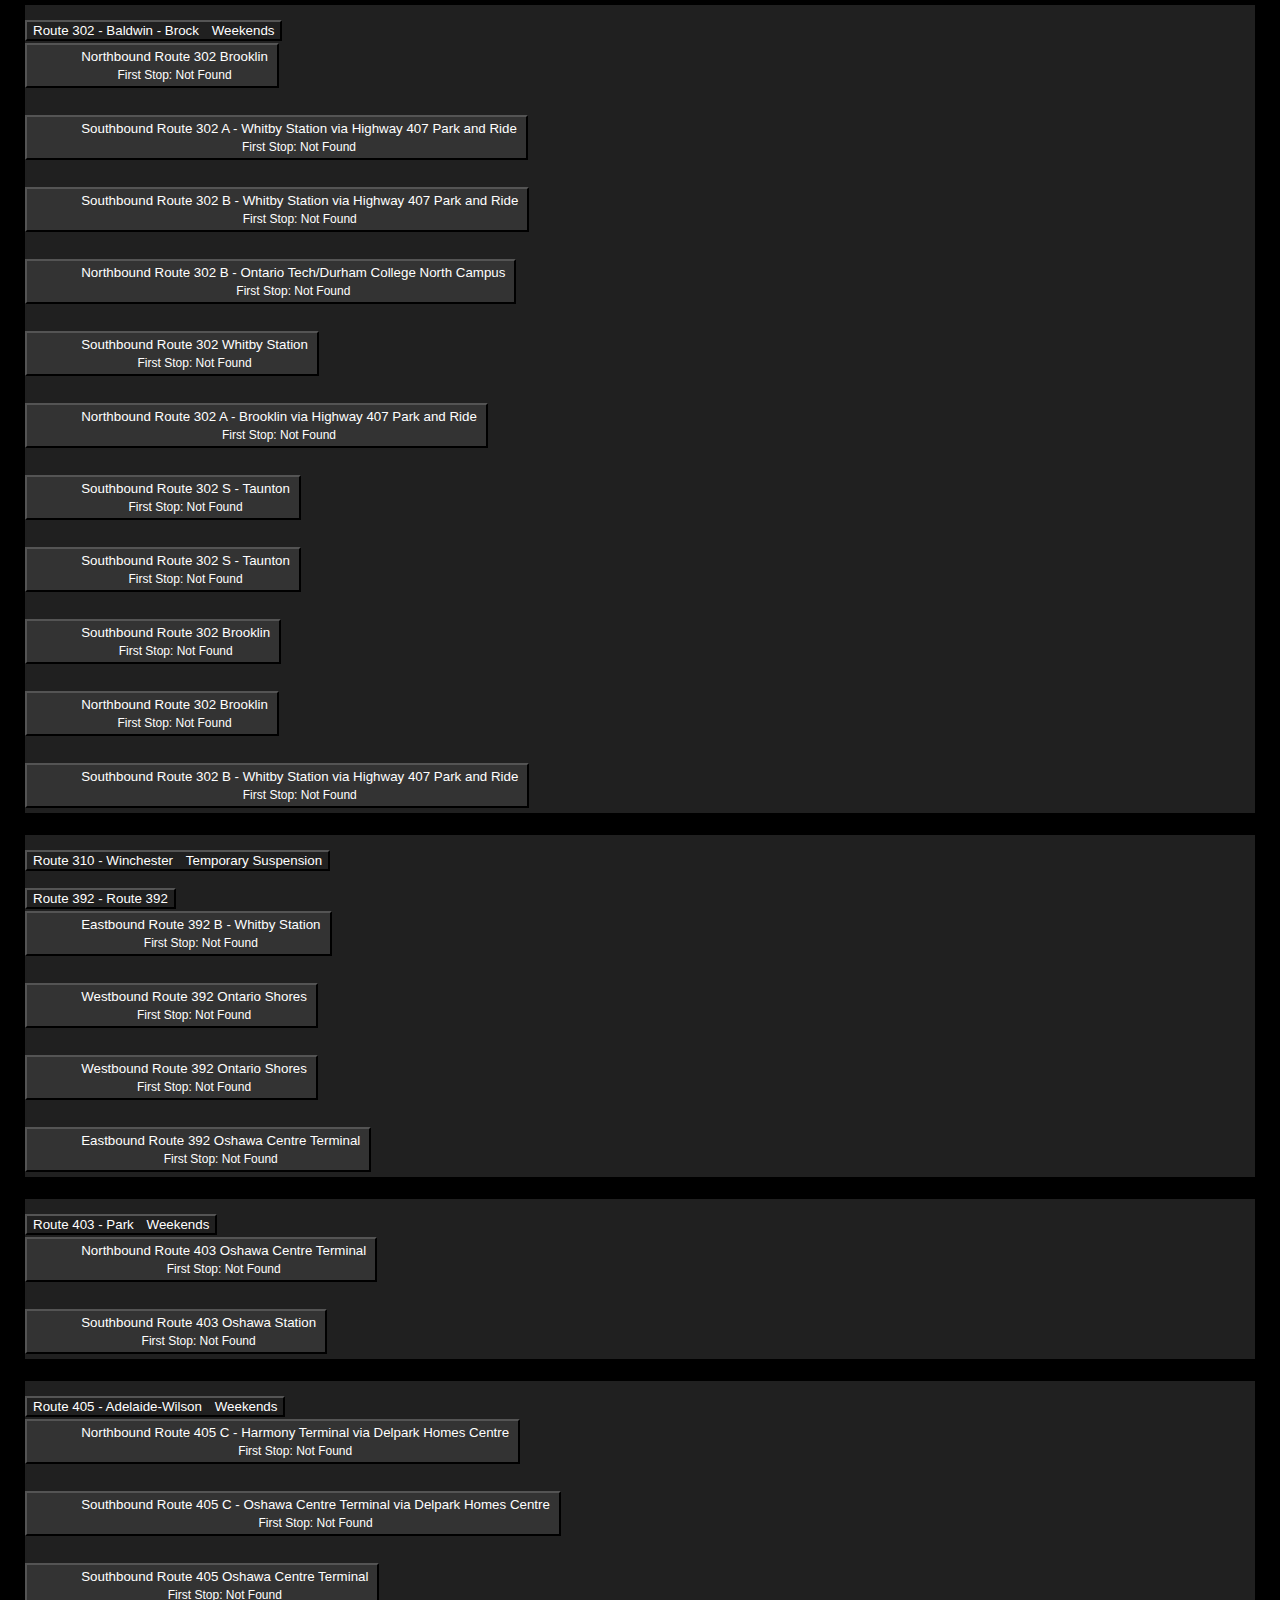
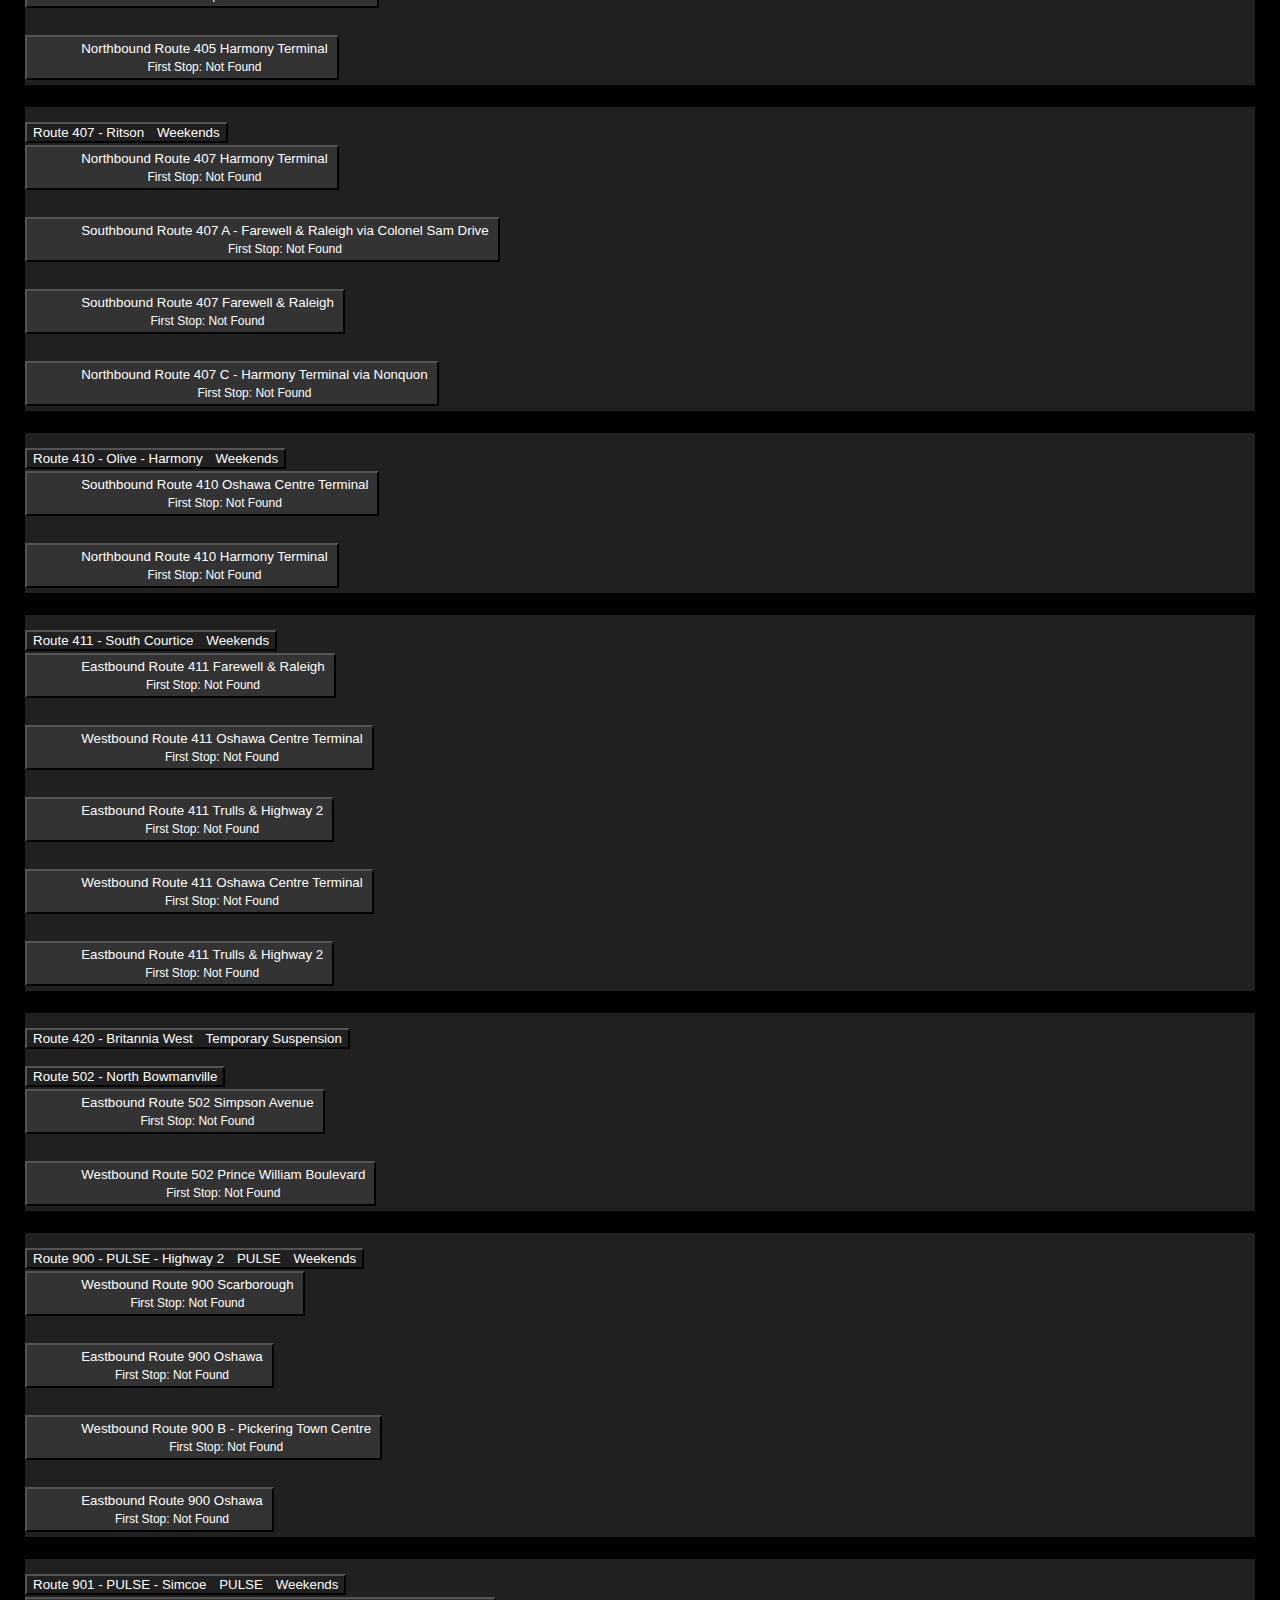
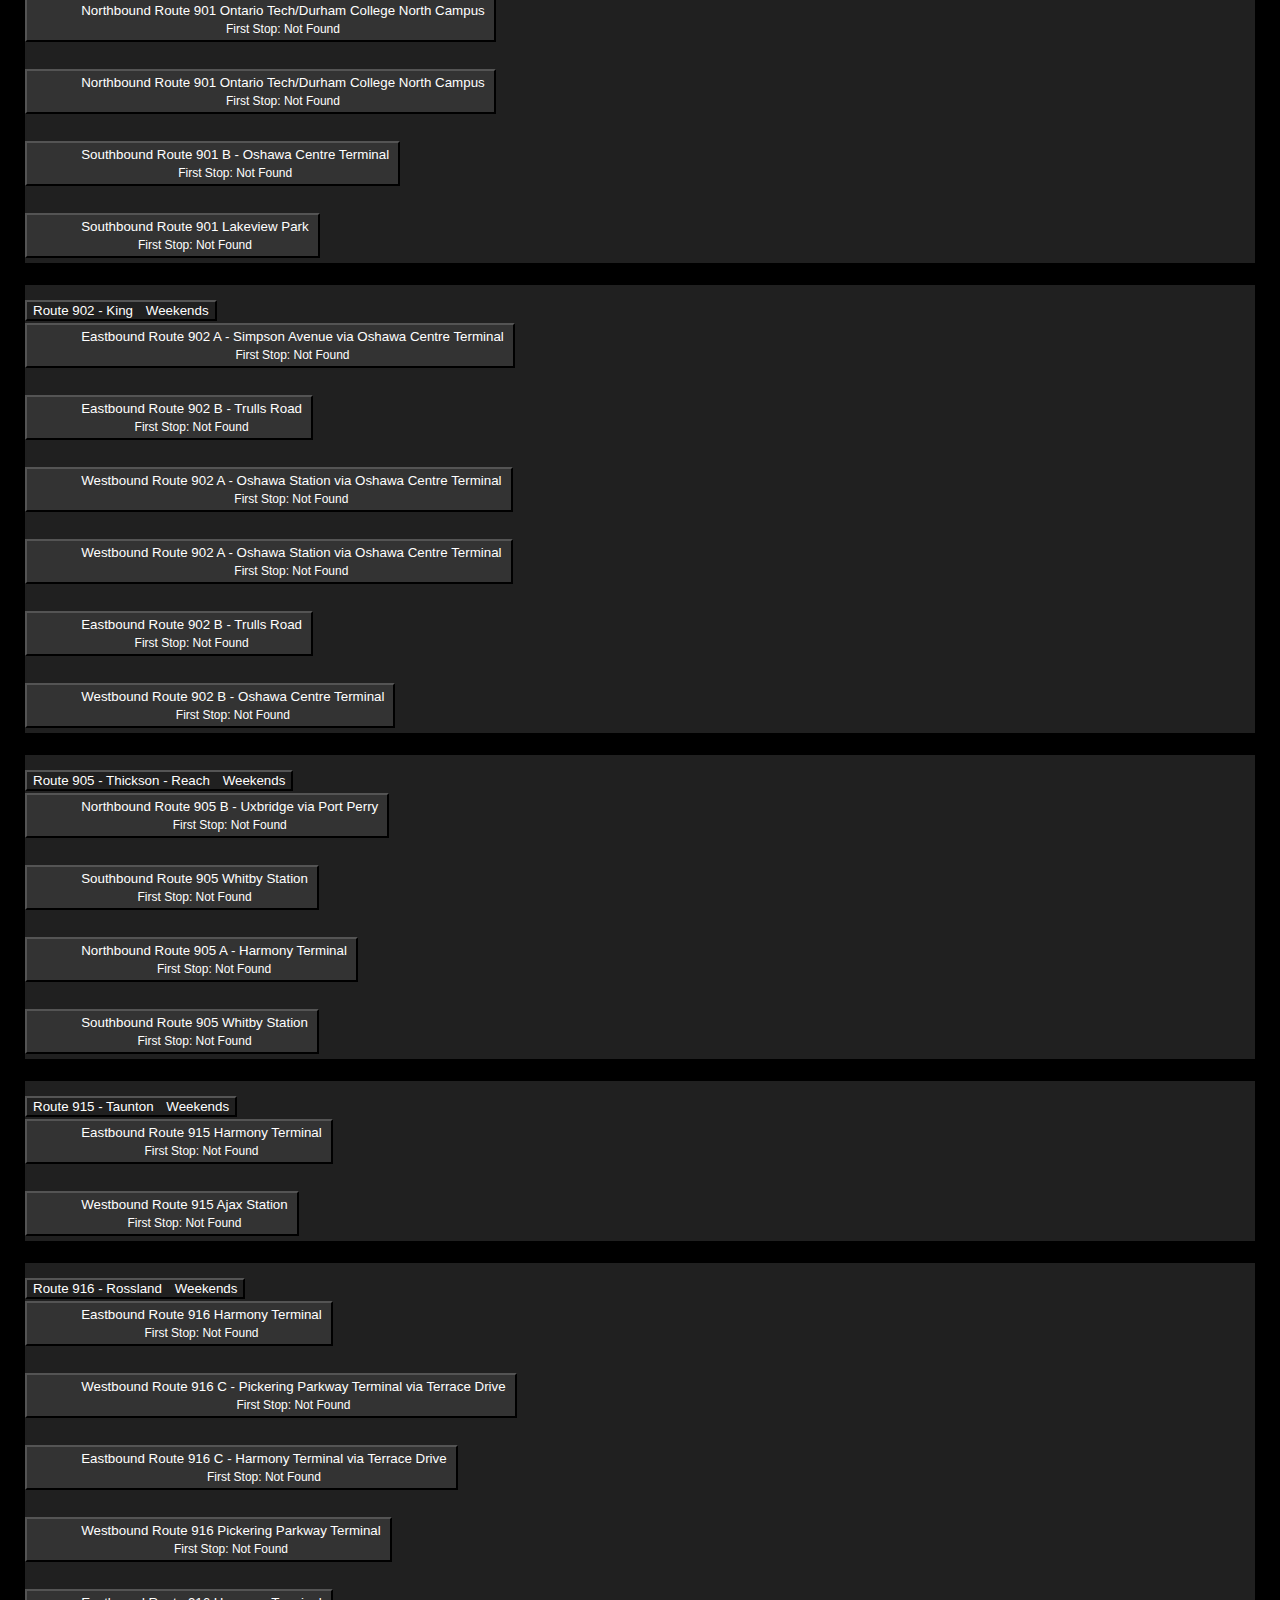
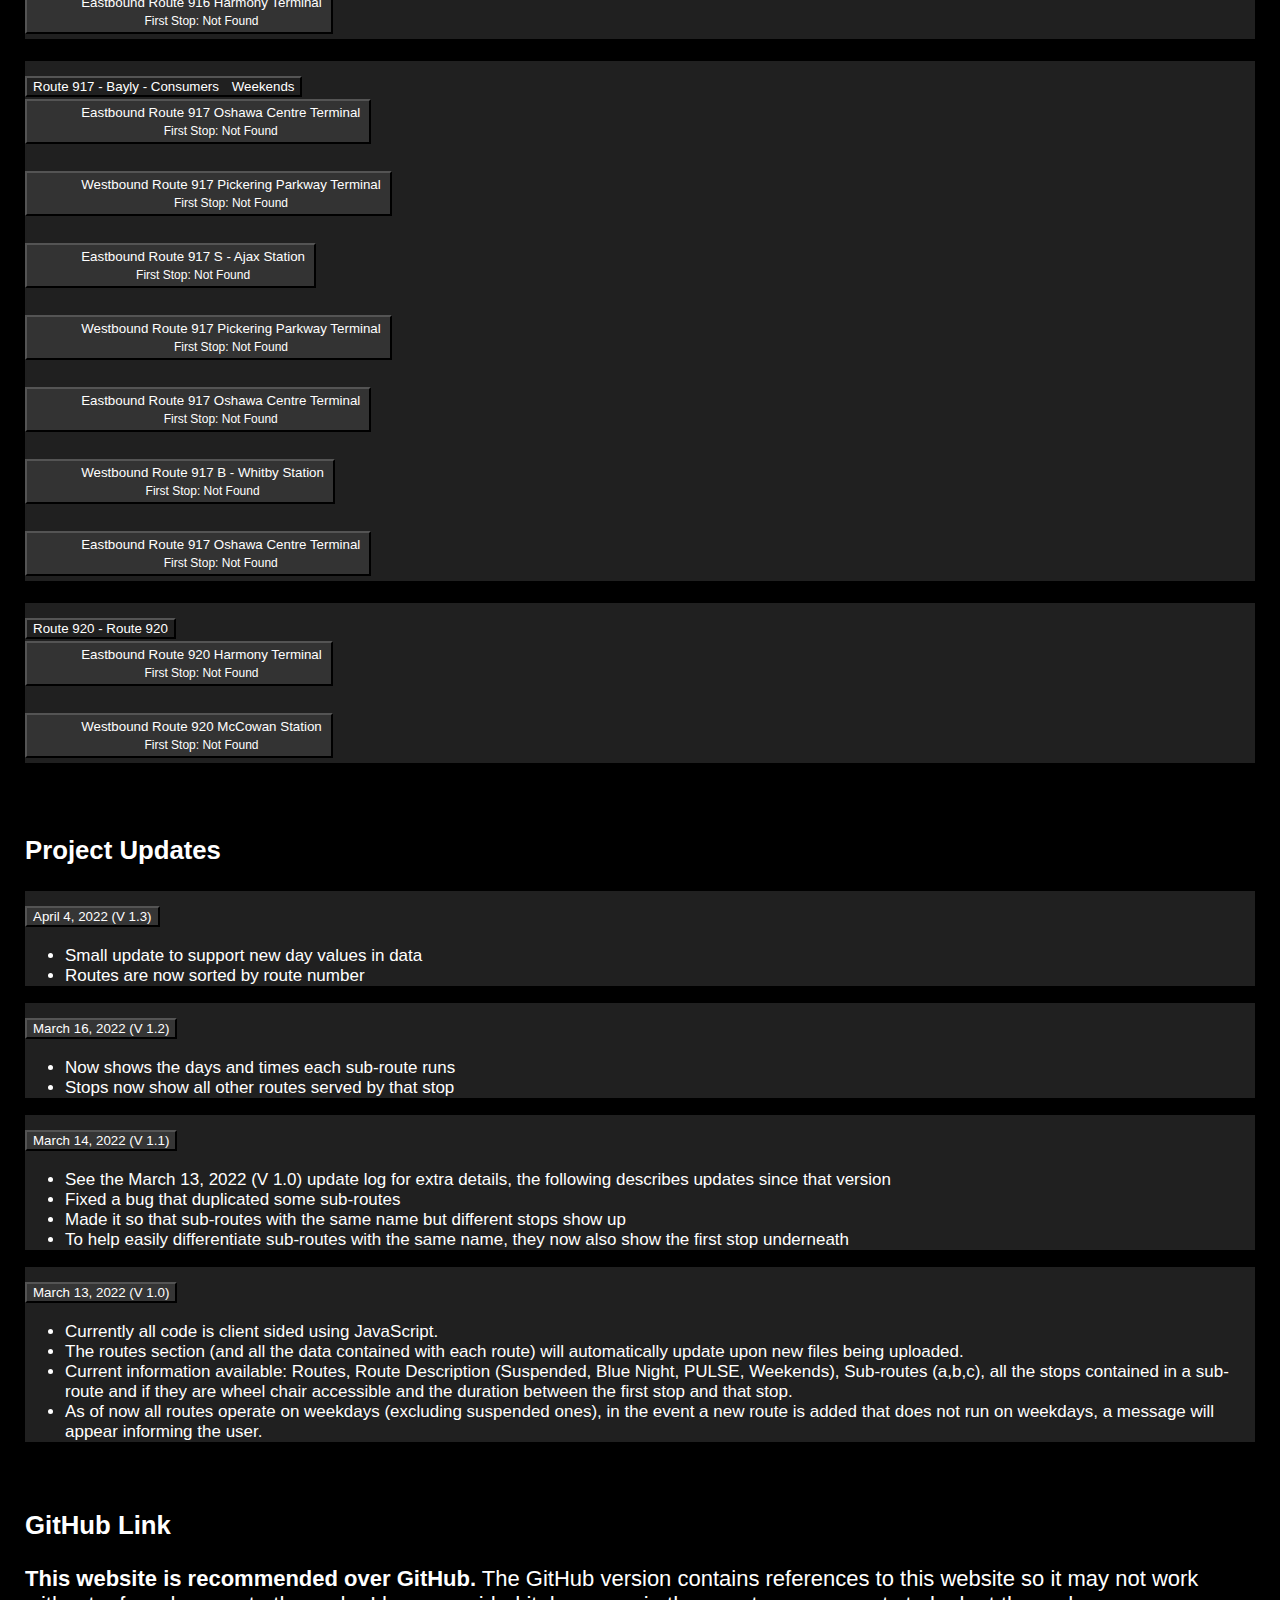
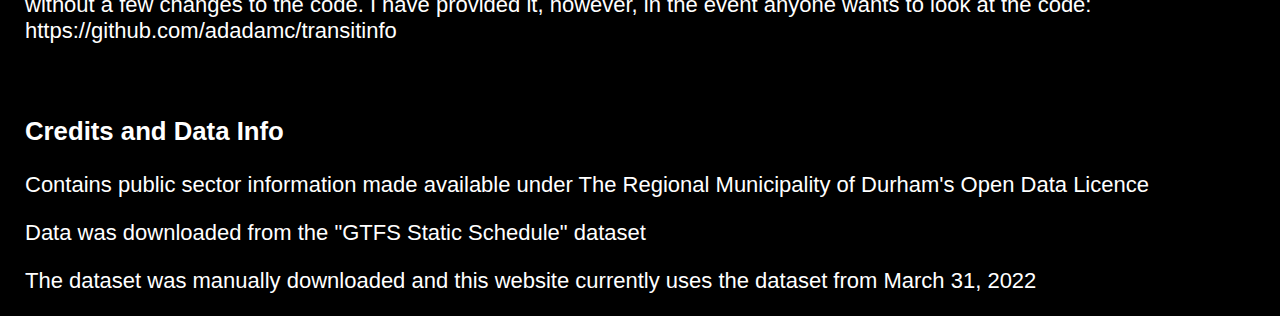
==== commit b533dee2: "Data added for Apr 4 changes, routes now ordered" ====
--- a/html/busProject.html
+++ b/html/busProject.html
@@ -110,6 +110,22 @@
       <div class="accordion" id="accordionExampleBus" id="accr">
 
         <div class="accordion-item" id="accr">
+          <h2 class="accordion-header" id="headingFour">
+            <button class="accordion-button collapsed" type="button" data-bs-toggle="collapse" data-bs-target="#collapseFour" aria-expanded="true" aria-controls="collapseFour" id="acr4">
+              April 4, 2022 (V 1.3)
+            </button>
+          </h2>
+          <div id="collapseFour" class="accordion-collapse collapse" aria-labelledby="headingFour" data-bs-parent="#accordionExampleBus">
+            <div class="accordion-body">
+              <ul>
+                <li>Small update to support new day values in data</li>
+                <li>Routes are now sorted by route number</li>
+            </ul>
+            </div>
+          </div>
+        </div>
+
+        <div class="accordion-item" id="accr">
           <h2 class="accordion-header" id="headingThree">
             <button class="accordion-button collapsed" type="button" data-bs-toggle="collapse" data-bs-target="#collapseThree" aria-expanded="true" aria-controls="collapseThree" id="acr3">
               March 16, 2022 (V 1.2)
@@ -179,7 +195,7 @@
       <h3>Credits and Data Info</h3>
       <p>Contains public sector information made available under The Regional Municipality of Durham's Open Data Licence</p>
       <p>Data was downloaded from the "GTFS Static Schedule" dataset</p>
-      <p>The dataset was manually downloaded and this website currently uses the dataset from March 11, 2022</p>
+      <p>The dataset was manually downloaded and this website currently uses the dataset from March 31, 2022</p>
   </div>
   <script src="../scripts/busproject.js" type="module"></script>
   <script src="https://cdn.jsdelivr.net/npm/bootstrap@5.1.3/dist/js/bootstrap.bundle.min.js" integrity="sha384-ka7Sk0Gln4gmtz2MlQnikT1wXgYsOg+OMhuP+IlRH9sENBO0LRn5q+8nbTov4+1p" crossorigin="anonymous"></script>
